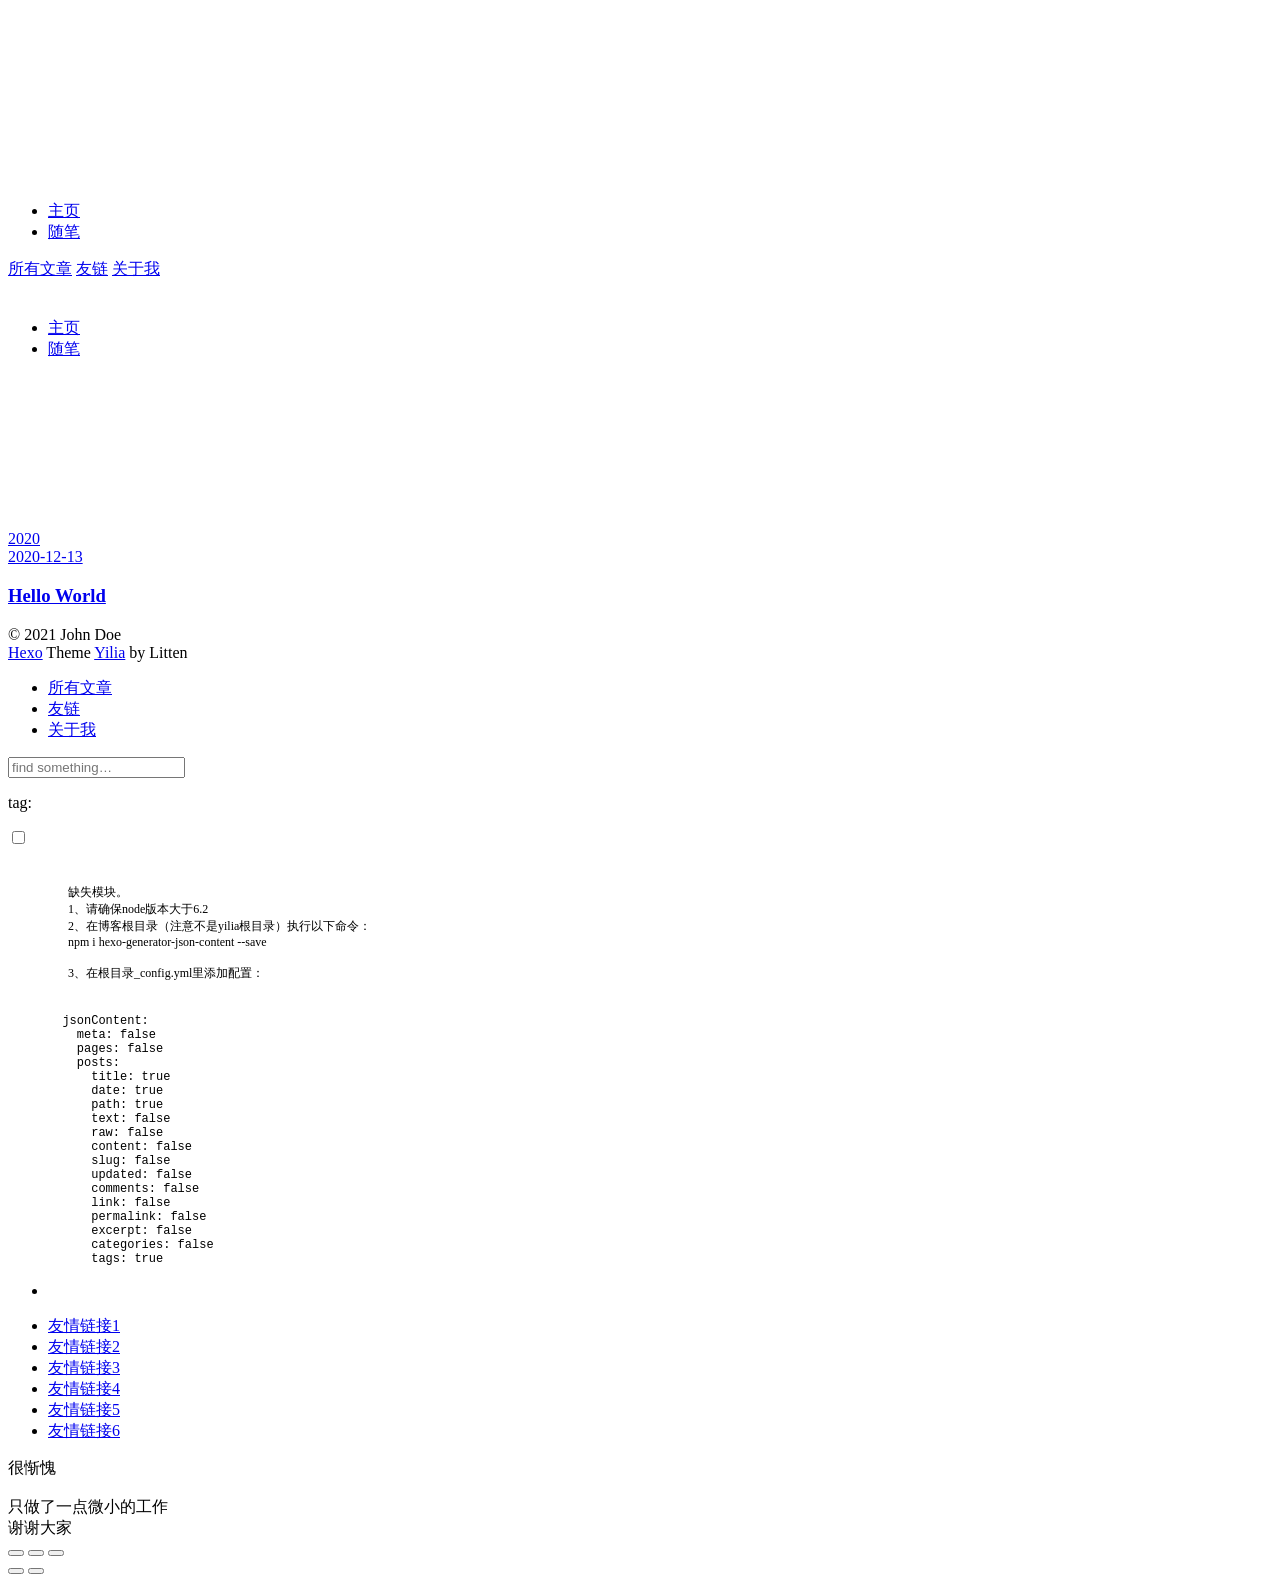
==== archives/index.html @ a6e5573c "Site updated: 2021-01-31 19:04:54" ====
<!DOCTYPE html>
<html>
<head>
  <meta charset="utf-8">
  
  <meta name="renderer" content="webkit">
  <meta http-equiv="X-UA-Compatible" content="IE=edge" >
  <link rel="dns-prefetch" href="http://example.com">
  <title>Archives | Hexo</title>
  <meta name="viewport" content="width=device-width, initial-scale=1, maximum-scale=1">
  <meta property="og:type" content="website">
<meta property="og:title" content="Hexo">
<meta property="og:url" content="http://example.com/archives/index.html">
<meta property="og:site_name" content="Hexo">
<meta property="og:locale" content="en_US">
<meta property="article:author" content="John Doe">
<meta name="twitter:card" content="summary">
  
    <link rel="alternative" href="/atom.xml" title="Hexo" type="application/atom+xml">
  
  
    <link rel="icon" href="/favicon.png">
  
  <link rel="stylesheet" type="text/css" href="/./main.0cf68a.css">
  <style type="text/css">
  
    #container.show {
      background: linear-gradient(200deg,#a0cfe4,#e8c37e);
    }
  </style>
  

  

<meta name="generator" content="Hexo 5.2.0"></head>

<body>
  <div id="container" q-class="show:isCtnShow">
    <canvas id="anm-canvas" class="anm-canvas"></canvas>
    <div class="left-col" q-class="show:isShow">
      
<div class="overlay" style="background: #4d4d4d"></div>
<div class="intrude-less">
	<header id="header" class="inner">
		<a href="/" class="profilepic">
			<img src="" class="js-avatar">
		</a>
		<hgroup>
		  <h1 class="header-author"><a href="/"></a></h1>
		</hgroup>
		

		<nav class="header-menu">
			<ul>
			
				<li><a href="/">主页</a></li>
	        
				<li><a href="/tags/%E9%9A%8F%E7%AC%94/">随笔</a></li>
	        
			</ul>
		</nav>
		<nav class="header-smart-menu">
    		
    			
    			<a q-on="click: openSlider(e, 'innerArchive')" href="javascript:void(0)">所有文章</a>
    			
            
    			
    			<a q-on="click: openSlider(e, 'friends')" href="javascript:void(0)">友链</a>
    			
            
    			
    			<a q-on="click: openSlider(e, 'aboutme')" href="javascript:void(0)">关于我</a>
    			
            
		</nav>
		<nav class="header-nav">
			<div class="social">
				
					<a class="github" target="_blank" href="#" title="github"><i class="icon-github"></i></a>
		        
					<a class="weibo" target="_blank" href="#" title="weibo"><i class="icon-weibo"></i></a>
		        
					<a class="rss" target="_blank" href="#" title="rss"><i class="icon-rss"></i></a>
		        
					<a class="zhihu" target="_blank" href="#" title="zhihu"><i class="icon-zhihu"></i></a>
		        
			</div>
		</nav>
	</header>		
</div>

    </div>
    <div class="mid-col" q-class="show:isShow,hide:isShow|isFalse">
      
<nav id="mobile-nav">
  	<div class="overlay js-overlay" style="background: #4d4d4d"></div>
	<div class="btnctn js-mobile-btnctn">
  		<div class="slider-trigger list" q-on="click: openSlider(e)"><i class="icon icon-sort"></i></div>
	</div>
	<div class="intrude-less">
		<header id="header" class="inner">
			<div class="profilepic">
				<img src="" class="js-avatar">
			</div>
			<hgroup>
			  <h1 class="header-author js-header-author"></h1>
			</hgroup>
			
			
			
				
			
				
			
			
			
			<nav class="header-nav">
				<div class="social">
					
						<a class="github" target="_blank" href="#" title="github"><i class="icon-github"></i></a>
			        
						<a class="weibo" target="_blank" href="#" title="weibo"><i class="icon-weibo"></i></a>
			        
						<a class="rss" target="_blank" href="#" title="rss"><i class="icon-rss"></i></a>
			        
						<a class="zhihu" target="_blank" href="#" title="zhihu"><i class="icon-zhihu"></i></a>
			        
				</div>
			</nav>

			<nav class="header-menu js-header-menu">
				<ul style="width: 50%">
				
				
					<li style="width: 50%"><a href="/">主页</a></li>
		        
					<li style="width: 50%"><a href="/tags/%E9%9A%8F%E7%AC%94/">随笔</a></li>
		        
				</ul>
			</nav>
		</header>				
	</div>
	<div class="mobile-mask" style="display:none" q-show="isShow"></div>
</nav>

      <div id="wrapper" class="body-wrap">
        <div class="menu-l">
          <div class="canvas-wrap">
            <canvas data-colors="#eaeaea" data-sectionHeight="100" data-contentId="js-content" id="myCanvas1" class="anm-canvas"></canvas>
          </div>
          <div id="js-content" class="content-ll">
            
  
  
    
    
      
      
      <section class="archives-wrap">
        <div class="archive-year-wrap">
          <a href="/archives/2020" class="archive-year">2020</a>
        </div>
        <div class="archives">
    
    <article class="archive-article archive-type-post">
  <div class="archive-article-inner">
    <header class="archive-article-header">
      	<div class="article-meta">
	      	<a href="/2020/12/13/hello-world/" class="archive-article-date">
  	<time datetime="2020-12-13T11:43:25.941Z" itemprop="datePublished"><i class="icon-calendar icon"></i>2020-12-13</time>
</a>
        </div>
    	 
  
    <h1 itemprop="name">
      <a class="archive-article-title" href="/2020/12/13/hello-world/">Hello World</a>
    </h1>
  

        <div class="article-info info-on-right">
          
          

        </div>
        <div class="clearfix"></div>
    </header>
  </div>
</article>
  
  
    </div></section>
  

    


          </div>
        </div>
      </div>
      <footer id="footer">
  <div class="outer">
    <div id="footer-info">
    	<div class="footer-left">
    		&copy; 2021 John Doe
    	</div>
      	<div class="footer-right">
      		<a href="http://hexo.io/" target="_blank">Hexo</a>  Theme <a href="https://github.com/litten/hexo-theme-yilia" target="_blank">Yilia</a> by Litten
      	</div>
    </div>
  </div>
</footer>
    </div>
    <script>
	var yiliaConfig = {
		mathjax: false,
		isHome: false,
		isPost: false,
		isArchive: true,
		isTag: false,
		isCategory: false,
		open_in_new: false,
		toc_hide_index: true,
		root: "/",
		innerArchive: true,
		showTags: false
	}
</script>

<script>!function(t){function n(e){if(r[e])return r[e].exports;var i=r[e]={exports:{},id:e,loaded:!1};return t[e].call(i.exports,i,i.exports,n),i.loaded=!0,i.exports}var r={};n.m=t,n.c=r,n.p="./",n(0)}([function(t,n,r){r(195),t.exports=r(191)},function(t,n,r){var e=r(3),i=r(52),o=r(27),u=r(28),c=r(53),f="prototype",a=function(t,n,r){var s,l,h,v,p=t&a.F,d=t&a.G,y=t&a.S,g=t&a.P,b=t&a.B,m=d?e:y?e[n]||(e[n]={}):(e[n]||{})[f],x=d?i:i[n]||(i[n]={}),w=x[f]||(x[f]={});d&&(r=n);for(s in r)l=!p&&m&&void 0!==m[s],h=(l?m:r)[s],v=b&&l?c(h,e):g&&"function"==typeof h?c(Function.call,h):h,m&&u(m,s,h,t&a.U),x[s]!=h&&o(x,s,v),g&&w[s]!=h&&(w[s]=h)};e.core=i,a.F=1,a.G=2,a.S=4,a.P=8,a.B=16,a.W=32,a.U=64,a.R=128,t.exports=a},function(t,n,r){var e=r(6);t.exports=function(t){if(!e(t))throw TypeError(t+" is not an object!");return t}},function(t,n){var r=t.exports="undefined"!=typeof window&&window.Math==Math?window:"undefined"!=typeof self&&self.Math==Math?self:Function("return this")();"number"==typeof __g&&(__g=r)},function(t,n){t.exports=function(t){try{return!!t()}catch(t){return!0}}},function(t,n){var r=t.exports="undefined"!=typeof window&&window.Math==Math?window:"undefined"!=typeof self&&self.Math==Math?self:Function("return this")();"number"==typeof __g&&(__g=r)},function(t,n){t.exports=function(t){return"object"==typeof t?null!==t:"function"==typeof t}},function(t,n,r){var e=r(126)("wks"),i=r(76),o=r(3).Symbol,u="function"==typeof o;(t.exports=function(t){return e[t]||(e[t]=u&&o[t]||(u?o:i)("Symbol."+t))}).store=e},function(t,n){var r={}.hasOwnProperty;t.exports=function(t,n){return r.call(t,n)}},function(t,n,r){var e=r(94),i=r(33);t.exports=function(t){return e(i(t))}},function(t,n,r){t.exports=!r(4)(function(){return 7!=Object.defineProperty({},"a",{get:function(){return 7}}).a})},function(t,n,r){var e=r(2),i=r(167),o=r(50),u=Object.defineProperty;n.f=r(10)?Object.defineProperty:function(t,n,r){if(e(t),n=o(n,!0),e(r),i)try{return u(t,n,r)}catch(t){}if("get"in r||"set"in r)throw TypeError("Accessors not supported!");return"value"in r&&(t[n]=r.value),t}},function(t,n,r){t.exports=!r(18)(function(){return 7!=Object.defineProperty({},"a",{get:function(){return 7}}).a})},function(t,n,r){var e=r(14),i=r(22);t.exports=r(12)?function(t,n,r){return e.f(t,n,i(1,r))}:function(t,n,r){return t[n]=r,t}},function(t,n,r){var e=r(20),i=r(58),o=r(42),u=Object.defineProperty;n.f=r(12)?Object.defineProperty:function(t,n,r){if(e(t),n=o(n,!0),e(r),i)try{return u(t,n,r)}catch(t){}if("get"in r||"set"in r)throw TypeError("Accessors not supported!");return"value"in r&&(t[n]=r.value),t}},function(t,n,r){var e=r(40)("wks"),i=r(23),o=r(5).Symbol,u="function"==typeof o;(t.exports=function(t){return e[t]||(e[t]=u&&o[t]||(u?o:i)("Symbol."+t))}).store=e},function(t,n,r){var e=r(67),i=Math.min;t.exports=function(t){return t>0?i(e(t),9007199254740991):0}},function(t,n,r){var e=r(46);t.exports=function(t){return Object(e(t))}},function(t,n){t.exports=function(t){try{return!!t()}catch(t){return!0}}},function(t,n,r){var e=r(63),i=r(34);t.exports=Object.keys||function(t){return e(t,i)}},function(t,n,r){var e=r(21);t.exports=function(t){if(!e(t))throw TypeError(t+" is not an object!");return t}},function(t,n){t.exports=function(t){return"object"==typeof t?null!==t:"function"==typeof t}},function(t,n){t.exports=function(t,n){return{enumerable:!(1&t),configurable:!(2&t),writable:!(4&t),value:n}}},function(t,n){var r=0,e=Math.random();t.exports=function(t){return"Symbol(".concat(void 0===t?"":t,")_",(++r+e).toString(36))}},function(t,n){var r={}.hasOwnProperty;t.exports=function(t,n){return r.call(t,n)}},function(t,n){var r=t.exports={version:"2.4.0"};"number"==typeof __e&&(__e=r)},function(t,n){t.exports=function(t){if("function"!=typeof t)throw TypeError(t+" is not a function!");return t}},function(t,n,r){var e=r(11),i=r(66);t.exports=r(10)?function(t,n,r){return e.f(t,n,i(1,r))}:function(t,n,r){return t[n]=r,t}},function(t,n,r){var e=r(3),i=r(27),o=r(24),u=r(76)("src"),c="toString",f=Function[c],a=(""+f).split(c);r(52).inspectSource=function(t){return f.call(t)},(t.exports=function(t,n,r,c){var f="function"==typeof r;f&&(o(r,"name")||i(r,"name",n)),t[n]!==r&&(f&&(o(r,u)||i(r,u,t[n]?""+t[n]:a.join(String(n)))),t===e?t[n]=r:c?t[n]?t[n]=r:i(t,n,r):(delete t[n],i(t,n,r)))})(Function.prototype,c,function(){return"function"==typeof this&&this[u]||f.call(this)})},function(t,n,r){var e=r(1),i=r(4),o=r(46),u=function(t,n,r,e){var i=String(o(t)),u="<"+n;return""!==r&&(u+=" "+r+'="'+String(e).replace(/"/g,"&quot;")+'"'),u+">"+i+"</"+n+">"};t.exports=function(t,n){var r={};r[t]=n(u),e(e.P+e.F*i(function(){var n=""[t]('"');return n!==n.toLowerCase()||n.split('"').length>3}),"String",r)}},function(t,n,r){var e=r(115),i=r(46);t.exports=function(t){return e(i(t))}},function(t,n,r){var e=r(116),i=r(66),o=r(30),u=r(50),c=r(24),f=r(167),a=Object.getOwnPropertyDescriptor;n.f=r(10)?a:function(t,n){if(t=o(t),n=u(n,!0),f)try{return a(t,n)}catch(t){}if(c(t,n))return i(!e.f.call(t,n),t[n])}},function(t,n,r){var e=r(24),i=r(17),o=r(145)("IE_PROTO"),u=Object.prototype;t.exports=Object.getPrototypeOf||function(t){return t=i(t),e(t,o)?t[o]:"function"==typeof t.constructor&&t instanceof t.constructor?t.constructor.prototype:t instanceof Object?u:null}},function(t,n){t.exports=function(t){if(void 0==t)throw TypeError("Can't call method on  "+t);return t}},function(t,n){t.exports="constructor,hasOwnProperty,isPrototypeOf,propertyIsEnumerable,toLocaleString,toString,valueOf".split(",")},function(t,n){t.exports={}},function(t,n){t.exports=!0},function(t,n){n.f={}.propertyIsEnumerable},function(t,n,r){var e=r(14).f,i=r(8),o=r(15)("toStringTag");t.exports=function(t,n,r){t&&!i(t=r?t:t.prototype,o)&&e(t,o,{configurable:!0,value:n})}},function(t,n,r){var e=r(40)("keys"),i=r(23);t.exports=function(t){return e[t]||(e[t]=i(t))}},function(t,n,r){var e=r(5),i="__core-js_shared__",o=e[i]||(e[i]={});t.exports=function(t){return o[t]||(o[t]={})}},function(t,n){var r=Math.ceil,e=Math.floor;t.exports=function(t){return isNaN(t=+t)?0:(t>0?e:r)(t)}},function(t,n,r){var e=r(21);t.exports=function(t,n){if(!e(t))return t;var r,i;if(n&&"function"==typeof(r=t.toString)&&!e(i=r.call(t)))return i;if("function"==typeof(r=t.valueOf)&&!e(i=r.call(t)))return i;if(!n&&"function"==typeof(r=t.toString)&&!e(i=r.call(t)))return i;throw TypeError("Can't convert object to primitive value")}},function(t,n,r){var e=r(5),i=r(25),o=r(36),u=r(44),c=r(14).f;t.exports=function(t){var n=i.Symbol||(i.Symbol=o?{}:e.Symbol||{});"_"==t.charAt(0)||t in n||c(n,t,{value:u.f(t)})}},function(t,n,r){n.f=r(15)},function(t,n){var r={}.toString;t.exports=function(t){return r.call(t).slice(8,-1)}},function(t,n){t.exports=function(t){if(void 0==t)throw TypeError("Can't call method on  "+t);return t}},function(t,n,r){var e=r(4);t.exports=function(t,n){return!!t&&e(function(){n?t.call(null,function(){},1):t.call(null)})}},function(t,n,r){var e=r(53),i=r(115),o=r(17),u=r(16),c=r(203);t.exports=function(t,n){var r=1==t,f=2==t,a=3==t,s=4==t,l=6==t,h=5==t||l,v=n||c;return function(n,c,p){for(var d,y,g=o(n),b=i(g),m=e(c,p,3),x=u(b.length),w=0,S=r?v(n,x):f?v(n,0):void 0;x>w;w++)if((h||w in b)&&(d=b[w],y=m(d,w,g),t))if(r)S[w]=y;else if(y)switch(t){case 3:return!0;case 5:return d;case 6:return w;case 2:S.push(d)}else if(s)return!1;return l?-1:a||s?s:S}}},function(t,n,r){var e=r(1),i=r(52),o=r(4);t.exports=function(t,n){var r=(i.Object||{})[t]||Object[t],u={};u[t]=n(r),e(e.S+e.F*o(function(){r(1)}),"Object",u)}},function(t,n,r){var e=r(6);t.exports=function(t,n){if(!e(t))return t;var r,i;if(n&&"function"==typeof(r=t.toString)&&!e(i=r.call(t)))return i;if("function"==typeof(r=t.valueOf)&&!e(i=r.call(t)))return i;if(!n&&"function"==typeof(r=t.toString)&&!e(i=r.call(t)))return i;throw TypeError("Can't convert object to primitive value")}},function(t,n,r){var e=r(5),i=r(25),o=r(91),u=r(13),c="prototype",f=function(t,n,r){var a,s,l,h=t&f.F,v=t&f.G,p=t&f.S,d=t&f.P,y=t&f.B,g=t&f.W,b=v?i:i[n]||(i[n]={}),m=b[c],x=v?e:p?e[n]:(e[n]||{})[c];v&&(r=n);for(a in r)(s=!h&&x&&void 0!==x[a])&&a in b||(l=s?x[a]:r[a],b[a]=v&&"function"!=typeof x[a]?r[a]:y&&s?o(l,e):g&&x[a]==l?function(t){var n=function(n,r,e){if(this instanceof t){switch(arguments.length){case 0:return new t;case 1:return new t(n);case 2:return new t(n,r)}return new t(n,r,e)}return t.apply(this,arguments)};return n[c]=t[c],n}(l):d&&"function"==typeof l?o(Function.call,l):l,d&&((b.virtual||(b.virtual={}))[a]=l,t&f.R&&m&&!m[a]&&u(m,a,l)))};f.F=1,f.G=2,f.S=4,f.P=8,f.B=16,f.W=32,f.U=64,f.R=128,t.exports=f},function(t,n){var r=t.exports={version:"2.4.0"};"number"==typeof __e&&(__e=r)},function(t,n,r){var e=r(26);t.exports=function(t,n,r){if(e(t),void 0===n)return t;switch(r){case 1:return function(r){return t.call(n,r)};case 2:return function(r,e){return t.call(n,r,e)};case 3:return function(r,e,i){return t.call(n,r,e,i)}}return function(){return t.apply(n,arguments)}}},function(t,n,r){var e=r(183),i=r(1),o=r(126)("metadata"),u=o.store||(o.store=new(r(186))),c=function(t,n,r){var i=u.get(t);if(!i){if(!r)return;u.set(t,i=new e)}var o=i.get(n);if(!o){if(!r)return;i.set(n,o=new e)}return o},f=function(t,n,r){var e=c(n,r,!1);return void 0!==e&&e.has(t)},a=function(t,n,r){var e=c(n,r,!1);return void 0===e?void 0:e.get(t)},s=function(t,n,r,e){c(r,e,!0).set(t,n)},l=function(t,n){var r=c(t,n,!1),e=[];return r&&r.forEach(function(t,n){e.push(n)}),e},h=function(t){return void 0===t||"symbol"==typeof t?t:String(t)},v=function(t){i(i.S,"Reflect",t)};t.exports={store:u,map:c,has:f,get:a,set:s,keys:l,key:h,exp:v}},function(t,n,r){"use strict";if(r(10)){var e=r(69),i=r(3),o=r(4),u=r(1),c=r(127),f=r(152),a=r(53),s=r(68),l=r(66),h=r(27),v=r(73),p=r(67),d=r(16),y=r(75),g=r(50),b=r(24),m=r(180),x=r(114),w=r(6),S=r(17),_=r(137),O=r(70),E=r(32),P=r(71).f,j=r(154),F=r(76),M=r(7),A=r(48),N=r(117),T=r(146),I=r(155),k=r(80),L=r(123),R=r(74),C=r(130),D=r(160),U=r(11),W=r(31),G=U.f,B=W.f,V=i.RangeError,z=i.TypeError,q=i.Uint8Array,K="ArrayBuffer",J="Shared"+K,Y="BYTES_PER_ELEMENT",H="prototype",$=Array[H],X=f.ArrayBuffer,Q=f.DataView,Z=A(0),tt=A(2),nt=A(3),rt=A(4),et=A(5),it=A(6),ot=N(!0),ut=N(!1),ct=I.values,ft=I.keys,at=I.entries,st=$.lastIndexOf,lt=$.reduce,ht=$.reduceRight,vt=$.join,pt=$.sort,dt=$.slice,yt=$.toString,gt=$.toLocaleString,bt=M("iterator"),mt=M("toStringTag"),xt=F("typed_constructor"),wt=F("def_constructor"),St=c.CONSTR,_t=c.TYPED,Ot=c.VIEW,Et="Wrong length!",Pt=A(1,function(t,n){return Tt(T(t,t[wt]),n)}),jt=o(function(){return 1===new q(new Uint16Array([1]).buffer)[0]}),Ft=!!q&&!!q[H].set&&o(function(){new q(1).set({})}),Mt=function(t,n){if(void 0===t)throw z(Et);var r=+t,e=d(t);if(n&&!m(r,e))throw V(Et);return e},At=function(t,n){var r=p(t);if(r<0||r%n)throw V("Wrong offset!");return r},Nt=function(t){if(w(t)&&_t in t)return t;throw z(t+" is not a typed array!")},Tt=function(t,n){if(!(w(t)&&xt in t))throw z("It is not a typed array constructor!");return new t(n)},It=function(t,n){return kt(T(t,t[wt]),n)},kt=function(t,n){for(var r=0,e=n.length,i=Tt(t,e);e>r;)i[r]=n[r++];return i},Lt=function(t,n,r){G(t,n,{get:function(){return this._d[r]}})},Rt=function(t){var n,r,e,i,o,u,c=S(t),f=arguments.length,s=f>1?arguments[1]:void 0,l=void 0!==s,h=j(c);if(void 0!=h&&!_(h)){for(u=h.call(c),e=[],n=0;!(o=u.next()).done;n++)e.push(o.value);c=e}for(l&&f>2&&(s=a(s,arguments[2],2)),n=0,r=d(c.length),i=Tt(this,r);r>n;n++)i[n]=l?s(c[n],n):c[n];return i},Ct=function(){for(var t=0,n=arguments.length,r=Tt(this,n);n>t;)r[t]=arguments[t++];return r},Dt=!!q&&o(function(){gt.call(new q(1))}),Ut=function(){return gt.apply(Dt?dt.call(Nt(this)):Nt(this),arguments)},Wt={copyWithin:function(t,n){return D.call(Nt(this),t,n,arguments.length>2?arguments[2]:void 0)},every:function(t){return rt(Nt(this),t,arguments.length>1?arguments[1]:void 0)},fill:function(t){return C.apply(Nt(this),arguments)},filter:function(t){return It(this,tt(Nt(this),t,arguments.length>1?arguments[1]:void 0))},find:function(t){return et(Nt(this),t,arguments.length>1?arguments[1]:void 0)},findIndex:function(t){return it(Nt(this),t,arguments.length>1?arguments[1]:void 0)},forEach:function(t){Z(Nt(this),t,arguments.length>1?arguments[1]:void 0)},indexOf:function(t){return ut(Nt(this),t,arguments.length>1?arguments[1]:void 0)},includes:function(t){return ot(Nt(this),t,arguments.length>1?arguments[1]:void 0)},join:function(t){return vt.apply(Nt(this),arguments)},lastIndexOf:function(t){return st.apply(Nt(this),arguments)},map:function(t){return Pt(Nt(this),t,arguments.length>1?arguments[1]:void 0)},reduce:function(t){return lt.apply(Nt(this),arguments)},reduceRight:function(t){return ht.apply(Nt(this),arguments)},reverse:function(){for(var t,n=this,r=Nt(n).length,e=Math.floor(r/2),i=0;i<e;)t=n[i],n[i++]=n[--r],n[r]=t;return n},some:function(t){return nt(Nt(this),t,arguments.length>1?arguments[1]:void 0)},sort:function(t){return pt.call(Nt(this),t)},subarray:function(t,n){var r=Nt(this),e=r.length,i=y(t,e);return new(T(r,r[wt]))(r.buffer,r.byteOffset+i*r.BYTES_PER_ELEMENT,d((void 0===n?e:y(n,e))-i))}},Gt=function(t,n){return It(this,dt.call(Nt(this),t,n))},Bt=function(t){Nt(this);var n=At(arguments[1],1),r=this.length,e=S(t),i=d(e.length),o=0;if(i+n>r)throw V(Et);for(;o<i;)this[n+o]=e[o++]},Vt={entries:function(){return at.call(Nt(this))},keys:function(){return ft.call(Nt(this))},values:function(){return ct.call(Nt(this))}},zt=function(t,n){return w(t)&&t[_t]&&"symbol"!=typeof n&&n in t&&String(+n)==String(n)},qt=function(t,n){return zt(t,n=g(n,!0))?l(2,t[n]):B(t,n)},Kt=function(t,n,r){return!(zt(t,n=g(n,!0))&&w(r)&&b(r,"value"))||b(r,"get")||b(r,"set")||r.configurable||b(r,"writable")&&!r.writable||b(r,"enumerable")&&!r.enumerable?G(t,n,r):(t[n]=r.value,t)};St||(W.f=qt,U.f=Kt),u(u.S+u.F*!St,"Object",{getOwnPropertyDescriptor:qt,defineProperty:Kt}),o(function(){yt.call({})})&&(yt=gt=function(){return vt.call(this)});var Jt=v({},Wt);v(Jt,Vt),h(Jt,bt,Vt.values),v(Jt,{slice:Gt,set:Bt,constructor:function(){},toString:yt,toLocaleString:Ut}),Lt(Jt,"buffer","b"),Lt(Jt,"byteOffset","o"),Lt(Jt,"byteLength","l"),Lt(Jt,"length","e"),G(Jt,mt,{get:function(){return this[_t]}}),t.exports=function(t,n,r,f){f=!!f;var a=t+(f?"Clamped":"")+"Array",l="Uint8Array"!=a,v="get"+t,p="set"+t,y=i[a],g=y||{},b=y&&E(y),m=!y||!c.ABV,S={},_=y&&y[H],j=function(t,r){var e=t._d;return e.v[v](r*n+e.o,jt)},F=function(t,r,e){var i=t._d;f&&(e=(e=Math.round(e))<0?0:e>255?255:255&e),i.v[p](r*n+i.o,e,jt)},M=function(t,n){G(t,n,{get:function(){return j(this,n)},set:function(t){return F(this,n,t)},enumerable:!0})};m?(y=r(function(t,r,e,i){s(t,y,a,"_d");var o,u,c,f,l=0,v=0;if(w(r)){if(!(r instanceof X||(f=x(r))==K||f==J))return _t in r?kt(y,r):Rt.call(y,r);o=r,v=At(e,n);var p=r.byteLength;if(void 0===i){if(p%n)throw V(Et);if((u=p-v)<0)throw V(Et)}else if((u=d(i)*n)+v>p)throw V(Et);c=u/n}else c=Mt(r,!0),u=c*n,o=new X(u);for(h(t,"_d",{b:o,o:v,l:u,e:c,v:new Q(o)});l<c;)M(t,l++)}),_=y[H]=O(Jt),h(_,"constructor",y)):L(function(t){new y(null),new y(t)},!0)||(y=r(function(t,r,e,i){s(t,y,a);var o;return w(r)?r instanceof X||(o=x(r))==K||o==J?void 0!==i?new g(r,At(e,n),i):void 0!==e?new g(r,At(e,n)):new g(r):_t in r?kt(y,r):Rt.call(y,r):new g(Mt(r,l))}),Z(b!==Function.prototype?P(g).concat(P(b)):P(g),function(t){t in y||h(y,t,g[t])}),y[H]=_,e||(_.constructor=y));var A=_[bt],N=!!A&&("values"==A.name||void 0==A.name),T=Vt.values;h(y,xt,!0),h(_,_t,a),h(_,Ot,!0),h(_,wt,y),(f?new y(1)[mt]==a:mt in _)||G(_,mt,{get:function(){return a}}),S[a]=y,u(u.G+u.W+u.F*(y!=g),S),u(u.S,a,{BYTES_PER_ELEMENT:n,from:Rt,of:Ct}),Y in _||h(_,Y,n),u(u.P,a,Wt),R(a),u(u.P+u.F*Ft,a,{set:Bt}),u(u.P+u.F*!N,a,Vt),u(u.P+u.F*(_.toString!=yt),a,{toString:yt}),u(u.P+u.F*o(function(){new y(1).slice()}),a,{slice:Gt}),u(u.P+u.F*(o(function(){return[1,2].toLocaleString()!=new y([1,2]).toLocaleString()})||!o(function(){_.toLocaleString.call([1,2])})),a,{toLocaleString:Ut}),k[a]=N?A:T,e||N||h(_,bt,T)}}else t.exports=function(){}},function(t,n){var r={}.toString;t.exports=function(t){return r.call(t).slice(8,-1)}},function(t,n,r){var e=r(21),i=r(5).document,o=e(i)&&e(i.createElement);t.exports=function(t){return o?i.createElement(t):{}}},function(t,n,r){t.exports=!r(12)&&!r(18)(function(){return 7!=Object.defineProperty(r(57)("div"),"a",{get:function(){return 7}}).a})},function(t,n,r){"use strict";var e=r(36),i=r(51),o=r(64),u=r(13),c=r(8),f=r(35),a=r(96),s=r(38),l=r(103),h=r(15)("iterator"),v=!([].keys&&"next"in[].keys()),p="keys",d="values",y=function(){return this};t.exports=function(t,n,r,g,b,m,x){a(r,n,g);var w,S,_,O=function(t){if(!v&&t in F)return F[t];switch(t){case p:case d:return function(){return new r(this,t)}}return function(){return new r(this,t)}},E=n+" Iterator",P=b==d,j=!1,F=t.prototype,M=F[h]||F["@@iterator"]||b&&F[b],A=M||O(b),N=b?P?O("entries"):A:void 0,T="Array"==n?F.entries||M:M;if(T&&(_=l(T.call(new t)))!==Object.prototype&&(s(_,E,!0),e||c(_,h)||u(_,h,y)),P&&M&&M.name!==d&&(j=!0,A=function(){return M.call(this)}),e&&!x||!v&&!j&&F[h]||u(F,h,A),f[n]=A,f[E]=y,b)if(w={values:P?A:O(d),keys:m?A:O(p),entries:N},x)for(S in w)S in F||o(F,S,w[S]);else i(i.P+i.F*(v||j),n,w);return w}},function(t,n,r){var e=r(20),i=r(100),o=r(34),u=r(39)("IE_PROTO"),c=function(){},f="prototype",a=function(){var t,n=r(57)("iframe"),e=o.length;for(n.style.display="none",r(93).appendChild(n),n.src="javascript:",t=n.contentWindow.document,t.open(),t.write("<script>document.F=Object<\/script>"),t.close(),a=t.F;e--;)delete a[f][o[e]];return a()};t.exports=Object.create||function(t,n){var r;return null!==t?(c[f]=e(t),r=new c,c[f]=null,r[u]=t):r=a(),void 0===n?r:i(r,n)}},function(t,n,r){var e=r(63),i=r(34).concat("length","prototype");n.f=Object.getOwnPropertyNames||function(t){return e(t,i)}},function(t,n){n.f=Object.getOwnPropertySymbols},function(t,n,r){var e=r(8),i=r(9),o=r(90)(!1),u=r(39)("IE_PROTO");t.exports=function(t,n){var r,c=i(t),f=0,a=[];for(r in c)r!=u&&e(c,r)&&a.push(r);for(;n.length>f;)e(c,r=n[f++])&&(~o(a,r)||a.push(r));return a}},function(t,n,r){t.exports=r(13)},function(t,n,r){var e=r(76)("meta"),i=r(6),o=r(24),u=r(11).f,c=0,f=Object.isExtensible||function(){return!0},a=!r(4)(function(){return f(Object.preventExtensions({}))}),s=function(t){u(t,e,{value:{i:"O"+ ++c,w:{}}})},l=function(t,n){if(!i(t))return"symbol"==typeof t?t:("string"==typeof t?"S":"P")+t;if(!o(t,e)){if(!f(t))return"F";if(!n)return"E";s(t)}return t[e].i},h=function(t,n){if(!o(t,e)){if(!f(t))return!0;if(!n)return!1;s(t)}return t[e].w},v=function(t){return a&&p.NEED&&f(t)&&!o(t,e)&&s(t),t},p=t.exports={KEY:e,NEED:!1,fastKey:l,getWeak:h,onFreeze:v}},function(t,n){t.exports=function(t,n){return{enumerable:!(1&t),configurable:!(2&t),writable:!(4&t),value:n}}},function(t,n){var r=Math.ceil,e=Math.floor;t.exports=function(t){return isNaN(t=+t)?0:(t>0?e:r)(t)}},function(t,n){t.exports=function(t,n,r,e){if(!(t instanceof n)||void 0!==e&&e in t)throw TypeError(r+": incorrect invocation!");return t}},function(t,n){t.exports=!1},function(t,n,r){var e=r(2),i=r(173),o=r(133),u=r(145)("IE_PROTO"),c=function(){},f="prototype",a=function(){var t,n=r(132)("iframe"),e=o.length;for(n.style.display="none",r(135).appendChild(n),n.src="javascript:",t=n.contentWindow.document,t.open(),t.write("<script>document.F=Object<\/script>"),t.close(),a=t.F;e--;)delete a[f][o[e]];return a()};t.exports=Object.create||function(t,n){var r;return null!==t?(c[f]=e(t),r=new c,c[f]=null,r[u]=t):r=a(),void 0===n?r:i(r,n)}},function(t,n,r){var e=r(175),i=r(133).concat("length","prototype");n.f=Object.getOwnPropertyNames||function(t){return e(t,i)}},function(t,n,r){var e=r(175),i=r(133);t.exports=Object.keys||function(t){return e(t,i)}},function(t,n,r){var e=r(28);t.exports=function(t,n,r){for(var i in n)e(t,i,n[i],r);return t}},function(t,n,r){"use strict";var e=r(3),i=r(11),o=r(10),u=r(7)("species");t.exports=function(t){var n=e[t];o&&n&&!n[u]&&i.f(n,u,{configurable:!0,get:function(){return this}})}},function(t,n,r){var e=r(67),i=Math.max,o=Math.min;t.exports=function(t,n){return t=e(t),t<0?i(t+n,0):o(t,n)}},function(t,n){var r=0,e=Math.random();t.exports=function(t){return"Symbol(".concat(void 0===t?"":t,")_",(++r+e).toString(36))}},function(t,n,r){var e=r(33);t.exports=function(t){return Object(e(t))}},function(t,n,r){var e=r(7)("unscopables"),i=Array.prototype;void 0==i[e]&&r(27)(i,e,{}),t.exports=function(t){i[e][t]=!0}},function(t,n,r){var e=r(53),i=r(169),o=r(137),u=r(2),c=r(16),f=r(154),a={},s={},n=t.exports=function(t,n,r,l,h){var v,p,d,y,g=h?function(){return t}:f(t),b=e(r,l,n?2:1),m=0;if("function"!=typeof g)throw TypeError(t+" is not iterable!");if(o(g)){for(v=c(t.length);v>m;m++)if((y=n?b(u(p=t[m])[0],p[1]):b(t[m]))===a||y===s)return y}else for(d=g.call(t);!(p=d.next()).done;)if((y=i(d,b,p.value,n))===a||y===s)return y};n.BREAK=a,n.RETURN=s},function(t,n){t.exports={}},function(t,n,r){var e=r(11).f,i=r(24),o=r(7)("toStringTag");t.exports=function(t,n,r){t&&!i(t=r?t:t.prototype,o)&&e(t,o,{configurable:!0,value:n})}},function(t,n,r){var e=r(1),i=r(46),o=r(4),u=r(150),c="["+u+"]",f="​",a=RegExp("^"+c+c+"*"),s=RegExp(c+c+"*$"),l=function(t,n,r){var i={},c=o(function(){return!!u[t]()||f[t]()!=f}),a=i[t]=c?n(h):u[t];r&&(i[r]=a),e(e.P+e.F*c,"String",i)},h=l.trim=function(t,n){return t=String(i(t)),1&n&&(t=t.replace(a,"")),2&n&&(t=t.replace(s,"")),t};t.exports=l},function(t,n,r){t.exports={default:r(86),__esModule:!0}},function(t,n,r){t.exports={default:r(87),__esModule:!0}},function(t,n,r){"use strict";function e(t){return t&&t.__esModule?t:{default:t}}n.__esModule=!0;var i=r(84),o=e(i),u=r(83),c=e(u),f="function"==typeof c.default&&"symbol"==typeof o.default?function(t){return typeof t}:function(t){return t&&"function"==typeof c.default&&t.constructor===c.default&&t!==c.default.prototype?"symbol":typeof t};n.default="function"==typeof c.default&&"symbol"===f(o.default)?function(t){return void 0===t?"undefined":f(t)}:function(t){return t&&"function"==typeof c.default&&t.constructor===c.default&&t!==c.default.prototype?"symbol":void 0===t?"undefined":f(t)}},function(t,n,r){r(110),r(108),r(111),r(112),t.exports=r(25).Symbol},function(t,n,r){r(109),r(113),t.exports=r(44).f("iterator")},function(t,n){t.exports=function(t){if("function"!=typeof t)throw TypeError(t+" is not a function!");return t}},function(t,n){t.exports=function(){}},function(t,n,r){var e=r(9),i=r(106),o=r(105);t.exports=function(t){return function(n,r,u){var c,f=e(n),a=i(f.length),s=o(u,a);if(t&&r!=r){for(;a>s;)if((c=f[s++])!=c)return!0}else for(;a>s;s++)if((t||s in f)&&f[s]===r)return t||s||0;return!t&&-1}}},function(t,n,r){var e=r(88);t.exports=function(t,n,r){if(e(t),void 0===n)return t;switch(r){case 1:return function(r){return t.call(n,r)};case 2:return function(r,e){return t.call(n,r,e)};case 3:return function(r,e,i){return t.call(n,r,e,i)}}return function(){return t.apply(n,arguments)}}},function(t,n,r){var e=r(19),i=r(62),o=r(37);t.exports=function(t){var n=e(t),r=i.f;if(r)for(var u,c=r(t),f=o.f,a=0;c.length>a;)f.call(t,u=c[a++])&&n.push(u);return n}},function(t,n,r){t.exports=r(5).document&&document.documentElement},function(t,n,r){var e=r(56);t.exports=Object("z").propertyIsEnumerable(0)?Object:function(t){return"String"==e(t)?t.split(""):Object(t)}},function(t,n,r){var e=r(56);t.exports=Array.isArray||function(t){return"Array"==e(t)}},function(t,n,r){"use strict";var e=r(60),i=r(22),o=r(38),u={};r(13)(u,r(15)("iterator"),function(){return this}),t.exports=function(t,n,r){t.prototype=e(u,{next:i(1,r)}),o(t,n+" Iterator")}},function(t,n){t.exports=function(t,n){return{value:n,done:!!t}}},function(t,n,r){var e=r(19),i=r(9);t.exports=function(t,n){for(var r,o=i(t),u=e(o),c=u.length,f=0;c>f;)if(o[r=u[f++]]===n)return r}},function(t,n,r){var e=r(23)("meta"),i=r(21),o=r(8),u=r(14).f,c=0,f=Object.isExtensible||function(){return!0},a=!r(18)(function(){return f(Object.preventExtensions({}))}),s=function(t){u(t,e,{value:{i:"O"+ ++c,w:{}}})},l=function(t,n){if(!i(t))return"symbol"==typeof t?t:("string"==typeof t?"S":"P")+t;if(!o(t,e)){if(!f(t))return"F";if(!n)return"E";s(t)}return t[e].i},h=function(t,n){if(!o(t,e)){if(!f(t))return!0;if(!n)return!1;s(t)}return t[e].w},v=function(t){return a&&p.NEED&&f(t)&&!o(t,e)&&s(t),t},p=t.exports={KEY:e,NEED:!1,fastKey:l,getWeak:h,onFreeze:v}},function(t,n,r){var e=r(14),i=r(20),o=r(19);t.exports=r(12)?Object.defineProperties:function(t,n){i(t);for(var r,u=o(n),c=u.length,f=0;c>f;)e.f(t,r=u[f++],n[r]);return t}},function(t,n,r){var e=r(37),i=r(22),o=r(9),u=r(42),c=r(8),f=r(58),a=Object.getOwnPropertyDescriptor;n.f=r(12)?a:function(t,n){if(t=o(t),n=u(n,!0),f)try{return a(t,n)}catch(t){}if(c(t,n))return i(!e.f.call(t,n),t[n])}},function(t,n,r){var e=r(9),i=r(61).f,o={}.toString,u="object"==typeof window&&window&&Object.getOwnPropertyNames?Object.getOwnPropertyNames(window):[],c=function(t){try{return i(t)}catch(t){return u.slice()}};t.exports.f=function(t){return u&&"[object Window]"==o.call(t)?c(t):i(e(t))}},function(t,n,r){var e=r(8),i=r(77),o=r(39)("IE_PROTO"),u=Object.prototype;t.exports=Object.getPrototypeOf||function(t){return t=i(t),e(t,o)?t[o]:"function"==typeof t.constructor&&t instanceof t.constructor?t.constructor.prototype:t instanceof Object?u:null}},function(t,n,r){var e=r(41),i=r(33);t.exports=function(t){return function(n,r){var o,u,c=String(i(n)),f=e(r),a=c.length;return f<0||f>=a?t?"":void 0:(o=c.charCodeAt(f),o<55296||o>56319||f+1===a||(u=c.charCodeAt(f+1))<56320||u>57343?t?c.charAt(f):o:t?c.slice(f,f+2):u-56320+(o-55296<<10)+65536)}}},function(t,n,r){var e=r(41),i=Math.max,o=Math.min;t.exports=function(t,n){return t=e(t),t<0?i(t+n,0):o(t,n)}},function(t,n,r){var e=r(41),i=Math.min;t.exports=function(t){return t>0?i(e(t),9007199254740991):0}},function(t,n,r){"use strict";var e=r(89),i=r(97),o=r(35),u=r(9);t.exports=r(59)(Array,"Array",function(t,n){this._t=u(t),this._i=0,this._k=n},function(){var t=this._t,n=this._k,r=this._i++;return!t||r>=t.length?(this._t=void 0,i(1)):"keys"==n?i(0,r):"values"==n?i(0,t[r]):i(0,[r,t[r]])},"values"),o.Arguments=o.Array,e("keys"),e("values"),e("entries")},function(t,n){},function(t,n,r){"use strict";var e=r(104)(!0);r(59)(String,"String",function(t){this._t=String(t),this._i=0},function(){var t,n=this._t,r=this._i;return r>=n.length?{value:void 0,done:!0}:(t=e(n,r),this._i+=t.length,{value:t,done:!1})})},function(t,n,r){"use strict";var e=r(5),i=r(8),o=r(12),u=r(51),c=r(64),f=r(99).KEY,a=r(18),s=r(40),l=r(38),h=r(23),v=r(15),p=r(44),d=r(43),y=r(98),g=r(92),b=r(95),m=r(20),x=r(9),w=r(42),S=r(22),_=r(60),O=r(102),E=r(101),P=r(14),j=r(19),F=E.f,M=P.f,A=O.f,N=e.Symbol,T=e.JSON,I=T&&T.stringify,k="prototype",L=v("_hidden"),R=v("toPrimitive"),C={}.propertyIsEnumerable,D=s("symbol-registry"),U=s("symbols"),W=s("op-symbols"),G=Object[k],B="function"==typeof N,V=e.QObject,z=!V||!V[k]||!V[k].findChild,q=o&&a(function(){return 7!=_(M({},"a",{get:function(){return M(this,"a",{value:7}).a}})).a})?function(t,n,r){var e=F(G,n);e&&delete G[n],M(t,n,r),e&&t!==G&&M(G,n,e)}:M,K=function(t){var n=U[t]=_(N[k]);return n._k=t,n},J=B&&"symbol"==typeof N.iterator?function(t){return"symbol"==typeof t}:function(t){return t instanceof N},Y=function(t,n,r){return t===G&&Y(W,n,r),m(t),n=w(n,!0),m(r),i(U,n)?(r.enumerable?(i(t,L)&&t[L][n]&&(t[L][n]=!1),r=_(r,{enumerable:S(0,!1)})):(i(t,L)||M(t,L,S(1,{})),t[L][n]=!0),q(t,n,r)):M(t,n,r)},H=function(t,n){m(t);for(var r,e=g(n=x(n)),i=0,o=e.length;o>i;)Y(t,r=e[i++],n[r]);return t},$=function(t,n){return void 0===n?_(t):H(_(t),n)},X=function(t){var n=C.call(this,t=w(t,!0));return!(this===G&&i(U,t)&&!i(W,t))&&(!(n||!i(this,t)||!i(U,t)||i(this,L)&&this[L][t])||n)},Q=function(t,n){if(t=x(t),n=w(n,!0),t!==G||!i(U,n)||i(W,n)){var r=F(t,n);return!r||!i(U,n)||i(t,L)&&t[L][n]||(r.enumerable=!0),r}},Z=function(t){for(var n,r=A(x(t)),e=[],o=0;r.length>o;)i(U,n=r[o++])||n==L||n==f||e.push(n);return e},tt=function(t){for(var n,r=t===G,e=A(r?W:x(t)),o=[],u=0;e.length>u;)!i(U,n=e[u++])||r&&!i(G,n)||o.push(U[n]);return o};B||(N=function(){if(this instanceof N)throw TypeError("Symbol is not a constructor!");var t=h(arguments.length>0?arguments[0]:void 0),n=function(r){this===G&&n.call(W,r),i(this,L)&&i(this[L],t)&&(this[L][t]=!1),q(this,t,S(1,r))};return o&&z&&q(G,t,{configurable:!0,set:n}),K(t)},c(N[k],"toString",function(){return this._k}),E.f=Q,P.f=Y,r(61).f=O.f=Z,r(37).f=X,r(62).f=tt,o&&!r(36)&&c(G,"propertyIsEnumerable",X,!0),p.f=function(t){return K(v(t))}),u(u.G+u.W+u.F*!B,{Symbol:N});for(var nt="hasInstance,isConcatSpreadable,iterator,match,replace,search,species,split,toPrimitive,toStringTag,unscopables".split(","),rt=0;nt.length>rt;)v(nt[rt++]);for(var nt=j(v.store),rt=0;nt.length>rt;)d(nt[rt++]);u(u.S+u.F*!B,"Symbol",{for:function(t){return i(D,t+="")?D[t]:D[t]=N(t)},keyFor:function(t){if(J(t))return y(D,t);throw TypeError(t+" is not a symbol!")},useSetter:function(){z=!0},useSimple:function(){z=!1}}),u(u.S+u.F*!B,"Object",{create:$,defineProperty:Y,defineProperties:H,getOwnPropertyDescriptor:Q,getOwnPropertyNames:Z,getOwnPropertySymbols:tt}),T&&u(u.S+u.F*(!B||a(function(){var t=N();return"[null]"!=I([t])||"{}"!=I({a:t})||"{}"!=I(Object(t))})),"JSON",{stringify:function(t){if(void 0!==t&&!J(t)){for(var n,r,e=[t],i=1;arguments.length>i;)e.push(arguments[i++]);return n=e[1],"function"==typeof n&&(r=n),!r&&b(n)||(n=function(t,n){if(r&&(n=r.call(this,t,n)),!J(n))return n}),e[1]=n,I.apply(T,e)}}}),N[k][R]||r(13)(N[k],R,N[k].valueOf),l(N,"Symbol"),l(Math,"Math",!0),l(e.JSON,"JSON",!0)},function(t,n,r){r(43)("asyncIterator")},function(t,n,r){r(43)("observable")},function(t,n,r){r(107);for(var e=r(5),i=r(13),o=r(35),u=r(15)("toStringTag"),c=["NodeList","DOMTokenList","MediaList","StyleSheetList","CSSRuleList"],f=0;f<5;f++){var a=c[f],s=e[a],l=s&&s.prototype;l&&!l[u]&&i(l,u,a),o[a]=o.Array}},function(t,n,r){var e=r(45),i=r(7)("toStringTag"),o="Arguments"==e(function(){return arguments}()),u=function(t,n){try{return t[n]}catch(t){}};t.exports=function(t){var n,r,c;return void 0===t?"Undefined":null===t?"Null":"string"==typeof(r=u(n=Object(t),i))?r:o?e(n):"Object"==(c=e(n))&&"function"==typeof n.callee?"Arguments":c}},function(t,n,r){var e=r(45);t.exports=Object("z").propertyIsEnumerable(0)?Object:function(t){return"String"==e(t)?t.split(""):Object(t)}},function(t,n){n.f={}.propertyIsEnumerable},function(t,n,r){var e=r(30),i=r(16),o=r(75);t.exports=function(t){return function(n,r,u){var c,f=e(n),a=i(f.length),s=o(u,a);if(t&&r!=r){for(;a>s;)if((c=f[s++])!=c)return!0}else for(;a>s;s++)if((t||s in f)&&f[s]===r)return t||s||0;return!t&&-1}}},function(t,n,r){"use strict";var e=r(3),i=r(1),o=r(28),u=r(73),c=r(65),f=r(79),a=r(68),s=r(6),l=r(4),h=r(123),v=r(81),p=r(136);t.exports=function(t,n,r,d,y,g){var b=e[t],m=b,x=y?"set":"add",w=m&&m.prototype,S={},_=function(t){var n=w[t];o(w,t,"delete"==t?function(t){return!(g&&!s(t))&&n.call(this,0===t?0:t)}:"has"==t?function(t){return!(g&&!s(t))&&n.call(this,0===t?0:t)}:"get"==t?function(t){return g&&!s(t)?void 0:n.call(this,0===t?0:t)}:"add"==t?function(t){return n.call(this,0===t?0:t),this}:function(t,r){return n.call(this,0===t?0:t,r),this})};if("function"==typeof m&&(g||w.forEach&&!l(function(){(new m).entries().next()}))){var O=new m,E=O[x](g?{}:-0,1)!=O,P=l(function(){O.has(1)}),j=h(function(t){new m(t)}),F=!g&&l(function(){for(var t=new m,n=5;n--;)t[x](n,n);return!t.has(-0)});j||(m=n(function(n,r){a(n,m,t);var e=p(new b,n,m);return void 0!=r&&f(r,y,e[x],e),e}),m.prototype=w,w.constructor=m),(P||F)&&(_("delete"),_("has"),y&&_("get")),(F||E)&&_(x),g&&w.clear&&delete w.clear}else m=d.getConstructor(n,t,y,x),u(m.prototype,r),c.NEED=!0;return v(m,t),S[t]=m,i(i.G+i.W+i.F*(m!=b),S),g||d.setStrong(m,t,y),m}},function(t,n,r){"use strict";var e=r(27),i=r(28),o=r(4),u=r(46),c=r(7);t.exports=function(t,n,r){var f=c(t),a=r(u,f,""[t]),s=a[0],l=a[1];o(function(){var n={};return n[f]=function(){return 7},7!=""[t](n)})&&(i(String.prototype,t,s),e(RegExp.prototype,f,2==n?function(t,n){return l.call(t,this,n)}:function(t){return l.call(t,this)}))}
},function(t,n,r){"use strict";var e=r(2);t.exports=function(){var t=e(this),n="";return t.global&&(n+="g"),t.ignoreCase&&(n+="i"),t.multiline&&(n+="m"),t.unicode&&(n+="u"),t.sticky&&(n+="y"),n}},function(t,n){t.exports=function(t,n,r){var e=void 0===r;switch(n.length){case 0:return e?t():t.call(r);case 1:return e?t(n[0]):t.call(r,n[0]);case 2:return e?t(n[0],n[1]):t.call(r,n[0],n[1]);case 3:return e?t(n[0],n[1],n[2]):t.call(r,n[0],n[1],n[2]);case 4:return e?t(n[0],n[1],n[2],n[3]):t.call(r,n[0],n[1],n[2],n[3])}return t.apply(r,n)}},function(t,n,r){var e=r(6),i=r(45),o=r(7)("match");t.exports=function(t){var n;return e(t)&&(void 0!==(n=t[o])?!!n:"RegExp"==i(t))}},function(t,n,r){var e=r(7)("iterator"),i=!1;try{var o=[7][e]();o.return=function(){i=!0},Array.from(o,function(){throw 2})}catch(t){}t.exports=function(t,n){if(!n&&!i)return!1;var r=!1;try{var o=[7],u=o[e]();u.next=function(){return{done:r=!0}},o[e]=function(){return u},t(o)}catch(t){}return r}},function(t,n,r){t.exports=r(69)||!r(4)(function(){var t=Math.random();__defineSetter__.call(null,t,function(){}),delete r(3)[t]})},function(t,n){n.f=Object.getOwnPropertySymbols},function(t,n,r){var e=r(3),i="__core-js_shared__",o=e[i]||(e[i]={});t.exports=function(t){return o[t]||(o[t]={})}},function(t,n,r){for(var e,i=r(3),o=r(27),u=r(76),c=u("typed_array"),f=u("view"),a=!(!i.ArrayBuffer||!i.DataView),s=a,l=0,h="Int8Array,Uint8Array,Uint8ClampedArray,Int16Array,Uint16Array,Int32Array,Uint32Array,Float32Array,Float64Array".split(",");l<9;)(e=i[h[l++]])?(o(e.prototype,c,!0),o(e.prototype,f,!0)):s=!1;t.exports={ABV:a,CONSTR:s,TYPED:c,VIEW:f}},function(t,n){"use strict";var r={versions:function(){var t=window.navigator.userAgent;return{trident:t.indexOf("Trident")>-1,presto:t.indexOf("Presto")>-1,webKit:t.indexOf("AppleWebKit")>-1,gecko:t.indexOf("Gecko")>-1&&-1==t.indexOf("KHTML"),mobile:!!t.match(/AppleWebKit.*Mobile.*/),ios:!!t.match(/\(i[^;]+;( U;)? CPU.+Mac OS X/),android:t.indexOf("Android")>-1||t.indexOf("Linux")>-1,iPhone:t.indexOf("iPhone")>-1||t.indexOf("Mac")>-1,iPad:t.indexOf("iPad")>-1,webApp:-1==t.indexOf("Safari"),weixin:-1==t.indexOf("MicroMessenger")}}()};t.exports=r},function(t,n,r){"use strict";var e=r(85),i=function(t){return t&&t.__esModule?t:{default:t}}(e),o=function(){function t(t,n,e){return n||e?String.fromCharCode(n||e):r[t]||t}function n(t){return e[t]}var r={"&quot;":'"',"&lt;":"<","&gt;":">","&amp;":"&","&nbsp;":" "},e={};for(var u in r)e[r[u]]=u;return r["&apos;"]="'",e["'"]="&#39;",{encode:function(t){return t?(""+t).replace(/['<> "&]/g,n).replace(/\r?\n/g,"<br/>").replace(/\s/g,"&nbsp;"):""},decode:function(n){return n?(""+n).replace(/<br\s*\/?>/gi,"\n").replace(/&quot;|&lt;|&gt;|&amp;|&nbsp;|&apos;|&#(\d+);|&#(\d+)/g,t).replace(/\u00a0/g," "):""},encodeBase16:function(t){if(!t)return t;t+="";for(var n=[],r=0,e=t.length;e>r;r++)n.push(t.charCodeAt(r).toString(16).toUpperCase());return n.join("")},encodeBase16forJSON:function(t){if(!t)return t;t=t.replace(/[\u4E00-\u9FBF]/gi,function(t){return escape(t).replace("%u","\\u")});for(var n=[],r=0,e=t.length;e>r;r++)n.push(t.charCodeAt(r).toString(16).toUpperCase());return n.join("")},decodeBase16:function(t){if(!t)return t;t+="";for(var n=[],r=0,e=t.length;e>r;r+=2)n.push(String.fromCharCode("0x"+t.slice(r,r+2)));return n.join("")},encodeObject:function(t){if(t instanceof Array)for(var n=0,r=t.length;r>n;n++)t[n]=o.encodeObject(t[n]);else if("object"==(void 0===t?"undefined":(0,i.default)(t)))for(var e in t)t[e]=o.encodeObject(t[e]);else if("string"==typeof t)return o.encode(t);return t},loadScript:function(t){var n=document.createElement("script");document.getElementsByTagName("body")[0].appendChild(n),n.setAttribute("src",t)},addLoadEvent:function(t){var n=window.onload;"function"!=typeof window.onload?window.onload=t:window.onload=function(){n(),t()}}}}();t.exports=o},function(t,n,r){"use strict";var e=r(17),i=r(75),o=r(16);t.exports=function(t){for(var n=e(this),r=o(n.length),u=arguments.length,c=i(u>1?arguments[1]:void 0,r),f=u>2?arguments[2]:void 0,a=void 0===f?r:i(f,r);a>c;)n[c++]=t;return n}},function(t,n,r){"use strict";var e=r(11),i=r(66);t.exports=function(t,n,r){n in t?e.f(t,n,i(0,r)):t[n]=r}},function(t,n,r){var e=r(6),i=r(3).document,o=e(i)&&e(i.createElement);t.exports=function(t){return o?i.createElement(t):{}}},function(t,n){t.exports="constructor,hasOwnProperty,isPrototypeOf,propertyIsEnumerable,toLocaleString,toString,valueOf".split(",")},function(t,n,r){var e=r(7)("match");t.exports=function(t){var n=/./;try{"/./"[t](n)}catch(r){try{return n[e]=!1,!"/./"[t](n)}catch(t){}}return!0}},function(t,n,r){t.exports=r(3).document&&document.documentElement},function(t,n,r){var e=r(6),i=r(144).set;t.exports=function(t,n,r){var o,u=n.constructor;return u!==r&&"function"==typeof u&&(o=u.prototype)!==r.prototype&&e(o)&&i&&i(t,o),t}},function(t,n,r){var e=r(80),i=r(7)("iterator"),o=Array.prototype;t.exports=function(t){return void 0!==t&&(e.Array===t||o[i]===t)}},function(t,n,r){var e=r(45);t.exports=Array.isArray||function(t){return"Array"==e(t)}},function(t,n,r){"use strict";var e=r(70),i=r(66),o=r(81),u={};r(27)(u,r(7)("iterator"),function(){return this}),t.exports=function(t,n,r){t.prototype=e(u,{next:i(1,r)}),o(t,n+" Iterator")}},function(t,n,r){"use strict";var e=r(69),i=r(1),o=r(28),u=r(27),c=r(24),f=r(80),a=r(139),s=r(81),l=r(32),h=r(7)("iterator"),v=!([].keys&&"next"in[].keys()),p="keys",d="values",y=function(){return this};t.exports=function(t,n,r,g,b,m,x){a(r,n,g);var w,S,_,O=function(t){if(!v&&t in F)return F[t];switch(t){case p:case d:return function(){return new r(this,t)}}return function(){return new r(this,t)}},E=n+" Iterator",P=b==d,j=!1,F=t.prototype,M=F[h]||F["@@iterator"]||b&&F[b],A=M||O(b),N=b?P?O("entries"):A:void 0,T="Array"==n?F.entries||M:M;if(T&&(_=l(T.call(new t)))!==Object.prototype&&(s(_,E,!0),e||c(_,h)||u(_,h,y)),P&&M&&M.name!==d&&(j=!0,A=function(){return M.call(this)}),e&&!x||!v&&!j&&F[h]||u(F,h,A),f[n]=A,f[E]=y,b)if(w={values:P?A:O(d),keys:m?A:O(p),entries:N},x)for(S in w)S in F||o(F,S,w[S]);else i(i.P+i.F*(v||j),n,w);return w}},function(t,n){var r=Math.expm1;t.exports=!r||r(10)>22025.465794806718||r(10)<22025.465794806718||-2e-17!=r(-2e-17)?function(t){return 0==(t=+t)?t:t>-1e-6&&t<1e-6?t+t*t/2:Math.exp(t)-1}:r},function(t,n){t.exports=Math.sign||function(t){return 0==(t=+t)||t!=t?t:t<0?-1:1}},function(t,n,r){var e=r(3),i=r(151).set,o=e.MutationObserver||e.WebKitMutationObserver,u=e.process,c=e.Promise,f="process"==r(45)(u);t.exports=function(){var t,n,r,a=function(){var e,i;for(f&&(e=u.domain)&&e.exit();t;){i=t.fn,t=t.next;try{i()}catch(e){throw t?r():n=void 0,e}}n=void 0,e&&e.enter()};if(f)r=function(){u.nextTick(a)};else if(o){var s=!0,l=document.createTextNode("");new o(a).observe(l,{characterData:!0}),r=function(){l.data=s=!s}}else if(c&&c.resolve){var h=c.resolve();r=function(){h.then(a)}}else r=function(){i.call(e,a)};return function(e){var i={fn:e,next:void 0};n&&(n.next=i),t||(t=i,r()),n=i}}},function(t,n,r){var e=r(6),i=r(2),o=function(t,n){if(i(t),!e(n)&&null!==n)throw TypeError(n+": can't set as prototype!")};t.exports={set:Object.setPrototypeOf||("__proto__"in{}?function(t,n,e){try{e=r(53)(Function.call,r(31).f(Object.prototype,"__proto__").set,2),e(t,[]),n=!(t instanceof Array)}catch(t){n=!0}return function(t,r){return o(t,r),n?t.__proto__=r:e(t,r),t}}({},!1):void 0),check:o}},function(t,n,r){var e=r(126)("keys"),i=r(76);t.exports=function(t){return e[t]||(e[t]=i(t))}},function(t,n,r){var e=r(2),i=r(26),o=r(7)("species");t.exports=function(t,n){var r,u=e(t).constructor;return void 0===u||void 0==(r=e(u)[o])?n:i(r)}},function(t,n,r){var e=r(67),i=r(46);t.exports=function(t){return function(n,r){var o,u,c=String(i(n)),f=e(r),a=c.length;return f<0||f>=a?t?"":void 0:(o=c.charCodeAt(f),o<55296||o>56319||f+1===a||(u=c.charCodeAt(f+1))<56320||u>57343?t?c.charAt(f):o:t?c.slice(f,f+2):u-56320+(o-55296<<10)+65536)}}},function(t,n,r){var e=r(122),i=r(46);t.exports=function(t,n,r){if(e(n))throw TypeError("String#"+r+" doesn't accept regex!");return String(i(t))}},function(t,n,r){"use strict";var e=r(67),i=r(46);t.exports=function(t){var n=String(i(this)),r="",o=e(t);if(o<0||o==1/0)throw RangeError("Count can't be negative");for(;o>0;(o>>>=1)&&(n+=n))1&o&&(r+=n);return r}},function(t,n){t.exports="\t\n\v\f\r   ᠎             　\u2028\u2029\ufeff"},function(t,n,r){var e,i,o,u=r(53),c=r(121),f=r(135),a=r(132),s=r(3),l=s.process,h=s.setImmediate,v=s.clearImmediate,p=s.MessageChannel,d=0,y={},g="onreadystatechange",b=function(){var t=+this;if(y.hasOwnProperty(t)){var n=y[t];delete y[t],n()}},m=function(t){b.call(t.data)};h&&v||(h=function(t){for(var n=[],r=1;arguments.length>r;)n.push(arguments[r++]);return y[++d]=function(){c("function"==typeof t?t:Function(t),n)},e(d),d},v=function(t){delete y[t]},"process"==r(45)(l)?e=function(t){l.nextTick(u(b,t,1))}:p?(i=new p,o=i.port2,i.port1.onmessage=m,e=u(o.postMessage,o,1)):s.addEventListener&&"function"==typeof postMessage&&!s.importScripts?(e=function(t){s.postMessage(t+"","*")},s.addEventListener("message",m,!1)):e=g in a("script")?function(t){f.appendChild(a("script"))[g]=function(){f.removeChild(this),b.call(t)}}:function(t){setTimeout(u(b,t,1),0)}),t.exports={set:h,clear:v}},function(t,n,r){"use strict";var e=r(3),i=r(10),o=r(69),u=r(127),c=r(27),f=r(73),a=r(4),s=r(68),l=r(67),h=r(16),v=r(71).f,p=r(11).f,d=r(130),y=r(81),g="ArrayBuffer",b="DataView",m="prototype",x="Wrong length!",w="Wrong index!",S=e[g],_=e[b],O=e.Math,E=e.RangeError,P=e.Infinity,j=S,F=O.abs,M=O.pow,A=O.floor,N=O.log,T=O.LN2,I="buffer",k="byteLength",L="byteOffset",R=i?"_b":I,C=i?"_l":k,D=i?"_o":L,U=function(t,n,r){var e,i,o,u=Array(r),c=8*r-n-1,f=(1<<c)-1,a=f>>1,s=23===n?M(2,-24)-M(2,-77):0,l=0,h=t<0||0===t&&1/t<0?1:0;for(t=F(t),t!=t||t===P?(i=t!=t?1:0,e=f):(e=A(N(t)/T),t*(o=M(2,-e))<1&&(e--,o*=2),t+=e+a>=1?s/o:s*M(2,1-a),t*o>=2&&(e++,o/=2),e+a>=f?(i=0,e=f):e+a>=1?(i=(t*o-1)*M(2,n),e+=a):(i=t*M(2,a-1)*M(2,n),e=0));n>=8;u[l++]=255&i,i/=256,n-=8);for(e=e<<n|i,c+=n;c>0;u[l++]=255&e,e/=256,c-=8);return u[--l]|=128*h,u},W=function(t,n,r){var e,i=8*r-n-1,o=(1<<i)-1,u=o>>1,c=i-7,f=r-1,a=t[f--],s=127&a;for(a>>=7;c>0;s=256*s+t[f],f--,c-=8);for(e=s&(1<<-c)-1,s>>=-c,c+=n;c>0;e=256*e+t[f],f--,c-=8);if(0===s)s=1-u;else{if(s===o)return e?NaN:a?-P:P;e+=M(2,n),s-=u}return(a?-1:1)*e*M(2,s-n)},G=function(t){return t[3]<<24|t[2]<<16|t[1]<<8|t[0]},B=function(t){return[255&t]},V=function(t){return[255&t,t>>8&255]},z=function(t){return[255&t,t>>8&255,t>>16&255,t>>24&255]},q=function(t){return U(t,52,8)},K=function(t){return U(t,23,4)},J=function(t,n,r){p(t[m],n,{get:function(){return this[r]}})},Y=function(t,n,r,e){var i=+r,o=l(i);if(i!=o||o<0||o+n>t[C])throw E(w);var u=t[R]._b,c=o+t[D],f=u.slice(c,c+n);return e?f:f.reverse()},H=function(t,n,r,e,i,o){var u=+r,c=l(u);if(u!=c||c<0||c+n>t[C])throw E(w);for(var f=t[R]._b,a=c+t[D],s=e(+i),h=0;h<n;h++)f[a+h]=s[o?h:n-h-1]},$=function(t,n){s(t,S,g);var r=+n,e=h(r);if(r!=e)throw E(x);return e};if(u.ABV){if(!a(function(){new S})||!a(function(){new S(.5)})){S=function(t){return new j($(this,t))};for(var X,Q=S[m]=j[m],Z=v(j),tt=0;Z.length>tt;)(X=Z[tt++])in S||c(S,X,j[X]);o||(Q.constructor=S)}var nt=new _(new S(2)),rt=_[m].setInt8;nt.setInt8(0,2147483648),nt.setInt8(1,2147483649),!nt.getInt8(0)&&nt.getInt8(1)||f(_[m],{setInt8:function(t,n){rt.call(this,t,n<<24>>24)},setUint8:function(t,n){rt.call(this,t,n<<24>>24)}},!0)}else S=function(t){var n=$(this,t);this._b=d.call(Array(n),0),this[C]=n},_=function(t,n,r){s(this,_,b),s(t,S,b);var e=t[C],i=l(n);if(i<0||i>e)throw E("Wrong offset!");if(r=void 0===r?e-i:h(r),i+r>e)throw E(x);this[R]=t,this[D]=i,this[C]=r},i&&(J(S,k,"_l"),J(_,I,"_b"),J(_,k,"_l"),J(_,L,"_o")),f(_[m],{getInt8:function(t){return Y(this,1,t)[0]<<24>>24},getUint8:function(t){return Y(this,1,t)[0]},getInt16:function(t){var n=Y(this,2,t,arguments[1]);return(n[1]<<8|n[0])<<16>>16},getUint16:function(t){var n=Y(this,2,t,arguments[1]);return n[1]<<8|n[0]},getInt32:function(t){return G(Y(this,4,t,arguments[1]))},getUint32:function(t){return G(Y(this,4,t,arguments[1]))>>>0},getFloat32:function(t){return W(Y(this,4,t,arguments[1]),23,4)},getFloat64:function(t){return W(Y(this,8,t,arguments[1]),52,8)},setInt8:function(t,n){H(this,1,t,B,n)},setUint8:function(t,n){H(this,1,t,B,n)},setInt16:function(t,n){H(this,2,t,V,n,arguments[2])},setUint16:function(t,n){H(this,2,t,V,n,arguments[2])},setInt32:function(t,n){H(this,4,t,z,n,arguments[2])},setUint32:function(t,n){H(this,4,t,z,n,arguments[2])},setFloat32:function(t,n){H(this,4,t,K,n,arguments[2])},setFloat64:function(t,n){H(this,8,t,q,n,arguments[2])}});y(S,g),y(_,b),c(_[m],u.VIEW,!0),n[g]=S,n[b]=_},function(t,n,r){var e=r(3),i=r(52),o=r(69),u=r(182),c=r(11).f;t.exports=function(t){var n=i.Symbol||(i.Symbol=o?{}:e.Symbol||{});"_"==t.charAt(0)||t in n||c(n,t,{value:u.f(t)})}},function(t,n,r){var e=r(114),i=r(7)("iterator"),o=r(80);t.exports=r(52).getIteratorMethod=function(t){if(void 0!=t)return t[i]||t["@@iterator"]||o[e(t)]}},function(t,n,r){"use strict";var e=r(78),i=r(170),o=r(80),u=r(30);t.exports=r(140)(Array,"Array",function(t,n){this._t=u(t),this._i=0,this._k=n},function(){var t=this._t,n=this._k,r=this._i++;return!t||r>=t.length?(this._t=void 0,i(1)):"keys"==n?i(0,r):"values"==n?i(0,t[r]):i(0,[r,t[r]])},"values"),o.Arguments=o.Array,e("keys"),e("values"),e("entries")},function(t,n){function r(t,n){t.classList?t.classList.add(n):t.className+=" "+n}t.exports=r},function(t,n){function r(t,n){if(t.classList)t.classList.remove(n);else{var r=new RegExp("(^|\\b)"+n.split(" ").join("|")+"(\\b|$)","gi");t.className=t.className.replace(r," ")}}t.exports=r},function(t,n){function r(){throw new Error("setTimeout has not been defined")}function e(){throw new Error("clearTimeout has not been defined")}function i(t){if(s===setTimeout)return setTimeout(t,0);if((s===r||!s)&&setTimeout)return s=setTimeout,setTimeout(t,0);try{return s(t,0)}catch(n){try{return s.call(null,t,0)}catch(n){return s.call(this,t,0)}}}function o(t){if(l===clearTimeout)return clearTimeout(t);if((l===e||!l)&&clearTimeout)return l=clearTimeout,clearTimeout(t);try{return l(t)}catch(n){try{return l.call(null,t)}catch(n){return l.call(this,t)}}}function u(){d&&v&&(d=!1,v.length?p=v.concat(p):y=-1,p.length&&c())}function c(){if(!d){var t=i(u);d=!0;for(var n=p.length;n;){for(v=p,p=[];++y<n;)v&&v[y].run();y=-1,n=p.length}v=null,d=!1,o(t)}}function f(t,n){this.fun=t,this.array=n}function a(){}var s,l,h=t.exports={};!function(){try{s="function"==typeof setTimeout?setTimeout:r}catch(t){s=r}try{l="function"==typeof clearTimeout?clearTimeout:e}catch(t){l=e}}();var v,p=[],d=!1,y=-1;h.nextTick=function(t){var n=new Array(arguments.length-1);if(arguments.length>1)for(var r=1;r<arguments.length;r++)n[r-1]=arguments[r];p.push(new f(t,n)),1!==p.length||d||i(c)},f.prototype.run=function(){this.fun.apply(null,this.array)},h.title="browser",h.browser=!0,h.env={},h.argv=[],h.version="",h.versions={},h.on=a,h.addListener=a,h.once=a,h.off=a,h.removeListener=a,h.removeAllListeners=a,h.emit=a,h.prependListener=a,h.prependOnceListener=a,h.listeners=function(t){return[]},h.binding=function(t){throw new Error("process.binding is not supported")},h.cwd=function(){return"/"},h.chdir=function(t){throw new Error("process.chdir is not supported")},h.umask=function(){return 0}},function(t,n,r){var e=r(45);t.exports=function(t,n){if("number"!=typeof t&&"Number"!=e(t))throw TypeError(n);return+t}},function(t,n,r){"use strict";var e=r(17),i=r(75),o=r(16);t.exports=[].copyWithin||function(t,n){var r=e(this),u=o(r.length),c=i(t,u),f=i(n,u),a=arguments.length>2?arguments[2]:void 0,s=Math.min((void 0===a?u:i(a,u))-f,u-c),l=1;for(f<c&&c<f+s&&(l=-1,f+=s-1,c+=s-1);s-- >0;)f in r?r[c]=r[f]:delete r[c],c+=l,f+=l;return r}},function(t,n,r){var e=r(79);t.exports=function(t,n){var r=[];return e(t,!1,r.push,r,n),r}},function(t,n,r){var e=r(26),i=r(17),o=r(115),u=r(16);t.exports=function(t,n,r,c,f){e(n);var a=i(t),s=o(a),l=u(a.length),h=f?l-1:0,v=f?-1:1;if(r<2)for(;;){if(h in s){c=s[h],h+=v;break}if(h+=v,f?h<0:l<=h)throw TypeError("Reduce of empty array with no initial value")}for(;f?h>=0:l>h;h+=v)h in s&&(c=n(c,s[h],h,a));return c}},function(t,n,r){"use strict";var e=r(26),i=r(6),o=r(121),u=[].slice,c={},f=function(t,n,r){if(!(n in c)){for(var e=[],i=0;i<n;i++)e[i]="a["+i+"]";c[n]=Function("F,a","return new F("+e.join(",")+")")}return c[n](t,r)};t.exports=Function.bind||function(t){var n=e(this),r=u.call(arguments,1),c=function(){var e=r.concat(u.call(arguments));return this instanceof c?f(n,e.length,e):o(n,e,t)};return i(n.prototype)&&(c.prototype=n.prototype),c}},function(t,n,r){"use strict";var e=r(11).f,i=r(70),o=r(73),u=r(53),c=r(68),f=r(46),a=r(79),s=r(140),l=r(170),h=r(74),v=r(10),p=r(65).fastKey,d=v?"_s":"size",y=function(t,n){var r,e=p(n);if("F"!==e)return t._i[e];for(r=t._f;r;r=r.n)if(r.k==n)return r};t.exports={getConstructor:function(t,n,r,s){var l=t(function(t,e){c(t,l,n,"_i"),t._i=i(null),t._f=void 0,t._l=void 0,t[d]=0,void 0!=e&&a(e,r,t[s],t)});return o(l.prototype,{clear:function(){for(var t=this,n=t._i,r=t._f;r;r=r.n)r.r=!0,r.p&&(r.p=r.p.n=void 0),delete n[r.i];t._f=t._l=void 0,t[d]=0},delete:function(t){var n=this,r=y(n,t);if(r){var e=r.n,i=r.p;delete n._i[r.i],r.r=!0,i&&(i.n=e),e&&(e.p=i),n._f==r&&(n._f=e),n._l==r&&(n._l=i),n[d]--}return!!r},forEach:function(t){c(this,l,"forEach");for(var n,r=u(t,arguments.length>1?arguments[1]:void 0,3);n=n?n.n:this._f;)for(r(n.v,n.k,this);n&&n.r;)n=n.p},has:function(t){return!!y(this,t)}}),v&&e(l.prototype,"size",{get:function(){return f(this[d])}}),l},def:function(t,n,r){var e,i,o=y(t,n);return o?o.v=r:(t._l=o={i:i=p(n,!0),k:n,v:r,p:e=t._l,n:void 0,r:!1},t._f||(t._f=o),e&&(e.n=o),t[d]++,"F"!==i&&(t._i[i]=o)),t},getEntry:y,setStrong:function(t,n,r){s(t,n,function(t,n){this._t=t,this._k=n,this._l=void 0},function(){for(var t=this,n=t._k,r=t._l;r&&r.r;)r=r.p;return t._t&&(t._l=r=r?r.n:t._t._f)?"keys"==n?l(0,r.k):"values"==n?l(0,r.v):l(0,[r.k,r.v]):(t._t=void 0,l(1))},r?"entries":"values",!r,!0),h(n)}}},function(t,n,r){var e=r(114),i=r(161);t.exports=function(t){return function(){if(e(this)!=t)throw TypeError(t+"#toJSON isn't generic");return i(this)}}},function(t,n,r){"use strict";var e=r(73),i=r(65).getWeak,o=r(2),u=r(6),c=r(68),f=r(79),a=r(48),s=r(24),l=a(5),h=a(6),v=0,p=function(t){return t._l||(t._l=new d)},d=function(){this.a=[]},y=function(t,n){return l(t.a,function(t){return t[0]===n})};d.prototype={get:function(t){var n=y(this,t);if(n)return n[1]},has:function(t){return!!y(this,t)},set:function(t,n){var r=y(this,t);r?r[1]=n:this.a.push([t,n])},delete:function(t){var n=h(this.a,function(n){return n[0]===t});return~n&&this.a.splice(n,1),!!~n}},t.exports={getConstructor:function(t,n,r,o){var a=t(function(t,e){c(t,a,n,"_i"),t._i=v++,t._l=void 0,void 0!=e&&f(e,r,t[o],t)});return e(a.prototype,{delete:function(t){if(!u(t))return!1;var n=i(t);return!0===n?p(this).delete(t):n&&s(n,this._i)&&delete n[this._i]},has:function(t){if(!u(t))return!1;var n=i(t);return!0===n?p(this).has(t):n&&s(n,this._i)}}),a},def:function(t,n,r){var e=i(o(n),!0);return!0===e?p(t).set(n,r):e[t._i]=r,t},ufstore:p}},function(t,n,r){t.exports=!r(10)&&!r(4)(function(){return 7!=Object.defineProperty(r(132)("div"),"a",{get:function(){return 7}}).a})},function(t,n,r){var e=r(6),i=Math.floor;t.exports=function(t){return!e(t)&&isFinite(t)&&i(t)===t}},function(t,n,r){var e=r(2);t.exports=function(t,n,r,i){try{return i?n(e(r)[0],r[1]):n(r)}catch(n){var o=t.return;throw void 0!==o&&e(o.call(t)),n}}},function(t,n){t.exports=function(t,n){return{value:n,done:!!t}}},function(t,n){t.exports=Math.log1p||function(t){return(t=+t)>-1e-8&&t<1e-8?t-t*t/2:Math.log(1+t)}},function(t,n,r){"use strict";var e=r(72),i=r(125),o=r(116),u=r(17),c=r(115),f=Object.assign;t.exports=!f||r(4)(function(){var t={},n={},r=Symbol(),e="abcdefghijklmnopqrst";return t[r]=7,e.split("").forEach(function(t){n[t]=t}),7!=f({},t)[r]||Object.keys(f({},n)).join("")!=e})?function(t,n){for(var r=u(t),f=arguments.length,a=1,s=i.f,l=o.f;f>a;)for(var h,v=c(arguments[a++]),p=s?e(v).concat(s(v)):e(v),d=p.length,y=0;d>y;)l.call(v,h=p[y++])&&(r[h]=v[h]);return r}:f},function(t,n,r){var e=r(11),i=r(2),o=r(72);t.exports=r(10)?Object.defineProperties:function(t,n){i(t);for(var r,u=o(n),c=u.length,f=0;c>f;)e.f(t,r=u[f++],n[r]);return t}},function(t,n,r){var e=r(30),i=r(71).f,o={}.toString,u="object"==typeof window&&window&&Object.getOwnPropertyNames?Object.getOwnPropertyNames(window):[],c=function(t){try{return i(t)}catch(t){return u.slice()}};t.exports.f=function(t){return u&&"[object Window]"==o.call(t)?c(t):i(e(t))}},function(t,n,r){var e=r(24),i=r(30),o=r(117)(!1),u=r(145)("IE_PROTO");t.exports=function(t,n){var r,c=i(t),f=0,a=[];for(r in c)r!=u&&e(c,r)&&a.push(r);for(;n.length>f;)e(c,r=n[f++])&&(~o(a,r)||a.push(r));return a}},function(t,n,r){var e=r(72),i=r(30),o=r(116).f;t.exports=function(t){return function(n){for(var r,u=i(n),c=e(u),f=c.length,a=0,s=[];f>a;)o.call(u,r=c[a++])&&s.push(t?[r,u[r]]:u[r]);return s}}},function(t,n,r){var e=r(71),i=r(125),o=r(2),u=r(3).Reflect;t.exports=u&&u.ownKeys||function(t){var n=e.f(o(t)),r=i.f;return r?n.concat(r(t)):n}},function(t,n,r){var e=r(3).parseFloat,i=r(82).trim;t.exports=1/e(r(150)+"-0")!=-1/0?function(t){var n=i(String(t),3),r=e(n);return 0===r&&"-"==n.charAt(0)?-0:r}:e},function(t,n,r){var e=r(3).parseInt,i=r(82).trim,o=r(150),u=/^[\-+]?0[xX]/;t.exports=8!==e(o+"08")||22!==e(o+"0x16")?function(t,n){var r=i(String(t),3);return e(r,n>>>0||(u.test(r)?16:10))}:e},function(t,n){t.exports=Object.is||function(t,n){return t===n?0!==t||1/t==1/n:t!=t&&n!=n}},function(t,n,r){var e=r(16),i=r(149),o=r(46);t.exports=function(t,n,r,u){var c=String(o(t)),f=c.length,a=void 0===r?" ":String(r),s=e(n);if(s<=f||""==a)return c;var l=s-f,h=i.call(a,Math.ceil(l/a.length));return h.length>l&&(h=h.slice(0,l)),u?h+c:c+h}},function(t,n,r){n.f=r(7)},function(t,n,r){"use strict";var e=r(164);t.exports=r(118)("Map",function(t){return function(){return t(this,arguments.length>0?arguments[0]:void 0)}},{get:function(t){var n=e.getEntry(this,t);return n&&n.v},set:function(t,n){return e.def(this,0===t?0:t,n)}},e,!0)},function(t,n,r){r(10)&&"g"!=/./g.flags&&r(11).f(RegExp.prototype,"flags",{configurable:!0,get:r(120)})},function(t,n,r){"use strict";var e=r(164);t.exports=r(118)("Set",function(t){return function(){return t(this,arguments.length>0?arguments[0]:void 0)}},{add:function(t){return e.def(this,t=0===t?0:t,t)}},e)},function(t,n,r){"use strict";var e,i=r(48)(0),o=r(28),u=r(65),c=r(172),f=r(166),a=r(6),s=u.getWeak,l=Object.isExtensible,h=f.ufstore,v={},p=function(t){return function(){return t(this,arguments.length>0?arguments[0]:void 0)}},d={get:function(t){if(a(t)){var n=s(t);return!0===n?h(this).get(t):n?n[this._i]:void 0}},set:function(t,n){return f.def(this,t,n)}},y=t.exports=r(118)("WeakMap",p,d,f,!0,!0);7!=(new y).set((Object.freeze||Object)(v),7).get(v)&&(e=f.getConstructor(p),c(e.prototype,d),u.NEED=!0,i(["delete","has","get","set"],function(t){var n=y.prototype,r=n[t];o(n,t,function(n,i){if(a(n)&&!l(n)){this._f||(this._f=new e);var o=this._f[t](n,i);return"set"==t?this:o}return r.call(this,n,i)})}))},,,,function(t,n){"use strict";function r(){var t=document.querySelector("#page-nav");if(t&&!document.querySelector("#page-nav .extend.prev")&&(t.innerHTML='<a class="extend prev disabled" rel="prev">&laquo; Prev</a>'+t.innerHTML),t&&!document.querySelector("#page-nav .extend.next")&&(t.innerHTML=t.innerHTML+'<a class="extend next disabled" rel="next">Next &raquo;</a>'),yiliaConfig&&yiliaConfig.open_in_new){document.querySelectorAll(".article-entry a:not(.article-more-a)").forEach(function(t){var n=t.getAttribute("target");n&&""!==n||t.setAttribute("target","_blank")})}if(yiliaConfig&&yiliaConfig.toc_hide_index){document.querySelectorAll(".toc-number").forEach(function(t){t.style.display="none"})}var n=document.querySelector("#js-aboutme");n&&0!==n.length&&(n.innerHTML=n.innerText)}t.exports={init:r}},function(t,n,r){"use strict";function e(t){return t&&t.__esModule?t:{default:t}}function i(t,n){var r=/\/|index.html/g;return t.replace(r,"")===n.replace(r,"")}function o(){for(var t=document.querySelectorAll(".js-header-menu li a"),n=window.location.pathname,r=0,e=t.length;r<e;r++){var o=t[r];i(n,o.getAttribute("href"))&&(0,h.default)(o,"active")}}function u(t){for(var n=t.offsetLeft,r=t.offsetParent;null!==r;)n+=r.offsetLeft,r=r.offsetParent;return n}function c(t){for(var n=t.offsetTop,r=t.offsetParent;null!==r;)n+=r.offsetTop,r=r.offsetParent;return n}function f(t,n,r,e,i){var o=u(t),f=c(t)-n;if(f-r<=i){var a=t.$newDom;a||(a=t.cloneNode(!0),(0,d.default)(t,a),t.$newDom=a,a.style.position="fixed",a.style.top=(r||f)+"px",a.style.left=o+"px",a.style.zIndex=e||2,a.style.width="100%",a.style.color="#fff"),a.style.visibility="visible",t.style.visibility="hidden"}else{t.style.visibility="visible";var s=t.$newDom;s&&(s.style.visibility="hidden")}}function a(){var t=document.querySelector(".js-overlay"),n=document.querySelector(".js-header-menu");f(t,document.body.scrollTop,-63,2,0),f(n,document.body.scrollTop,1,3,0)}function s(){document.querySelector("#container").addEventListener("scroll",function(t){a()}),window.addEventListener("scroll",function(t){a()}),a()}var l=r(156),h=e(l),v=r(157),p=(e(v),r(382)),d=e(p),y=r(128),g=e(y),b=r(190),m=e(b),x=r(129);(function(){g.default.versions.mobile&&window.screen.width<800&&(o(),s())})(),(0,x.addLoadEvent)(function(){m.default.init()}),t.exports={}},,,,function(t,n,r){(function(t){"use strict";function n(t,n,r){t[n]||Object[e](t,n,{writable:!0,configurable:!0,value:r})}if(r(381),r(391),r(198),t._babelPolyfill)throw new Error("only one instance of babel-polyfill is allowed");t._babelPolyfill=!0;var e="defineProperty";n(String.prototype,"padLeft","".padStart),n(String.prototype,"padRight","".padEnd),"pop,reverse,shift,keys,values,entries,indexOf,every,some,forEach,map,filter,find,findIndex,includes,join,slice,concat,push,splice,unshift,sort,lastIndexOf,reduce,reduceRight,copyWithin,fill".split(",").forEach(function(t){[][t]&&n(Array,t,Function.call.bind([][t]))})}).call(n,function(){return this}())},,,function(t,n,r){r(210),t.exports=r(52).RegExp.escape},,,,function(t,n,r){var e=r(6),i=r(138),o=r(7)("species");t.exports=function(t){var n;return i(t)&&(n=t.constructor,"function"!=typeof n||n!==Array&&!i(n.prototype)||(n=void 0),e(n)&&null===(n=n[o])&&(n=void 0)),void 0===n?Array:n}},function(t,n,r){var e=r(202);t.exports=function(t,n){return new(e(t))(n)}},function(t,n,r){"use strict";var e=r(2),i=r(50),o="number";t.exports=function(t){if("string"!==t&&t!==o&&"default"!==t)throw TypeError("Incorrect hint");return i(e(this),t!=o)}},function(t,n,r){var e=r(72),i=r(125),o=r(116);t.exports=function(t){var n=e(t),r=i.f;if(r)for(var u,c=r(t),f=o.f,a=0;c.length>a;)f.call(t,u=c[a++])&&n.push(u);return n}},function(t,n,r){var e=r(72),i=r(30);t.exports=function(t,n){for(var r,o=i(t),u=e(o),c=u.length,f=0;c>f;)if(o[r=u[f++]]===n)return r}},function(t,n,r){"use strict";var e=r(208),i=r(121),o=r(26);t.exports=function(){for(var t=o(this),n=arguments.length,r=Array(n),u=0,c=e._,f=!1;n>u;)(r[u]=arguments[u++])===c&&(f=!0);return function(){var e,o=this,u=arguments.length,a=0,s=0;if(!f&&!u)return i(t,r,o);if(e=r.slice(),f)for(;n>a;a++)e[a]===c&&(e[a]=arguments[s++]);for(;u>s;)e.push(arguments[s++]);return i(t,e,o)}}},function(t,n,r){t.exports=r(3)},function(t,n){t.exports=function(t,n){var r=n===Object(n)?function(t){return n[t]}:n;return function(n){return String(n).replace(t,r)}}},function(t,n,r){var e=r(1),i=r(209)(/[\\^$*+?.()|[\]{}]/g,"\\$&");e(e.S,"RegExp",{escape:function(t){return i(t)}})},function(t,n,r){var e=r(1);e(e.P,"Array",{copyWithin:r(160)}),r(78)("copyWithin")},function(t,n,r){"use strict";var e=r(1),i=r(48)(4);e(e.P+e.F*!r(47)([].every,!0),"Array",{every:function(t){return i(this,t,arguments[1])}})},function(t,n,r){var e=r(1);e(e.P,"Array",{fill:r(130)}),r(78)("fill")},function(t,n,r){"use strict";var e=r(1),i=r(48)(2);e(e.P+e.F*!r(47)([].filter,!0),"Array",{filter:function(t){return i(this,t,arguments[1])}})},function(t,n,r){"use strict";var e=r(1),i=r(48)(6),o="findIndex",u=!0;o in[]&&Array(1)[o](function(){u=!1}),e(e.P+e.F*u,"Array",{findIndex:function(t){return i(this,t,arguments.length>1?arguments[1]:void 0)}}),r(78)(o)},function(t,n,r){"use strict";var e=r(1),i=r(48)(5),o="find",u=!0;o in[]&&Array(1)[o](function(){u=!1}),e(e.P+e.F*u,"Array",{find:function(t){return i(this,t,arguments.length>1?arguments[1]:void 0)}}),r(78)(o)},function(t,n,r){"use strict";var e=r(1),i=r(48)(0),o=r(47)([].forEach,!0);e(e.P+e.F*!o,"Array",{forEach:function(t){return i(this,t,arguments[1])}})},function(t,n,r){"use strict";var e=r(53),i=r(1),o=r(17),u=r(169),c=r(137),f=r(16),a=r(131),s=r(154);i(i.S+i.F*!r(123)(function(t){Array.from(t)}),"Array",{from:function(t){var n,r,i,l,h=o(t),v="function"==typeof this?this:Array,p=arguments.length,d=p>1?arguments[1]:void 0,y=void 0!==d,g=0,b=s(h);if(y&&(d=e(d,p>2?arguments[2]:void 0,2)),void 0==b||v==Array&&c(b))for(n=f(h.length),r=new v(n);n>g;g++)a(r,g,y?d(h[g],g):h[g]);else for(l=b.call(h),r=new v;!(i=l.next()).done;g++)a(r,g,y?u(l,d,[i.value,g],!0):i.value);return r.length=g,r}})},function(t,n,r){"use strict";var e=r(1),i=r(117)(!1),o=[].indexOf,u=!!o&&1/[1].indexOf(1,-0)<0;e(e.P+e.F*(u||!r(47)(o)),"Array",{indexOf:function(t){return u?o.apply(this,arguments)||0:i(this,t,arguments[1])}})},function(t,n,r){var e=r(1);e(e.S,"Array",{isArray:r(138)})},function(t,n,r){"use strict";var e=r(1),i=r(30),o=[].join;e(e.P+e.F*(r(115)!=Object||!r(47)(o)),"Array",{join:function(t){return o.call(i(this),void 0===t?",":t)}})},function(t,n,r){"use strict";var e=r(1),i=r(30),o=r(67),u=r(16),c=[].lastIndexOf,f=!!c&&1/[1].lastIndexOf(1,-0)<0;e(e.P+e.F*(f||!r(47)(c)),"Array",{lastIndexOf:function(t){if(f)return c.apply(this,arguments)||0;var n=i(this),r=u(n.length),e=r-1;for(arguments.length>1&&(e=Math.min(e,o(arguments[1]))),e<0&&(e=r+e);e>=0;e--)if(e in n&&n[e]===t)return e||0;return-1}})},function(t,n,r){"use strict";var e=r(1),i=r(48)(1);e(e.P+e.F*!r(47)([].map,!0),"Array",{map:function(t){return i(this,t,arguments[1])}})},function(t,n,r){"use strict";var e=r(1),i=r(131);e(e.S+e.F*r(4)(function(){function t(){}return!(Array.of.call(t)instanceof t)}),"Array",{of:function(){for(var t=0,n=arguments.length,r=new("function"==typeof this?this:Array)(n);n>t;)i(r,t,arguments[t++]);return r.length=n,r}})},function(t,n,r){"use strict";var e=r(1),i=r(162);e(e.P+e.F*!r(47)([].reduceRight,!0),"Array",{reduceRight:function(t){return i(this,t,arguments.length,arguments[1],!0)}})},function(t,n,r){"use strict";var e=r(1),i=r(162);e(e.P+e.F*!r(47)([].reduce,!0),"Array",{reduce:function(t){return i(this,t,arguments.length,arguments[1],!1)}})},function(t,n,r){"use strict";var e=r(1),i=r(135),o=r(45),u=r(75),c=r(16),f=[].slice;e(e.P+e.F*r(4)(function(){i&&f.call(i)}),"Array",{slice:function(t,n){var r=c(this.length),e=o(this);if(n=void 0===n?r:n,"Array"==e)return f.call(this,t,n);for(var i=u(t,r),a=u(n,r),s=c(a-i),l=Array(s),h=0;h<s;h++)l[h]="String"==e?this.charAt(i+h):this[i+h];return l}})},function(t,n,r){"use strict";var e=r(1),i=r(48)(3);e(e.P+e.F*!r(47)([].some,!0),"Array",{some:function(t){return i(this,t,arguments[1])}})},function(t,n,r){"use strict";var e=r(1),i=r(26),o=r(17),u=r(4),c=[].sort,f=[1,2,3];e(e.P+e.F*(u(function(){f.sort(void 0)})||!u(function(){f.sort(null)})||!r(47)(c)),"Array",{sort:function(t){return void 0===t?c.call(o(this)):c.call(o(this),i(t))}})},function(t,n,r){r(74)("Array")},function(t,n,r){var e=r(1);e(e.S,"Date",{now:function(){return(new Date).getTime()}})},function(t,n,r){"use strict";var e=r(1),i=r(4),o=Date.prototype.getTime,u=function(t){return t>9?t:"0"+t};e(e.P+e.F*(i(function(){return"0385-07-25T07:06:39.999Z"!=new Date(-5e13-1).toISOString()})||!i(function(){new Date(NaN).toISOString()})),"Date",{toISOString:function(){
if(!isFinite(o.call(this)))throw RangeError("Invalid time value");var t=this,n=t.getUTCFullYear(),r=t.getUTCMilliseconds(),e=n<0?"-":n>9999?"+":"";return e+("00000"+Math.abs(n)).slice(e?-6:-4)+"-"+u(t.getUTCMonth()+1)+"-"+u(t.getUTCDate())+"T"+u(t.getUTCHours())+":"+u(t.getUTCMinutes())+":"+u(t.getUTCSeconds())+"."+(r>99?r:"0"+u(r))+"Z"}})},function(t,n,r){"use strict";var e=r(1),i=r(17),o=r(50);e(e.P+e.F*r(4)(function(){return null!==new Date(NaN).toJSON()||1!==Date.prototype.toJSON.call({toISOString:function(){return 1}})}),"Date",{toJSON:function(t){var n=i(this),r=o(n);return"number"!=typeof r||isFinite(r)?n.toISOString():null}})},function(t,n,r){var e=r(7)("toPrimitive"),i=Date.prototype;e in i||r(27)(i,e,r(204))},function(t,n,r){var e=Date.prototype,i="Invalid Date",o="toString",u=e[o],c=e.getTime;new Date(NaN)+""!=i&&r(28)(e,o,function(){var t=c.call(this);return t===t?u.call(this):i})},function(t,n,r){var e=r(1);e(e.P,"Function",{bind:r(163)})},function(t,n,r){"use strict";var e=r(6),i=r(32),o=r(7)("hasInstance"),u=Function.prototype;o in u||r(11).f(u,o,{value:function(t){if("function"!=typeof this||!e(t))return!1;if(!e(this.prototype))return t instanceof this;for(;t=i(t);)if(this.prototype===t)return!0;return!1}})},function(t,n,r){var e=r(11).f,i=r(66),o=r(24),u=Function.prototype,c="name",f=Object.isExtensible||function(){return!0};c in u||r(10)&&e(u,c,{configurable:!0,get:function(){try{var t=this,n=(""+t).match(/^\s*function ([^ (]*)/)[1];return o(t,c)||!f(t)||e(t,c,i(5,n)),n}catch(t){return""}}})},function(t,n,r){var e=r(1),i=r(171),o=Math.sqrt,u=Math.acosh;e(e.S+e.F*!(u&&710==Math.floor(u(Number.MAX_VALUE))&&u(1/0)==1/0),"Math",{acosh:function(t){return(t=+t)<1?NaN:t>94906265.62425156?Math.log(t)+Math.LN2:i(t-1+o(t-1)*o(t+1))}})},function(t,n,r){function e(t){return isFinite(t=+t)&&0!=t?t<0?-e(-t):Math.log(t+Math.sqrt(t*t+1)):t}var i=r(1),o=Math.asinh;i(i.S+i.F*!(o&&1/o(0)>0),"Math",{asinh:e})},function(t,n,r){var e=r(1),i=Math.atanh;e(e.S+e.F*!(i&&1/i(-0)<0),"Math",{atanh:function(t){return 0==(t=+t)?t:Math.log((1+t)/(1-t))/2}})},function(t,n,r){var e=r(1),i=r(142);e(e.S,"Math",{cbrt:function(t){return i(t=+t)*Math.pow(Math.abs(t),1/3)}})},function(t,n,r){var e=r(1);e(e.S,"Math",{clz32:function(t){return(t>>>=0)?31-Math.floor(Math.log(t+.5)*Math.LOG2E):32}})},function(t,n,r){var e=r(1),i=Math.exp;e(e.S,"Math",{cosh:function(t){return(i(t=+t)+i(-t))/2}})},function(t,n,r){var e=r(1),i=r(141);e(e.S+e.F*(i!=Math.expm1),"Math",{expm1:i})},function(t,n,r){var e=r(1),i=r(142),o=Math.pow,u=o(2,-52),c=o(2,-23),f=o(2,127)*(2-c),a=o(2,-126),s=function(t){return t+1/u-1/u};e(e.S,"Math",{fround:function(t){var n,r,e=Math.abs(t),o=i(t);return e<a?o*s(e/a/c)*a*c:(n=(1+c/u)*e,r=n-(n-e),r>f||r!=r?o*(1/0):o*r)}})},function(t,n,r){var e=r(1),i=Math.abs;e(e.S,"Math",{hypot:function(t,n){for(var r,e,o=0,u=0,c=arguments.length,f=0;u<c;)r=i(arguments[u++]),f<r?(e=f/r,o=o*e*e+1,f=r):r>0?(e=r/f,o+=e*e):o+=r;return f===1/0?1/0:f*Math.sqrt(o)}})},function(t,n,r){var e=r(1),i=Math.imul;e(e.S+e.F*r(4)(function(){return-5!=i(4294967295,5)||2!=i.length}),"Math",{imul:function(t,n){var r=65535,e=+t,i=+n,o=r&e,u=r&i;return 0|o*u+((r&e>>>16)*u+o*(r&i>>>16)<<16>>>0)}})},function(t,n,r){var e=r(1);e(e.S,"Math",{log10:function(t){return Math.log(t)/Math.LN10}})},function(t,n,r){var e=r(1);e(e.S,"Math",{log1p:r(171)})},function(t,n,r){var e=r(1);e(e.S,"Math",{log2:function(t){return Math.log(t)/Math.LN2}})},function(t,n,r){var e=r(1);e(e.S,"Math",{sign:r(142)})},function(t,n,r){var e=r(1),i=r(141),o=Math.exp;e(e.S+e.F*r(4)(function(){return-2e-17!=!Math.sinh(-2e-17)}),"Math",{sinh:function(t){return Math.abs(t=+t)<1?(i(t)-i(-t))/2:(o(t-1)-o(-t-1))*(Math.E/2)}})},function(t,n,r){var e=r(1),i=r(141),o=Math.exp;e(e.S,"Math",{tanh:function(t){var n=i(t=+t),r=i(-t);return n==1/0?1:r==1/0?-1:(n-r)/(o(t)+o(-t))}})},function(t,n,r){var e=r(1);e(e.S,"Math",{trunc:function(t){return(t>0?Math.floor:Math.ceil)(t)}})},function(t,n,r){"use strict";var e=r(3),i=r(24),o=r(45),u=r(136),c=r(50),f=r(4),a=r(71).f,s=r(31).f,l=r(11).f,h=r(82).trim,v="Number",p=e[v],d=p,y=p.prototype,g=o(r(70)(y))==v,b="trim"in String.prototype,m=function(t){var n=c(t,!1);if("string"==typeof n&&n.length>2){n=b?n.trim():h(n,3);var r,e,i,o=n.charCodeAt(0);if(43===o||45===o){if(88===(r=n.charCodeAt(2))||120===r)return NaN}else if(48===o){switch(n.charCodeAt(1)){case 66:case 98:e=2,i=49;break;case 79:case 111:e=8,i=55;break;default:return+n}for(var u,f=n.slice(2),a=0,s=f.length;a<s;a++)if((u=f.charCodeAt(a))<48||u>i)return NaN;return parseInt(f,e)}}return+n};if(!p(" 0o1")||!p("0b1")||p("+0x1")){p=function(t){var n=arguments.length<1?0:t,r=this;return r instanceof p&&(g?f(function(){y.valueOf.call(r)}):o(r)!=v)?u(new d(m(n)),r,p):m(n)};for(var x,w=r(10)?a(d):"MAX_VALUE,MIN_VALUE,NaN,NEGATIVE_INFINITY,POSITIVE_INFINITY,EPSILON,isFinite,isInteger,isNaN,isSafeInteger,MAX_SAFE_INTEGER,MIN_SAFE_INTEGER,parseFloat,parseInt,isInteger".split(","),S=0;w.length>S;S++)i(d,x=w[S])&&!i(p,x)&&l(p,x,s(d,x));p.prototype=y,y.constructor=p,r(28)(e,v,p)}},function(t,n,r){var e=r(1);e(e.S,"Number",{EPSILON:Math.pow(2,-52)})},function(t,n,r){var e=r(1),i=r(3).isFinite;e(e.S,"Number",{isFinite:function(t){return"number"==typeof t&&i(t)}})},function(t,n,r){var e=r(1);e(e.S,"Number",{isInteger:r(168)})},function(t,n,r){var e=r(1);e(e.S,"Number",{isNaN:function(t){return t!=t}})},function(t,n,r){var e=r(1),i=r(168),o=Math.abs;e(e.S,"Number",{isSafeInteger:function(t){return i(t)&&o(t)<=9007199254740991}})},function(t,n,r){var e=r(1);e(e.S,"Number",{MAX_SAFE_INTEGER:9007199254740991})},function(t,n,r){var e=r(1);e(e.S,"Number",{MIN_SAFE_INTEGER:-9007199254740991})},function(t,n,r){var e=r(1),i=r(178);e(e.S+e.F*(Number.parseFloat!=i),"Number",{parseFloat:i})},function(t,n,r){var e=r(1),i=r(179);e(e.S+e.F*(Number.parseInt!=i),"Number",{parseInt:i})},function(t,n,r){"use strict";var e=r(1),i=r(67),o=r(159),u=r(149),c=1..toFixed,f=Math.floor,a=[0,0,0,0,0,0],s="Number.toFixed: incorrect invocation!",l="0",h=function(t,n){for(var r=-1,e=n;++r<6;)e+=t*a[r],a[r]=e%1e7,e=f(e/1e7)},v=function(t){for(var n=6,r=0;--n>=0;)r+=a[n],a[n]=f(r/t),r=r%t*1e7},p=function(){for(var t=6,n="";--t>=0;)if(""!==n||0===t||0!==a[t]){var r=String(a[t]);n=""===n?r:n+u.call(l,7-r.length)+r}return n},d=function(t,n,r){return 0===n?r:n%2==1?d(t,n-1,r*t):d(t*t,n/2,r)},y=function(t){for(var n=0,r=t;r>=4096;)n+=12,r/=4096;for(;r>=2;)n+=1,r/=2;return n};e(e.P+e.F*(!!c&&("0.000"!==8e-5.toFixed(3)||"1"!==.9.toFixed(0)||"1.25"!==1.255.toFixed(2)||"1000000000000000128"!==(0xde0b6b3a7640080).toFixed(0))||!r(4)(function(){c.call({})})),"Number",{toFixed:function(t){var n,r,e,c,f=o(this,s),a=i(t),g="",b=l;if(a<0||a>20)throw RangeError(s);if(f!=f)return"NaN";if(f<=-1e21||f>=1e21)return String(f);if(f<0&&(g="-",f=-f),f>1e-21)if(n=y(f*d(2,69,1))-69,r=n<0?f*d(2,-n,1):f/d(2,n,1),r*=4503599627370496,(n=52-n)>0){for(h(0,r),e=a;e>=7;)h(1e7,0),e-=7;for(h(d(10,e,1),0),e=n-1;e>=23;)v(1<<23),e-=23;v(1<<e),h(1,1),v(2),b=p()}else h(0,r),h(1<<-n,0),b=p()+u.call(l,a);return a>0?(c=b.length,b=g+(c<=a?"0."+u.call(l,a-c)+b:b.slice(0,c-a)+"."+b.slice(c-a))):b=g+b,b}})},function(t,n,r){"use strict";var e=r(1),i=r(4),o=r(159),u=1..toPrecision;e(e.P+e.F*(i(function(){return"1"!==u.call(1,void 0)})||!i(function(){u.call({})})),"Number",{toPrecision:function(t){var n=o(this,"Number#toPrecision: incorrect invocation!");return void 0===t?u.call(n):u.call(n,t)}})},function(t,n,r){var e=r(1);e(e.S+e.F,"Object",{assign:r(172)})},function(t,n,r){var e=r(1);e(e.S,"Object",{create:r(70)})},function(t,n,r){var e=r(1);e(e.S+e.F*!r(10),"Object",{defineProperties:r(173)})},function(t,n,r){var e=r(1);e(e.S+e.F*!r(10),"Object",{defineProperty:r(11).f})},function(t,n,r){var e=r(6),i=r(65).onFreeze;r(49)("freeze",function(t){return function(n){return t&&e(n)?t(i(n)):n}})},function(t,n,r){var e=r(30),i=r(31).f;r(49)("getOwnPropertyDescriptor",function(){return function(t,n){return i(e(t),n)}})},function(t,n,r){r(49)("getOwnPropertyNames",function(){return r(174).f})},function(t,n,r){var e=r(17),i=r(32);r(49)("getPrototypeOf",function(){return function(t){return i(e(t))}})},function(t,n,r){var e=r(6);r(49)("isExtensible",function(t){return function(n){return!!e(n)&&(!t||t(n))}})},function(t,n,r){var e=r(6);r(49)("isFrozen",function(t){return function(n){return!e(n)||!!t&&t(n)}})},function(t,n,r){var e=r(6);r(49)("isSealed",function(t){return function(n){return!e(n)||!!t&&t(n)}})},function(t,n,r){var e=r(1);e(e.S,"Object",{is:r(180)})},function(t,n,r){var e=r(17),i=r(72);r(49)("keys",function(){return function(t){return i(e(t))}})},function(t,n,r){var e=r(6),i=r(65).onFreeze;r(49)("preventExtensions",function(t){return function(n){return t&&e(n)?t(i(n)):n}})},function(t,n,r){var e=r(6),i=r(65).onFreeze;r(49)("seal",function(t){return function(n){return t&&e(n)?t(i(n)):n}})},function(t,n,r){var e=r(1);e(e.S,"Object",{setPrototypeOf:r(144).set})},function(t,n,r){"use strict";var e=r(114),i={};i[r(7)("toStringTag")]="z",i+""!="[object z]"&&r(28)(Object.prototype,"toString",function(){return"[object "+e(this)+"]"},!0)},function(t,n,r){var e=r(1),i=r(178);e(e.G+e.F*(parseFloat!=i),{parseFloat:i})},function(t,n,r){var e=r(1),i=r(179);e(e.G+e.F*(parseInt!=i),{parseInt:i})},function(t,n,r){"use strict";var e,i,o,u=r(69),c=r(3),f=r(53),a=r(114),s=r(1),l=r(6),h=r(26),v=r(68),p=r(79),d=r(146),y=r(151).set,g=r(143)(),b="Promise",m=c.TypeError,x=c.process,w=c[b],x=c.process,S="process"==a(x),_=function(){},O=!!function(){try{var t=w.resolve(1),n=(t.constructor={})[r(7)("species")]=function(t){t(_,_)};return(S||"function"==typeof PromiseRejectionEvent)&&t.then(_)instanceof n}catch(t){}}(),E=function(t,n){return t===n||t===w&&n===o},P=function(t){var n;return!(!l(t)||"function"!=typeof(n=t.then))&&n},j=function(t){return E(w,t)?new F(t):new i(t)},F=i=function(t){var n,r;this.promise=new t(function(t,e){if(void 0!==n||void 0!==r)throw m("Bad Promise constructor");n=t,r=e}),this.resolve=h(n),this.reject=h(r)},M=function(t){try{t()}catch(t){return{error:t}}},A=function(t,n){if(!t._n){t._n=!0;var r=t._c;g(function(){for(var e=t._v,i=1==t._s,o=0;r.length>o;)!function(n){var r,o,u=i?n.ok:n.fail,c=n.resolve,f=n.reject,a=n.domain;try{u?(i||(2==t._h&&I(t),t._h=1),!0===u?r=e:(a&&a.enter(),r=u(e),a&&a.exit()),r===n.promise?f(m("Promise-chain cycle")):(o=P(r))?o.call(r,c,f):c(r)):f(e)}catch(t){f(t)}}(r[o++]);t._c=[],t._n=!1,n&&!t._h&&N(t)})}},N=function(t){y.call(c,function(){var n,r,e,i=t._v;if(T(t)&&(n=M(function(){S?x.emit("unhandledRejection",i,t):(r=c.onunhandledrejection)?r({promise:t,reason:i}):(e=c.console)&&e.error&&e.error("Unhandled promise rejection",i)}),t._h=S||T(t)?2:1),t._a=void 0,n)throw n.error})},T=function(t){if(1==t._h)return!1;for(var n,r=t._a||t._c,e=0;r.length>e;)if(n=r[e++],n.fail||!T(n.promise))return!1;return!0},I=function(t){y.call(c,function(){var n;S?x.emit("rejectionHandled",t):(n=c.onrejectionhandled)&&n({promise:t,reason:t._v})})},k=function(t){var n=this;n._d||(n._d=!0,n=n._w||n,n._v=t,n._s=2,n._a||(n._a=n._c.slice()),A(n,!0))},L=function(t){var n,r=this;if(!r._d){r._d=!0,r=r._w||r;try{if(r===t)throw m("Promise can't be resolved itself");(n=P(t))?g(function(){var e={_w:r,_d:!1};try{n.call(t,f(L,e,1),f(k,e,1))}catch(t){k.call(e,t)}}):(r._v=t,r._s=1,A(r,!1))}catch(t){k.call({_w:r,_d:!1},t)}}};O||(w=function(t){v(this,w,b,"_h"),h(t),e.call(this);try{t(f(L,this,1),f(k,this,1))}catch(t){k.call(this,t)}},e=function(t){this._c=[],this._a=void 0,this._s=0,this._d=!1,this._v=void 0,this._h=0,this._n=!1},e.prototype=r(73)(w.prototype,{then:function(t,n){var r=j(d(this,w));return r.ok="function"!=typeof t||t,r.fail="function"==typeof n&&n,r.domain=S?x.domain:void 0,this._c.push(r),this._a&&this._a.push(r),this._s&&A(this,!1),r.promise},catch:function(t){return this.then(void 0,t)}}),F=function(){var t=new e;this.promise=t,this.resolve=f(L,t,1),this.reject=f(k,t,1)}),s(s.G+s.W+s.F*!O,{Promise:w}),r(81)(w,b),r(74)(b),o=r(52)[b],s(s.S+s.F*!O,b,{reject:function(t){var n=j(this);return(0,n.reject)(t),n.promise}}),s(s.S+s.F*(u||!O),b,{resolve:function(t){if(t instanceof w&&E(t.constructor,this))return t;var n=j(this);return(0,n.resolve)(t),n.promise}}),s(s.S+s.F*!(O&&r(123)(function(t){w.all(t).catch(_)})),b,{all:function(t){var n=this,r=j(n),e=r.resolve,i=r.reject,o=M(function(){var r=[],o=0,u=1;p(t,!1,function(t){var c=o++,f=!1;r.push(void 0),u++,n.resolve(t).then(function(t){f||(f=!0,r[c]=t,--u||e(r))},i)}),--u||e(r)});return o&&i(o.error),r.promise},race:function(t){var n=this,r=j(n),e=r.reject,i=M(function(){p(t,!1,function(t){n.resolve(t).then(r.resolve,e)})});return i&&e(i.error),r.promise}})},function(t,n,r){var e=r(1),i=r(26),o=r(2),u=(r(3).Reflect||{}).apply,c=Function.apply;e(e.S+e.F*!r(4)(function(){u(function(){})}),"Reflect",{apply:function(t,n,r){var e=i(t),f=o(r);return u?u(e,n,f):c.call(e,n,f)}})},function(t,n,r){var e=r(1),i=r(70),o=r(26),u=r(2),c=r(6),f=r(4),a=r(163),s=(r(3).Reflect||{}).construct,l=f(function(){function t(){}return!(s(function(){},[],t)instanceof t)}),h=!f(function(){s(function(){})});e(e.S+e.F*(l||h),"Reflect",{construct:function(t,n){o(t),u(n);var r=arguments.length<3?t:o(arguments[2]);if(h&&!l)return s(t,n,r);if(t==r){switch(n.length){case 0:return new t;case 1:return new t(n[0]);case 2:return new t(n[0],n[1]);case 3:return new t(n[0],n[1],n[2]);case 4:return new t(n[0],n[1],n[2],n[3])}var e=[null];return e.push.apply(e,n),new(a.apply(t,e))}var f=r.prototype,v=i(c(f)?f:Object.prototype),p=Function.apply.call(t,v,n);return c(p)?p:v}})},function(t,n,r){var e=r(11),i=r(1),o=r(2),u=r(50);i(i.S+i.F*r(4)(function(){Reflect.defineProperty(e.f({},1,{value:1}),1,{value:2})}),"Reflect",{defineProperty:function(t,n,r){o(t),n=u(n,!0),o(r);try{return e.f(t,n,r),!0}catch(t){return!1}}})},function(t,n,r){var e=r(1),i=r(31).f,o=r(2);e(e.S,"Reflect",{deleteProperty:function(t,n){var r=i(o(t),n);return!(r&&!r.configurable)&&delete t[n]}})},function(t,n,r){"use strict";var e=r(1),i=r(2),o=function(t){this._t=i(t),this._i=0;var n,r=this._k=[];for(n in t)r.push(n)};r(139)(o,"Object",function(){var t,n=this,r=n._k;do{if(n._i>=r.length)return{value:void 0,done:!0}}while(!((t=r[n._i++])in n._t));return{value:t,done:!1}}),e(e.S,"Reflect",{enumerate:function(t){return new o(t)}})},function(t,n,r){var e=r(31),i=r(1),o=r(2);i(i.S,"Reflect",{getOwnPropertyDescriptor:function(t,n){return e.f(o(t),n)}})},function(t,n,r){var e=r(1),i=r(32),o=r(2);e(e.S,"Reflect",{getPrototypeOf:function(t){return i(o(t))}})},function(t,n,r){function e(t,n){var r,c,s=arguments.length<3?t:arguments[2];return a(t)===s?t[n]:(r=i.f(t,n))?u(r,"value")?r.value:void 0!==r.get?r.get.call(s):void 0:f(c=o(t))?e(c,n,s):void 0}var i=r(31),o=r(32),u=r(24),c=r(1),f=r(6),a=r(2);c(c.S,"Reflect",{get:e})},function(t,n,r){var e=r(1);e(e.S,"Reflect",{has:function(t,n){return n in t}})},function(t,n,r){var e=r(1),i=r(2),o=Object.isExtensible;e(e.S,"Reflect",{isExtensible:function(t){return i(t),!o||o(t)}})},function(t,n,r){var e=r(1);e(e.S,"Reflect",{ownKeys:r(177)})},function(t,n,r){var e=r(1),i=r(2),o=Object.preventExtensions;e(e.S,"Reflect",{preventExtensions:function(t){i(t);try{return o&&o(t),!0}catch(t){return!1}}})},function(t,n,r){var e=r(1),i=r(144);i&&e(e.S,"Reflect",{setPrototypeOf:function(t,n){i.check(t,n);try{return i.set(t,n),!0}catch(t){return!1}}})},function(t,n,r){function e(t,n,r){var f,h,v=arguments.length<4?t:arguments[3],p=o.f(s(t),n);if(!p){if(l(h=u(t)))return e(h,n,r,v);p=a(0)}return c(p,"value")?!(!1===p.writable||!l(v)||(f=o.f(v,n)||a(0),f.value=r,i.f(v,n,f),0)):void 0!==p.set&&(p.set.call(v,r),!0)}var i=r(11),o=r(31),u=r(32),c=r(24),f=r(1),a=r(66),s=r(2),l=r(6);f(f.S,"Reflect",{set:e})},function(t,n,r){var e=r(3),i=r(136),o=r(11).f,u=r(71).f,c=r(122),f=r(120),a=e.RegExp,s=a,l=a.prototype,h=/a/g,v=/a/g,p=new a(h)!==h;if(r(10)&&(!p||r(4)(function(){return v[r(7)("match")]=!1,a(h)!=h||a(v)==v||"/a/i"!=a(h,"i")}))){a=function(t,n){var r=this instanceof a,e=c(t),o=void 0===n;return!r&&e&&t.constructor===a&&o?t:i(p?new s(e&&!o?t.source:t,n):s((e=t instanceof a)?t.source:t,e&&o?f.call(t):n),r?this:l,a)};for(var d=u(s),y=0;d.length>y;)!function(t){t in a||o(a,t,{configurable:!0,get:function(){return s[t]},set:function(n){s[t]=n}})}(d[y++]);l.constructor=a,a.prototype=l,r(28)(e,"RegExp",a)}r(74)("RegExp")},function(t,n,r){r(119)("match",1,function(t,n,r){return[function(r){"use strict";var e=t(this),i=void 0==r?void 0:r[n];return void 0!==i?i.call(r,e):new RegExp(r)[n](String(e))},r]})},function(t,n,r){r(119)("replace",2,function(t,n,r){return[function(e,i){"use strict";var o=t(this),u=void 0==e?void 0:e[n];return void 0!==u?u.call(e,o,i):r.call(String(o),e,i)},r]})},function(t,n,r){r(119)("search",1,function(t,n,r){return[function(r){"use strict";var e=t(this),i=void 0==r?void 0:r[n];return void 0!==i?i.call(r,e):new RegExp(r)[n](String(e))},r]})},function(t,n,r){r(119)("split",2,function(t,n,e){"use strict";var i=r(122),o=e,u=[].push,c="split",f="length",a="lastIndex";if("c"=="abbc"[c](/(b)*/)[1]||4!="test"[c](/(?:)/,-1)[f]||2!="ab"[c](/(?:ab)*/)[f]||4!="."[c](/(.?)(.?)/)[f]||"."[c](/()()/)[f]>1||""[c](/.?/)[f]){var s=void 0===/()??/.exec("")[1];e=function(t,n){var r=String(this);if(void 0===t&&0===n)return[];if(!i(t))return o.call(r,t,n);var e,c,l,h,v,p=[],d=(t.ignoreCase?"i":"")+(t.multiline?"m":"")+(t.unicode?"u":"")+(t.sticky?"y":""),y=0,g=void 0===n?4294967295:n>>>0,b=new RegExp(t.source,d+"g");for(s||(e=new RegExp("^"+b.source+"$(?!\\s)",d));(c=b.exec(r))&&!((l=c.index+c[0][f])>y&&(p.push(r.slice(y,c.index)),!s&&c[f]>1&&c[0].replace(e,function(){for(v=1;v<arguments[f]-2;v++)void 0===arguments[v]&&(c[v]=void 0)}),c[f]>1&&c.index<r[f]&&u.apply(p,c.slice(1)),h=c[0][f],y=l,p[f]>=g));)b[a]===c.index&&b[a]++;return y===r[f]?!h&&b.test("")||p.push(""):p.push(r.slice(y)),p[f]>g?p.slice(0,g):p}}else"0"[c](void 0,0)[f]&&(e=function(t,n){return void 0===t&&0===n?[]:o.call(this,t,n)});return[function(r,i){var o=t(this),u=void 0==r?void 0:r[n];return void 0!==u?u.call(r,o,i):e.call(String(o),r,i)},e]})},function(t,n,r){"use strict";r(184);var e=r(2),i=r(120),o=r(10),u="toString",c=/./[u],f=function(t){r(28)(RegExp.prototype,u,t,!0)};r(4)(function(){return"/a/b"!=c.call({source:"a",flags:"b"})})?f(function(){var t=e(this);return"/".concat(t.source,"/","flags"in t?t.flags:!o&&t instanceof RegExp?i.call(t):void 0)}):c.name!=u&&f(function(){return c.call(this)})},function(t,n,r){"use strict";r(29)("anchor",function(t){return function(n){return t(this,"a","name",n)}})},function(t,n,r){"use strict";r(29)("big",function(t){return function(){return t(this,"big","","")}})},function(t,n,r){"use strict";r(29)("blink",function(t){return function(){return t(this,"blink","","")}})},function(t,n,r){"use strict";r(29)("bold",function(t){return function(){return t(this,"b","","")}})},function(t,n,r){"use strict";var e=r(1),i=r(147)(!1);e(e.P,"String",{codePointAt:function(t){return i(this,t)}})},function(t,n,r){"use strict";var e=r(1),i=r(16),o=r(148),u="endsWith",c=""[u];e(e.P+e.F*r(134)(u),"String",{endsWith:function(t){var n=o(this,t,u),r=arguments.length>1?arguments[1]:void 0,e=i(n.length),f=void 0===r?e:Math.min(i(r),e),a=String(t);return c?c.call(n,a,f):n.slice(f-a.length,f)===a}})},function(t,n,r){"use strict";r(29)("fixed",function(t){return function(){return t(this,"tt","","")}})},function(t,n,r){"use strict";r(29)("fontcolor",function(t){return function(n){return t(this,"font","color",n)}})},function(t,n,r){"use strict";r(29)("fontsize",function(t){return function(n){return t(this,"font","size",n)}})},function(t,n,r){var e=r(1),i=r(75),o=String.fromCharCode,u=String.fromCodePoint;e(e.S+e.F*(!!u&&1!=u.length),"String",{fromCodePoint:function(t){for(var n,r=[],e=arguments.length,u=0;e>u;){if(n=+arguments[u++],i(n,1114111)!==n)throw RangeError(n+" is not a valid code point");r.push(n<65536?o(n):o(55296+((n-=65536)>>10),n%1024+56320))}return r.join("")}})},function(t,n,r){"use strict";var e=r(1),i=r(148),o="includes";e(e.P+e.F*r(134)(o),"String",{includes:function(t){return!!~i(this,t,o).indexOf(t,arguments.length>1?arguments[1]:void 0)}})},function(t,n,r){"use strict";r(29)("italics",function(t){return function(){return t(this,"i","","")}})},function(t,n,r){"use strict";var e=r(147)(!0);r(140)(String,"String",function(t){this._t=String(t),this._i=0},function(){var t,n=this._t,r=this._i;return r>=n.length?{value:void 0,done:!0}:(t=e(n,r),this._i+=t.length,{value:t,done:!1})})},function(t,n,r){"use strict";r(29)("link",function(t){return function(n){return t(this,"a","href",n)}})},function(t,n,r){var e=r(1),i=r(30),o=r(16);e(e.S,"String",{raw:function(t){for(var n=i(t.raw),r=o(n.length),e=arguments.length,u=[],c=0;r>c;)u.push(String(n[c++])),c<e&&u.push(String(arguments[c]));return u.join("")}})},function(t,n,r){var e=r(1);e(e.P,"String",{repeat:r(149)})},function(t,n,r){"use strict";r(29)("small",function(t){return function(){return t(this,"small","","")}})},function(t,n,r){"use strict";var e=r(1),i=r(16),o=r(148),u="startsWith",c=""[u];e(e.P+e.F*r(134)(u),"String",{startsWith:function(t){var n=o(this,t,u),r=i(Math.min(arguments.length>1?arguments[1]:void 0,n.length)),e=String(t);return c?c.call(n,e,r):n.slice(r,r+e.length)===e}})},function(t,n,r){"use strict";r(29)("strike",function(t){return function(){return t(this,"strike","","")}})},function(t,n,r){"use strict";r(29)("sub",function(t){return function(){return t(this,"sub","","")}})},function(t,n,r){"use strict";r(29)("sup",function(t){return function(){return t(this,"sup","","")}})},function(t,n,r){"use strict";r(82)("trim",function(t){return function(){return t(this,3)}})},function(t,n,r){"use strict";var e=r(3),i=r(24),o=r(10),u=r(1),c=r(28),f=r(65).KEY,a=r(4),s=r(126),l=r(81),h=r(76),v=r(7),p=r(182),d=r(153),y=r(206),g=r(205),b=r(138),m=r(2),x=r(30),w=r(50),S=r(66),_=r(70),O=r(174),E=r(31),P=r(11),j=r(72),F=E.f,M=P.f,A=O.f,N=e.Symbol,T=e.JSON,I=T&&T.stringify,k="prototype",L=v("_hidden"),R=v("toPrimitive"),C={}.propertyIsEnumerable,D=s("symbol-registry"),U=s("symbols"),W=s("op-symbols"),G=Object[k],B="function"==typeof N,V=e.QObject,z=!V||!V[k]||!V[k].findChild,q=o&&a(function(){return 7!=_(M({},"a",{get:function(){return M(this,"a",{value:7}).a}})).a})?function(t,n,r){var e=F(G,n);e&&delete G[n],M(t,n,r),e&&t!==G&&M(G,n,e)}:M,K=function(t){var n=U[t]=_(N[k]);return n._k=t,n},J=B&&"symbol"==typeof N.iterator?function(t){return"symbol"==typeof t}:function(t){return t instanceof N},Y=function(t,n,r){return t===G&&Y(W,n,r),m(t),n=w(n,!0),m(r),i(U,n)?(r.enumerable?(i(t,L)&&t[L][n]&&(t[L][n]=!1),r=_(r,{enumerable:S(0,!1)})):(i(t,L)||M(t,L,S(1,{})),t[L][n]=!0),q(t,n,r)):M(t,n,r)},H=function(t,n){m(t);for(var r,e=g(n=x(n)),i=0,o=e.length;o>i;)Y(t,r=e[i++],n[r]);return t},$=function(t,n){return void 0===n?_(t):H(_(t),n)},X=function(t){var n=C.call(this,t=w(t,!0));return!(this===G&&i(U,t)&&!i(W,t))&&(!(n||!i(this,t)||!i(U,t)||i(this,L)&&this[L][t])||n)},Q=function(t,n){if(t=x(t),n=w(n,!0),t!==G||!i(U,n)||i(W,n)){var r=F(t,n);return!r||!i(U,n)||i(t,L)&&t[L][n]||(r.enumerable=!0),r}},Z=function(t){for(var n,r=A(x(t)),e=[],o=0;r.length>o;)i(U,n=r[o++])||n==L||n==f||e.push(n);return e},tt=function(t){for(var n,r=t===G,e=A(r?W:x(t)),o=[],u=0;e.length>u;)!i(U,n=e[u++])||r&&!i(G,n)||o.push(U[n]);return o};B||(N=function(){if(this instanceof N)throw TypeError("Symbol is not a constructor!");var t=h(arguments.length>0?arguments[0]:void 0),n=function(r){this===G&&n.call(W,r),i(this,L)&&i(this[L],t)&&(this[L][t]=!1),q(this,t,S(1,r))};return o&&z&&q(G,t,{configurable:!0,set:n}),K(t)},c(N[k],"toString",function(){return this._k}),E.f=Q,P.f=Y,r(71).f=O.f=Z,r(116).f=X,r(125).f=tt,o&&!r(69)&&c(G,"propertyIsEnumerable",X,!0),p.f=function(t){return K(v(t))}),u(u.G+u.W+u.F*!B,{Symbol:N});for(var nt="hasInstance,isConcatSpreadable,iterator,match,replace,search,species,split,toPrimitive,toStringTag,unscopables".split(","),rt=0;nt.length>rt;)v(nt[rt++]);for(var nt=j(v.store),rt=0;nt.length>rt;)d(nt[rt++]);u(u.S+u.F*!B,"Symbol",{for:function(t){return i(D,t+="")?D[t]:D[t]=N(t)},keyFor:function(t){if(J(t))return y(D,t);throw TypeError(t+" is not a symbol!")},useSetter:function(){z=!0},useSimple:function(){z=!1}}),u(u.S+u.F*!B,"Object",{create:$,defineProperty:Y,defineProperties:H,getOwnPropertyDescriptor:Q,getOwnPropertyNames:Z,getOwnPropertySymbols:tt}),T&&u(u.S+u.F*(!B||a(function(){var t=N();return"[null]"!=I([t])||"{}"!=I({a:t})||"{}"!=I(Object(t))})),"JSON",{stringify:function(t){if(void 0!==t&&!J(t)){for(var n,r,e=[t],i=1;arguments.length>i;)e.push(arguments[i++]);return n=e[1],"function"==typeof n&&(r=n),!r&&b(n)||(n=function(t,n){if(r&&(n=r.call(this,t,n)),!J(n))return n}),e[1]=n,I.apply(T,e)}}}),N[k][R]||r(27)(N[k],R,N[k].valueOf),l(N,"Symbol"),l(Math,"Math",!0),l(e.JSON,"JSON",!0)},function(t,n,r){"use strict";var e=r(1),i=r(127),o=r(152),u=r(2),c=r(75),f=r(16),a=r(6),s=r(3).ArrayBuffer,l=r(146),h=o.ArrayBuffer,v=o.DataView,p=i.ABV&&s.isView,d=h.prototype.slice,y=i.VIEW,g="ArrayBuffer";e(e.G+e.W+e.F*(s!==h),{ArrayBuffer:h}),e(e.S+e.F*!i.CONSTR,g,{isView:function(t){return p&&p(t)||a(t)&&y in t}}),e(e.P+e.U+e.F*r(4)(function(){return!new h(2).slice(1,void 0).byteLength}),g,{slice:function(t,n){if(void 0!==d&&void 0===n)return d.call(u(this),t);for(var r=u(this).byteLength,e=c(t,r),i=c(void 0===n?r:n,r),o=new(l(this,h))(f(i-e)),a=new v(this),s=new v(o),p=0;e<i;)s.setUint8(p++,a.getUint8(e++));return o}}),r(74)(g)},function(t,n,r){var e=r(1);e(e.G+e.W+e.F*!r(127).ABV,{DataView:r(152).DataView})},function(t,n,r){r(55)("Float32",4,function(t){return function(n,r,e){return t(this,n,r,e)}})},function(t,n,r){r(55)("Float64",8,function(t){return function(n,r,e){return t(this,n,r,e)}})},function(t,n,r){r(55)("Int16",2,function(t){return function(n,r,e){return t(this,n,r,e)}})},function(t,n,r){r(55)("Int32",4,function(t){return function(n,r,e){return t(this,n,r,e)}})},function(t,n,r){r(55)("Int8",1,function(t){return function(n,r,e){return t(this,n,r,e)}})},function(t,n,r){r(55)("Uint16",2,function(t){return function(n,r,e){return t(this,n,r,e)}})},function(t,n,r){r(55)("Uint32",4,function(t){return function(n,r,e){return t(this,n,r,e)}})},function(t,n,r){r(55)("Uint8",1,function(t){return function(n,r,e){return t(this,n,r,e)}})},function(t,n,r){r(55)("Uint8",1,function(t){return function(n,r,e){return t(this,n,r,e)}},!0)},function(t,n,r){"use strict";var e=r(166);r(118)("WeakSet",function(t){return function(){return t(this,arguments.length>0?arguments[0]:void 0)}},{add:function(t){return e.def(this,t,!0)}},e,!1,!0)},function(t,n,r){"use strict";var e=r(1),i=r(117)(!0);e(e.P,"Array",{includes:function(t){return i(this,t,arguments.length>1?arguments[1]:void 0)}}),r(78)("includes")},function(t,n,r){var e=r(1),i=r(143)(),o=r(3).process,u="process"==r(45)(o);e(e.G,{asap:function(t){var n=u&&o.domain;i(n?n.bind(t):t)}})},function(t,n,r){var e=r(1),i=r(45);e(e.S,"Error",{isError:function(t){return"Error"===i(t)}})},function(t,n,r){var e=r(1);e(e.P+e.R,"Map",{toJSON:r(165)("Map")})},function(t,n,r){var e=r(1);e(e.S,"Math",{iaddh:function(t,n,r,e){var i=t>>>0,o=n>>>0,u=r>>>0;return o+(e>>>0)+((i&u|(i|u)&~(i+u>>>0))>>>31)|0}})},function(t,n,r){var e=r(1);e(e.S,"Math",{imulh:function(t,n){var r=65535,e=+t,i=+n,o=e&r,u=i&r,c=e>>16,f=i>>16,a=(c*u>>>0)+(o*u>>>16);return c*f+(a>>16)+((o*f>>>0)+(a&r)>>16)}})},function(t,n,r){var e=r(1);e(e.S,"Math",{isubh:function(t,n,r,e){var i=t>>>0,o=n>>>0,u=r>>>0;return o-(e>>>0)-((~i&u|~(i^u)&i-u>>>0)>>>31)|0}})},function(t,n,r){var e=r(1);e(e.S,"Math",{umulh:function(t,n){var r=65535,e=+t,i=+n,o=e&r,u=i&r,c=e>>>16,f=i>>>16,a=(c*u>>>0)+(o*u>>>16);return c*f+(a>>>16)+((o*f>>>0)+(a&r)>>>16)}})},function(t,n,r){"use strict";var e=r(1),i=r(17),o=r(26),u=r(11);r(10)&&e(e.P+r(124),"Object",{__defineGetter__:function(t,n){u.f(i(this),t,{get:o(n),enumerable:!0,configurable:!0})}})},function(t,n,r){"use strict";var e=r(1),i=r(17),o=r(26),u=r(11);r(10)&&e(e.P+r(124),"Object",{__defineSetter__:function(t,n){u.f(i(this),t,{set:o(n),enumerable:!0,configurable:!0})}})},function(t,n,r){var e=r(1),i=r(176)(!0);e(e.S,"Object",{entries:function(t){return i(t)}})},function(t,n,r){var e=r(1),i=r(177),o=r(30),u=r(31),c=r(131);e(e.S,"Object",{getOwnPropertyDescriptors:function(t){for(var n,r=o(t),e=u.f,f=i(r),a={},s=0;f.length>s;)c(a,n=f[s++],e(r,n));return a}})},function(t,n,r){"use strict";var e=r(1),i=r(17),o=r(50),u=r(32),c=r(31).f;r(10)&&e(e.P+r(124),"Object",{__lookupGetter__:function(t){var n,r=i(this),e=o(t,!0);do{if(n=c(r,e))return n.get}while(r=u(r))}})},function(t,n,r){"use strict";var e=r(1),i=r(17),o=r(50),u=r(32),c=r(31).f;r(10)&&e(e.P+r(124),"Object",{__lookupSetter__:function(t){var n,r=i(this),e=o(t,!0);do{if(n=c(r,e))return n.set}while(r=u(r))}})},function(t,n,r){var e=r(1),i=r(176)(!1);e(e.S,"Object",{values:function(t){return i(t)}})},function(t,n,r){"use strict";var e=r(1),i=r(3),o=r(52),u=r(143)(),c=r(7)("observable"),f=r(26),a=r(2),s=r(68),l=r(73),h=r(27),v=r(79),p=v.RETURN,d=function(t){return null==t?void 0:f(t)},y=function(t){var n=t._c;n&&(t._c=void 0,n())},g=function(t){return void 0===t._o},b=function(t){g(t)||(t._o=void 0,y(t))},m=function(t,n){a(t),this._c=void 0,this._o=t,t=new x(this);try{var r=n(t),e=r;null!=r&&("function"==typeof r.unsubscribe?r=function(){e.unsubscribe()}:f(r),this._c=r)}catch(n){return void t.error(n)}g(this)&&y(this)};m.prototype=l({},{unsubscribe:function(){b(this)}});var x=function(t){this._s=t};x.prototype=l({},{next:function(t){var n=this._s;if(!g(n)){var r=n._o;try{var e=d(r.next);if(e)return e.call(r,t)}catch(t){try{b(n)}finally{throw t}}}},error:function(t){var n=this._s;if(g(n))throw t;var r=n._o;n._o=void 0;try{var e=d(r.error);if(!e)throw t;t=e.call(r,t)}catch(t){try{y(n)}finally{throw t}}return y(n),t},complete:function(t){var n=this._s;if(!g(n)){var r=n._o;n._o=void 0;try{var e=d(r.complete);t=e?e.call(r,t):void 0}catch(t){try{y(n)}finally{throw t}}return y(n),t}}});var w=function(t){s(this,w,"Observable","_f")._f=f(t)};l(w.prototype,{subscribe:function(t){return new m(t,this._f)},forEach:function(t){var n=this;return new(o.Promise||i.Promise)(function(r,e){f(t);var i=n.subscribe({next:function(n){try{return t(n)}catch(t){e(t),i.unsubscribe()}},error:e,complete:r})})}}),l(w,{from:function(t){var n="function"==typeof this?this:w,r=d(a(t)[c]);if(r){var e=a(r.call(t));return e.constructor===n?e:new n(function(t){return e.subscribe(t)})}return new n(function(n){var r=!1;return u(function(){if(!r){try{if(v(t,!1,function(t){if(n.next(t),r)return p})===p)return}catch(t){if(r)throw t;return void n.error(t)}n.complete()}}),function(){r=!0}})},of:function(){for(var t=0,n=arguments.length,r=Array(n);t<n;)r[t]=arguments[t++];return new("function"==typeof this?this:w)(function(t){var n=!1;return u(function(){if(!n){for(var e=0;e<r.length;++e)if(t.next(r[e]),n)return;t.complete()}}),function(){n=!0}})}}),h(w.prototype,c,function(){return this}),e(e.G,{Observable:w}),r(74)("Observable")},function(t,n,r){var e=r(54),i=r(2),o=e.key,u=e.set;e.exp({defineMetadata:function(t,n,r,e){u(t,n,i(r),o(e))}})},function(t,n,r){var e=r(54),i=r(2),o=e.key,u=e.map,c=e.store;e.exp({deleteMetadata:function(t,n){var r=arguments.length<3?void 0:o(arguments[2]),e=u(i(n),r,!1);if(void 0===e||!e.delete(t))return!1;if(e.size)return!0;var f=c.get(n);return f.delete(r),!!f.size||c.delete(n)}})},function(t,n,r){var e=r(185),i=r(161),o=r(54),u=r(2),c=r(32),f=o.keys,a=o.key,s=function(t,n){var r=f(t,n),o=c(t);if(null===o)return r;var u=s(o,n);return u.length?r.length?i(new e(r.concat(u))):u:r};o.exp({getMetadataKeys:function(t){return s(u(t),arguments.length<2?void 0:a(arguments[1]))}})},function(t,n,r){var e=r(54),i=r(2),o=r(32),u=e.has,c=e.get,f=e.key,a=function(t,n,r){if(u(t,n,r))return c(t,n,r);var e=o(n);return null!==e?a(t,e,r):void 0};e.exp({getMetadata:function(t,n){return a(t,i(n),arguments.length<3?void 0:f(arguments[2]))}})},function(t,n,r){var e=r(54),i=r(2),o=e.keys,u=e.key;e.exp({getOwnMetadataKeys:function(t){
return o(i(t),arguments.length<2?void 0:u(arguments[1]))}})},function(t,n,r){var e=r(54),i=r(2),o=e.get,u=e.key;e.exp({getOwnMetadata:function(t,n){return o(t,i(n),arguments.length<3?void 0:u(arguments[2]))}})},function(t,n,r){var e=r(54),i=r(2),o=r(32),u=e.has,c=e.key,f=function(t,n,r){if(u(t,n,r))return!0;var e=o(n);return null!==e&&f(t,e,r)};e.exp({hasMetadata:function(t,n){return f(t,i(n),arguments.length<3?void 0:c(arguments[2]))}})},function(t,n,r){var e=r(54),i=r(2),o=e.has,u=e.key;e.exp({hasOwnMetadata:function(t,n){return o(t,i(n),arguments.length<3?void 0:u(arguments[2]))}})},function(t,n,r){var e=r(54),i=r(2),o=r(26),u=e.key,c=e.set;e.exp({metadata:function(t,n){return function(r,e){c(t,n,(void 0!==e?i:o)(r),u(e))}}})},function(t,n,r){var e=r(1);e(e.P+e.R,"Set",{toJSON:r(165)("Set")})},function(t,n,r){"use strict";var e=r(1),i=r(147)(!0);e(e.P,"String",{at:function(t){return i(this,t)}})},function(t,n,r){"use strict";var e=r(1),i=r(46),o=r(16),u=r(122),c=r(120),f=RegExp.prototype,a=function(t,n){this._r=t,this._s=n};r(139)(a,"RegExp String",function(){var t=this._r.exec(this._s);return{value:t,done:null===t}}),e(e.P,"String",{matchAll:function(t){if(i(this),!u(t))throw TypeError(t+" is not a regexp!");var n=String(this),r="flags"in f?String(t.flags):c.call(t),e=new RegExp(t.source,~r.indexOf("g")?r:"g"+r);return e.lastIndex=o(t.lastIndex),new a(e,n)}})},function(t,n,r){"use strict";var e=r(1),i=r(181);e(e.P,"String",{padEnd:function(t){return i(this,t,arguments.length>1?arguments[1]:void 0,!1)}})},function(t,n,r){"use strict";var e=r(1),i=r(181);e(e.P,"String",{padStart:function(t){return i(this,t,arguments.length>1?arguments[1]:void 0,!0)}})},function(t,n,r){"use strict";r(82)("trimLeft",function(t){return function(){return t(this,1)}},"trimStart")},function(t,n,r){"use strict";r(82)("trimRight",function(t){return function(){return t(this,2)}},"trimEnd")},function(t,n,r){r(153)("asyncIterator")},function(t,n,r){r(153)("observable")},function(t,n,r){var e=r(1);e(e.S,"System",{global:r(3)})},function(t,n,r){for(var e=r(155),i=r(28),o=r(3),u=r(27),c=r(80),f=r(7),a=f("iterator"),s=f("toStringTag"),l=c.Array,h=["NodeList","DOMTokenList","MediaList","StyleSheetList","CSSRuleList"],v=0;v<5;v++){var p,d=h[v],y=o[d],g=y&&y.prototype;if(g){g[a]||u(g,a,l),g[s]||u(g,s,d),c[d]=l;for(p in e)g[p]||i(g,p,e[p],!0)}}},function(t,n,r){var e=r(1),i=r(151);e(e.G+e.B,{setImmediate:i.set,clearImmediate:i.clear})},function(t,n,r){var e=r(3),i=r(1),o=r(121),u=r(207),c=e.navigator,f=!!c&&/MSIE .\./.test(c.userAgent),a=function(t){return f?function(n,r){return t(o(u,[].slice.call(arguments,2),"function"==typeof n?n:Function(n)),r)}:t};i(i.G+i.B+i.F*f,{setTimeout:a(e.setTimeout),setInterval:a(e.setInterval)})},function(t,n,r){r(330),r(269),r(271),r(270),r(273),r(275),r(280),r(274),r(272),r(282),r(281),r(277),r(278),r(276),r(268),r(279),r(283),r(284),r(236),r(238),r(237),r(286),r(285),r(256),r(266),r(267),r(257),r(258),r(259),r(260),r(261),r(262),r(263),r(264),r(265),r(239),r(240),r(241),r(242),r(243),r(244),r(245),r(246),r(247),r(248),r(249),r(250),r(251),r(252),r(253),r(254),r(255),r(317),r(322),r(329),r(320),r(312),r(313),r(318),r(323),r(325),r(308),r(309),r(310),r(311),r(314),r(315),r(316),r(319),r(321),r(324),r(326),r(327),r(328),r(231),r(233),r(232),r(235),r(234),r(220),r(218),r(224),r(221),r(227),r(229),r(217),r(223),r(214),r(228),r(212),r(226),r(225),r(219),r(222),r(211),r(213),r(216),r(215),r(230),r(155),r(302),r(307),r(184),r(303),r(304),r(305),r(306),r(287),r(183),r(185),r(186),r(342),r(331),r(332),r(337),r(340),r(341),r(335),r(338),r(336),r(339),r(333),r(334),r(288),r(289),r(290),r(291),r(292),r(295),r(293),r(294),r(296),r(297),r(298),r(299),r(301),r(300),r(343),r(369),r(372),r(371),r(373),r(374),r(370),r(375),r(376),r(354),r(357),r(353),r(351),r(352),r(355),r(356),r(346),r(368),r(377),r(345),r(347),r(349),r(348),r(350),r(359),r(360),r(362),r(361),r(364),r(363),r(365),r(366),r(367),r(344),r(358),r(380),r(379),r(378),t.exports=r(52)},function(t,n){function r(t,n){if("string"==typeof n)return t.insertAdjacentHTML("afterend",n);var r=t.nextSibling;return r?t.parentNode.insertBefore(n,r):t.parentNode.appendChild(n)}t.exports=r},,,,,,,,,function(t,n,r){(function(n,r){!function(n){"use strict";function e(t,n,r,e){var i=n&&n.prototype instanceof o?n:o,u=Object.create(i.prototype),c=new p(e||[]);return u._invoke=s(t,r,c),u}function i(t,n,r){try{return{type:"normal",arg:t.call(n,r)}}catch(t){return{type:"throw",arg:t}}}function o(){}function u(){}function c(){}function f(t){["next","throw","return"].forEach(function(n){t[n]=function(t){return this._invoke(n,t)}})}function a(t){function n(r,e,o,u){var c=i(t[r],t,e);if("throw"!==c.type){var f=c.arg,a=f.value;return a&&"object"==typeof a&&m.call(a,"__await")?Promise.resolve(a.__await).then(function(t){n("next",t,o,u)},function(t){n("throw",t,o,u)}):Promise.resolve(a).then(function(t){f.value=t,o(f)},u)}u(c.arg)}function e(t,r){function e(){return new Promise(function(e,i){n(t,r,e,i)})}return o=o?o.then(e,e):e()}"object"==typeof r&&r.domain&&(n=r.domain.bind(n));var o;this._invoke=e}function s(t,n,r){var e=P;return function(o,u){if(e===F)throw new Error("Generator is already running");if(e===M){if("throw"===o)throw u;return y()}for(r.method=o,r.arg=u;;){var c=r.delegate;if(c){var f=l(c,r);if(f){if(f===A)continue;return f}}if("next"===r.method)r.sent=r._sent=r.arg;else if("throw"===r.method){if(e===P)throw e=M,r.arg;r.dispatchException(r.arg)}else"return"===r.method&&r.abrupt("return",r.arg);e=F;var a=i(t,n,r);if("normal"===a.type){if(e=r.done?M:j,a.arg===A)continue;return{value:a.arg,done:r.done}}"throw"===a.type&&(e=M,r.method="throw",r.arg=a.arg)}}}function l(t,n){var r=t.iterator[n.method];if(r===g){if(n.delegate=null,"throw"===n.method){if(t.iterator.return&&(n.method="return",n.arg=g,l(t,n),"throw"===n.method))return A;n.method="throw",n.arg=new TypeError("The iterator does not provide a 'throw' method")}return A}var e=i(r,t.iterator,n.arg);if("throw"===e.type)return n.method="throw",n.arg=e.arg,n.delegate=null,A;var o=e.arg;return o?o.done?(n[t.resultName]=o.value,n.next=t.nextLoc,"return"!==n.method&&(n.method="next",n.arg=g),n.delegate=null,A):o:(n.method="throw",n.arg=new TypeError("iterator result is not an object"),n.delegate=null,A)}function h(t){var n={tryLoc:t[0]};1 in t&&(n.catchLoc=t[1]),2 in t&&(n.finallyLoc=t[2],n.afterLoc=t[3]),this.tryEntries.push(n)}function v(t){var n=t.completion||{};n.type="normal",delete n.arg,t.completion=n}function p(t){this.tryEntries=[{tryLoc:"root"}],t.forEach(h,this),this.reset(!0)}function d(t){if(t){var n=t[w];if(n)return n.call(t);if("function"==typeof t.next)return t;if(!isNaN(t.length)){var r=-1,e=function n(){for(;++r<t.length;)if(m.call(t,r))return n.value=t[r],n.done=!1,n;return n.value=g,n.done=!0,n};return e.next=e}}return{next:y}}function y(){return{value:g,done:!0}}var g,b=Object.prototype,m=b.hasOwnProperty,x="function"==typeof Symbol?Symbol:{},w=x.iterator||"@@iterator",S=x.asyncIterator||"@@asyncIterator",_=x.toStringTag||"@@toStringTag",O="object"==typeof t,E=n.regeneratorRuntime;if(E)return void(O&&(t.exports=E));E=n.regeneratorRuntime=O?t.exports:{},E.wrap=e;var P="suspendedStart",j="suspendedYield",F="executing",M="completed",A={},N={};N[w]=function(){return this};var T=Object.getPrototypeOf,I=T&&T(T(d([])));I&&I!==b&&m.call(I,w)&&(N=I);var k=c.prototype=o.prototype=Object.create(N);u.prototype=k.constructor=c,c.constructor=u,c[_]=u.displayName="GeneratorFunction",E.isGeneratorFunction=function(t){var n="function"==typeof t&&t.constructor;return!!n&&(n===u||"GeneratorFunction"===(n.displayName||n.name))},E.mark=function(t){return Object.setPrototypeOf?Object.setPrototypeOf(t,c):(t.__proto__=c,_ in t||(t[_]="GeneratorFunction")),t.prototype=Object.create(k),t},E.awrap=function(t){return{__await:t}},f(a.prototype),a.prototype[S]=function(){return this},E.AsyncIterator=a,E.async=function(t,n,r,i){var o=new a(e(t,n,r,i));return E.isGeneratorFunction(n)?o:o.next().then(function(t){return t.done?t.value:o.next()})},f(k),k[_]="Generator",k.toString=function(){return"[object Generator]"},E.keys=function(t){var n=[];for(var r in t)n.push(r);return n.reverse(),function r(){for(;n.length;){var e=n.pop();if(e in t)return r.value=e,r.done=!1,r}return r.done=!0,r}},E.values=d,p.prototype={constructor:p,reset:function(t){if(this.prev=0,this.next=0,this.sent=this._sent=g,this.done=!1,this.delegate=null,this.method="next",this.arg=g,this.tryEntries.forEach(v),!t)for(var n in this)"t"===n.charAt(0)&&m.call(this,n)&&!isNaN(+n.slice(1))&&(this[n]=g)},stop:function(){this.done=!0;var t=this.tryEntries[0],n=t.completion;if("throw"===n.type)throw n.arg;return this.rval},dispatchException:function(t){function n(n,e){return o.type="throw",o.arg=t,r.next=n,e&&(r.method="next",r.arg=g),!!e}if(this.done)throw t;for(var r=this,e=this.tryEntries.length-1;e>=0;--e){var i=this.tryEntries[e],o=i.completion;if("root"===i.tryLoc)return n("end");if(i.tryLoc<=this.prev){var u=m.call(i,"catchLoc"),c=m.call(i,"finallyLoc");if(u&&c){if(this.prev<i.catchLoc)return n(i.catchLoc,!0);if(this.prev<i.finallyLoc)return n(i.finallyLoc)}else if(u){if(this.prev<i.catchLoc)return n(i.catchLoc,!0)}else{if(!c)throw new Error("try statement without catch or finally");if(this.prev<i.finallyLoc)return n(i.finallyLoc)}}}},abrupt:function(t,n){for(var r=this.tryEntries.length-1;r>=0;--r){var e=this.tryEntries[r];if(e.tryLoc<=this.prev&&m.call(e,"finallyLoc")&&this.prev<e.finallyLoc){var i=e;break}}i&&("break"===t||"continue"===t)&&i.tryLoc<=n&&n<=i.finallyLoc&&(i=null);var o=i?i.completion:{};return o.type=t,o.arg=n,i?(this.method="next",this.next=i.finallyLoc,A):this.complete(o)},complete:function(t,n){if("throw"===t.type)throw t.arg;return"break"===t.type||"continue"===t.type?this.next=t.arg:"return"===t.type?(this.rval=this.arg=t.arg,this.method="return",this.next="end"):"normal"===t.type&&n&&(this.next=n),A},finish:function(t){for(var n=this.tryEntries.length-1;n>=0;--n){var r=this.tryEntries[n];if(r.finallyLoc===t)return this.complete(r.completion,r.afterLoc),v(r),A}},catch:function(t){for(var n=this.tryEntries.length-1;n>=0;--n){var r=this.tryEntries[n];if(r.tryLoc===t){var e=r.completion;if("throw"===e.type){var i=e.arg;v(r)}return i}}throw new Error("illegal catch attempt")},delegateYield:function(t,n,r){return this.delegate={iterator:d(t),resultName:n,nextLoc:r},"next"===this.method&&(this.arg=g),A}}}("object"==typeof n?n:"object"==typeof window?window:"object"==typeof self?self:this)}).call(n,function(){return this}(),r(158))}])</script><script src="/./main.0cf68a.js"></script><script>!function(){!function(e){var t=document.createElement("script");document.getElementsByTagName("body")[0].appendChild(t),t.setAttribute("src",e)}("/slider.e37972.js")}()</script>


    
<div class="tools-col" q-class="show:isShow,hide:isShow|isFalse" q-on="click:stop(e)">
  <div class="tools-nav header-menu">
    
    
      
      
      
    
      
      
      
    
      
      
      
    
    

    <ul style="width: 70%">
    
    
      
      <li style="width: 33.333333333333336%" q-on="click: openSlider(e, 'innerArchive')"><a href="javascript:void(0)" q-class="active:innerArchive">所有文章</a></li>
      
        
      
      <li style="width: 33.333333333333336%" q-on="click: openSlider(e, 'friends')"><a href="javascript:void(0)" q-class="active:friends">友链</a></li>
      
        
      
      <li style="width: 33.333333333333336%" q-on="click: openSlider(e, 'aboutme')"><a href="javascript:void(0)" q-class="active:aboutme">关于我</a></li>
      
        
    </ul>
  </div>
  <div class="tools-wrap">
    
    	<section class="tools-section tools-section-all" q-show="innerArchive">
        <div class="search-wrap">
          <input class="search-ipt" q-model="search" type="text" placeholder="find something…">
          <i class="icon-search icon" q-show="search|isEmptyStr"></i>
          <i class="icon-close icon" q-show="search|isNotEmptyStr" q-on="click:clearChose(e)"></i>
        </div>
        <div class="widget tagcloud search-tag">
          <p class="search-tag-wording">tag:</p>
          <label class="search-switch">
            <input type="checkbox" q-on="click:toggleTag(e)" q-attr="checked:showTags">
          </label>
          <ul class="article-tag-list" q-show="showTags">
            
            <div class="clearfix"></div>
          </ul>
        </div>
        <ul class="search-ul">
          <p q-show="jsonFail" style="padding: 20px; font-size: 12px;">
            缺失模块。<br/>1、请确保node版本大于6.2<br/>2、在博客根目录（注意不是yilia根目录）执行以下命令：<br/> npm i hexo-generator-json-content --save<br/><br/>
            3、在根目录_config.yml里添加配置：
<pre style="font-size: 12px;" q-show="jsonFail">
  jsonContent:
    meta: false
    pages: false
    posts:
      title: true
      date: true
      path: true
      text: false
      raw: false
      content: false
      slug: false
      updated: false
      comments: false
      link: false
      permalink: false
      excerpt: false
      categories: false
      tags: true
</pre>
          </p>
          <li class="search-li" q-repeat="items" q-show="isShow">
            <a q-attr="href:path|urlformat" class="search-title"><i class="icon-quo-left icon"></i><span q-text="title"></span></a>
            <p class="search-time">
              <i class="icon-calendar icon"></i>
              <span q-text="date|dateformat"></span>
            </p>
            <p class="search-tag">
              <i class="icon-price-tags icon"></i>
              <span q-repeat="tags" q-on="click:choseTag(e, name)" q-text="name|tagformat"></span>
            </p>
          </li>
        </ul>
    	</section>
    

    
    	<section class="tools-section tools-section-friends" q-show="friends">
  		
        <ul class="search-ul">
          
            <li class="search-li">
              <a href="http://localhost:4000/" target="_blank" class="search-title"><i class="icon-quo-left icon"></i>友情链接1</a>
            </li>
          
            <li class="search-li">
              <a href="http://localhost:4000/" target="_blank" class="search-title"><i class="icon-quo-left icon"></i>友情链接2</a>
            </li>
          
            <li class="search-li">
              <a href="http://localhost:4000/" target="_blank" class="search-title"><i class="icon-quo-left icon"></i>友情链接3</a>
            </li>
          
            <li class="search-li">
              <a href="http://localhost:4000/" target="_blank" class="search-title"><i class="icon-quo-left icon"></i>友情链接4</a>
            </li>
          
            <li class="search-li">
              <a href="http://localhost:4000/" target="_blank" class="search-title"><i class="icon-quo-left icon"></i>友情链接5</a>
            </li>
          
            <li class="search-li">
              <a href="http://localhost:4000/" target="_blank" class="search-title"><i class="icon-quo-left icon"></i>友情链接6</a>
            </li>
          
        </ul>
  		
    	</section>
    

    
    	<section class="tools-section tools-section-me" q-show="aboutme">
  	  	
  	  		<div class="aboutme-wrap" id="js-aboutme">很惭愧&lt;br&gt;&lt;br&gt;只做了一点微小的工作&lt;br&gt;谢谢大家</div>
  	  	
    	</section>
    
  </div>
  
</div>
    <!-- Root element of PhotoSwipe. Must have class pswp. -->
<div class="pswp" tabindex="-1" role="dialog" aria-hidden="true">

    <!-- Background of PhotoSwipe. 
         It's a separate element as animating opacity is faster than rgba(). -->
    <div class="pswp__bg"></div>

    <!-- Slides wrapper with overflow:hidden. -->
    <div class="pswp__scroll-wrap">

        <!-- Container that holds slides. 
            PhotoSwipe keeps only 3 of them in the DOM to save memory.
            Don't modify these 3 pswp__item elements, data is added later on. -->
        <div class="pswp__container">
            <div class="pswp__item"></div>
            <div class="pswp__item"></div>
            <div class="pswp__item"></div>
        </div>

        <!-- Default (PhotoSwipeUI_Default) interface on top of sliding area. Can be changed. -->
        <div class="pswp__ui pswp__ui--hidden">

            <div class="pswp__top-bar">

                <!--  Controls are self-explanatory. Order can be changed. -->

                <div class="pswp__counter"></div>

                <button class="pswp__button pswp__button--close" title="Close (Esc)"></button>

                <button class="pswp__button pswp__button--share" style="display:none" title="Share"></button>

                <button class="pswp__button pswp__button--fs" title="Toggle fullscreen"></button>

                <button class="pswp__button pswp__button--zoom" title="Zoom in/out"></button>

                <!-- Preloader demo http://codepen.io/dimsemenov/pen/yyBWoR -->
                <!-- element will get class pswp__preloader--active when preloader is running -->
                <div class="pswp__preloader">
                    <div class="pswp__preloader__icn">
                      <div class="pswp__preloader__cut">
                        <div class="pswp__preloader__donut"></div>
                      </div>
                    </div>
                </div>
            </div>

            <div class="pswp__share-modal pswp__share-modal--hidden pswp__single-tap">
                <div class="pswp__share-tooltip"></div> 
            </div>

            <button class="pswp__button pswp__button--arrow--left" title="Previous (arrow left)">
            </button>

            <button class="pswp__button pswp__button--arrow--right" title="Next (arrow right)">
            </button>

            <div class="pswp__caption">
                <div class="pswp__caption__center"></div>
            </div>

        </div>

    </div>

</div>
  </div>
</body>
</html>
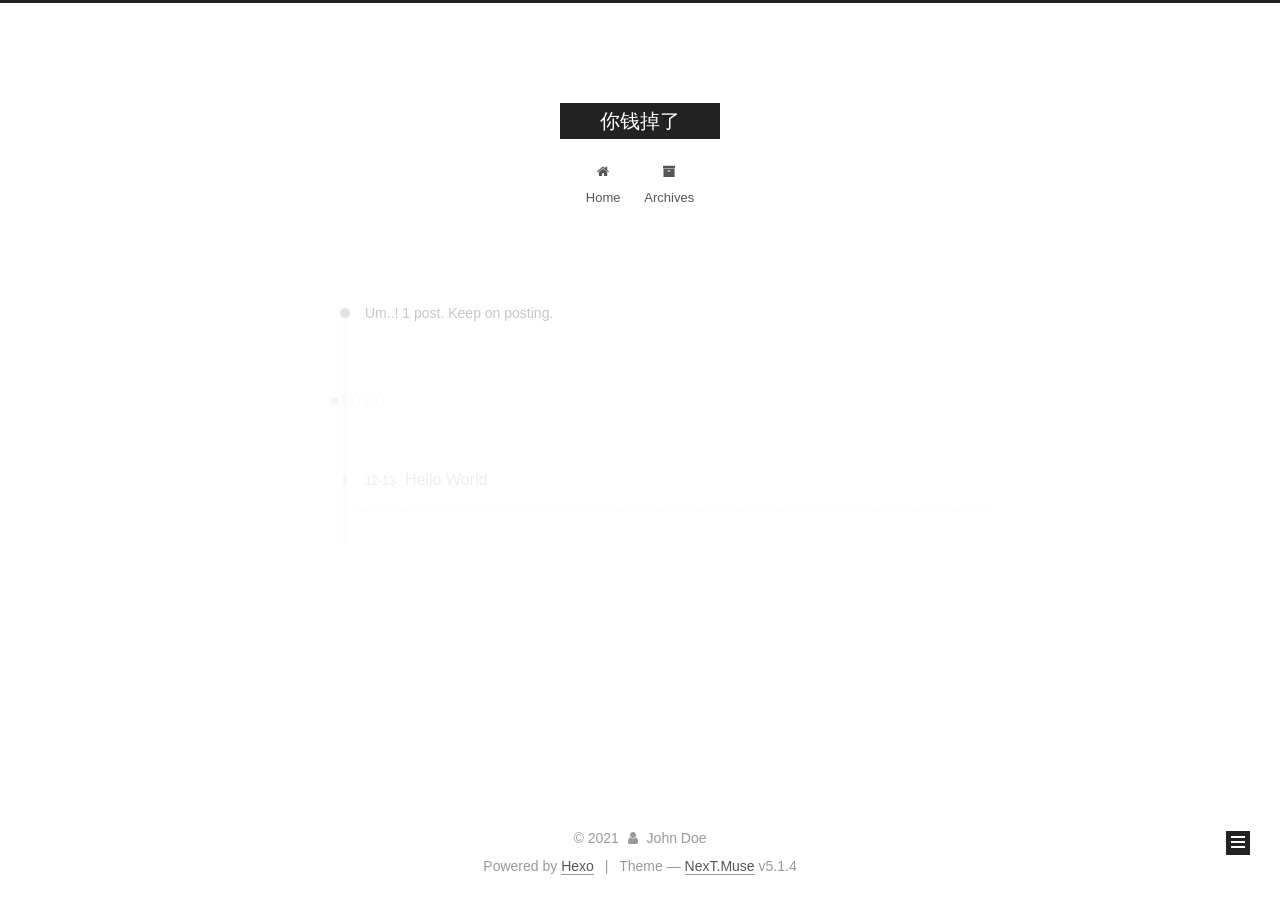
==== commit 067b7922: "Site updated: 2021-01-31 20:21:01" ====
--- a/archives/index.html
+++ b/archives/index.html
@@ -1,443 +1,551 @@
 <!DOCTYPE html>
-<html>
+
+
+
+  
+
+
+<html class="theme-next muse use-motion" lang="en">
 <head>
-  <meta charset="utf-8">
-  
-  <meta name="renderer" content="webkit">
-  <meta http-equiv="X-UA-Compatible" content="IE=edge" >
-  <link rel="dns-prefetch" href="http://example.com">
-  <title>Archives | Hexo</title>
-  <meta name="viewport" content="width=device-width, initial-scale=1, maximum-scale=1">
-  <meta property="og:type" content="website">
-<meta property="og:title" content="Hexo">
+  <meta charset="UTF-8"/>
+<meta http-equiv="X-UA-Compatible" content="IE=edge" />
+<meta name="viewport" content="width=device-width, initial-scale=1, maximum-scale=1"/>
+<meta name="theme-color" content="#222">
+
+
+
+
+
+
+
+
+
+<meta http-equiv="Cache-Control" content="no-transform" />
+<meta http-equiv="Cache-Control" content="no-siteapp" />
+
+
+
+
+
+
+
+
+
+
+
+
+
+
+
+
+  
+  
+  <link href="/lib/fancybox/source/jquery.fancybox.css?v=2.1.5" rel="stylesheet" type="text/css" />
+
+
+
+
+
+
+
+<link href="/lib/font-awesome/css/font-awesome.min.css?v=4.6.2" rel="stylesheet" type="text/css" />
+
+<link href="/css/main.css?v=5.1.4" rel="stylesheet" type="text/css" />
+
+
+  <link rel="apple-touch-icon" sizes="180x180" href="/images/apple-touch-icon-next.png?v=5.1.4">
+
+
+  <link rel="icon" type="image/png" sizes="32x32" href="/images/favicon-32x32-next.png?v=5.1.4">
+
+
+  <link rel="icon" type="image/png" sizes="16x16" href="/images/favicon-16x16-next.png?v=5.1.4">
+
+
+  <link rel="mask-icon" href="/images/logo.svg?v=5.1.4" color="#222">
+
+
+
+
+
+  <meta name="keywords" content="Hexo, NexT" />
+
+
+
+
+
+
+
+
+
+
+<meta property="og:type" content="website">
+<meta property="og:title" content="你钱掉了">
 <meta property="og:url" content="http://example.com/archives/index.html">
-<meta property="og:site_name" content="Hexo">
+<meta property="og:site_name" content="你钱掉了">
 <meta property="og:locale" content="en_US">
 <meta property="article:author" content="John Doe">
 <meta name="twitter:card" content="summary">
-  
-    <link rel="alternative" href="/atom.xml" title="Hexo" type="application/atom+xml">
-  
-  
-    <link rel="icon" href="/favicon.png">
-  
-  <link rel="stylesheet" type="text/css" href="/./main.0cf68a.css">
-  <style type="text/css">
-  
-    #container.show {
-      background: linear-gradient(200deg,#a0cfe4,#e8c37e);
+
+
+
+<script type="text/javascript" id="hexo.configurations">
+  var NexT = window.NexT || {};
+  var CONFIG = {
+    root: '',
+    scheme: 'Muse',
+    version: '5.1.4',
+    sidebar: {"position":"left","display":"post","offset":12,"b2t":false,"scrollpercent":false,"onmobile":false},
+    fancybox: true,
+    tabs: true,
+    motion: {"enable":true,"async":false,"transition":{"post_block":"fadeIn","post_header":"slideDownIn","post_body":"slideDownIn","coll_header":"slideLeftIn","sidebar":"slideUpIn"}},
+    duoshuo: {
+      userId: '0',
+      author: 'Author'
+    },
+    algolia: {
+      applicationID: '',
+      apiKey: '',
+      indexName: '',
+      hits: {"per_page":10},
+      labels: {"input_placeholder":"Search for Posts","hits_empty":"We didn't find any results for the search: ${query}","hits_stats":"${hits} results found in ${time} ms"}
     }
-  </style>
-  
-
-  
+  };
+</script>
+
+
+
+  <link rel="canonical" href="http://example.com/archives/"/>
+
+
+
+
+
+  <title>Archive | 你钱掉了</title>
+  
+
+
+
+
+
+
+
 
 <meta name="generator" content="Hexo 5.2.0"></head>
 
-<body>
-  <div id="container" q-class="show:isCtnShow">
-    <canvas id="anm-canvas" class="anm-canvas"></canvas>
-    <div class="left-col" q-class="show:isShow">
-      
-<div class="overlay" style="background: #4d4d4d"></div>
-<div class="intrude-less">
-	<header id="header" class="inner">
-		<a href="/" class="profilepic">
-			<img src="" class="js-avatar">
-		</a>
-		<hgroup>
-		  <h1 class="header-author"><a href="/"></a></h1>
-		</hgroup>
-		
-
-		<nav class="header-menu">
-			<ul>
-			
-				<li><a href="/">主页</a></li>
-	        
-				<li><a href="/tags/%E9%9A%8F%E7%AC%94/">随笔</a></li>
-	        
-			</ul>
-		</nav>
-		<nav class="header-smart-menu">
-    		
-    			
-    			<a q-on="click: openSlider(e, 'innerArchive')" href="javascript:void(0)">所有文章</a>
-    			
-            
-    			
-    			<a q-on="click: openSlider(e, 'friends')" href="javascript:void(0)">友链</a>
-    			
-            
-    			
-    			<a q-on="click: openSlider(e, 'aboutme')" href="javascript:void(0)">关于我</a>
-    			
-            
-		</nav>
-		<nav class="header-nav">
-			<div class="social">
-				
-					<a class="github" target="_blank" href="#" title="github"><i class="icon-github"></i></a>
-		        
-					<a class="weibo" target="_blank" href="#" title="weibo"><i class="icon-weibo"></i></a>
-		        
-					<a class="rss" target="_blank" href="#" title="rss"><i class="icon-rss"></i></a>
-		        
-					<a class="zhihu" target="_blank" href="#" title="zhihu"><i class="icon-zhihu"></i></a>
-		        
-			</div>
-		</nav>
-	</header>		
+<body itemscope itemtype="http://schema.org/WebPage" lang="en">
+
+  
+  
+    
+  
+
+  <div class="container sidebar-position-left page-archive">
+    <div class="headband"></div>
+
+    <header id="header" class="header" itemscope itemtype="http://schema.org/WPHeader">
+      <div class="header-inner"><div class="site-brand-wrapper">
+  <div class="site-meta ">
+    
+
+    <div class="custom-logo-site-title">
+      <a href="/"  class="brand" rel="start">
+        <span class="logo-line-before"><i></i></span>
+        <span class="site-title">你钱掉了</span>
+        <span class="logo-line-after"><i></i></span>
+      </a>
+    </div>
+      
+        <p class="site-subtitle"></p>
+      
+  </div>
+
+  <div class="site-nav-toggle">
+    <button>
+      <span class="btn-bar"></span>
+      <span class="btn-bar"></span>
+      <span class="btn-bar"></span>
+    </button>
+  </div>
 </div>
 
-    </div>
-    <div class="mid-col" q-class="show:isShow,hide:isShow|isFalse">
-      
-<nav id="mobile-nav">
-  	<div class="overlay js-overlay" style="background: #4d4d4d"></div>
-	<div class="btnctn js-mobile-btnctn">
-  		<div class="slider-trigger list" q-on="click: openSlider(e)"><i class="icon icon-sort"></i></div>
-	</div>
-	<div class="intrude-less">
-		<header id="header" class="inner">
-			<div class="profilepic">
-				<img src="" class="js-avatar">
-			</div>
-			<hgroup>
-			  <h1 class="header-author js-header-author"></h1>
-			</hgroup>
-			
-			
-			
-				
-			
-				
-			
-			
-			
-			<nav class="header-nav">
-				<div class="social">
-					
-						<a class="github" target="_blank" href="#" title="github"><i class="icon-github"></i></a>
-			        
-						<a class="weibo" target="_blank" href="#" title="weibo"><i class="icon-weibo"></i></a>
-			        
-						<a class="rss" target="_blank" href="#" title="rss"><i class="icon-rss"></i></a>
-			        
-						<a class="zhihu" target="_blank" href="#" title="zhihu"><i class="icon-zhihu"></i></a>
-			        
-				</div>
-			</nav>
-
-			<nav class="header-menu js-header-menu">
-				<ul style="width: 50%">
-				
-				
-					<li style="width: 50%"><a href="/">主页</a></li>
-		        
-					<li style="width: 50%"><a href="/tags/%E9%9A%8F%E7%AC%94/">随笔</a></li>
-		        
-				</ul>
-			</nav>
-		</header>				
-	</div>
-	<div class="mobile-mask" style="display:none" q-show="isShow"></div>
+<nav class="site-nav">
+  
+
+  
+    <ul id="menu" class="menu">
+      
+        
+        <li class="menu-item menu-item-home">
+          <a href="/%20" rel="section">
+            
+              <i class="menu-item-icon fa fa-fw fa-home"></i> <br />
+            
+            Home
+          </a>
+        </li>
+      
+        
+        <li class="menu-item menu-item-archives">
+          <a href="/archives/%20" rel="section">
+            
+              <i class="menu-item-icon fa fa-fw fa-archive"></i> <br />
+            
+            Archives
+          </a>
+        </li>
+      
+
+      
+    </ul>
+  
+
+  
 </nav>
 
-      <div id="wrapper" class="body-wrap">
-        <div class="menu-l">
-          <div class="canvas-wrap">
-            <canvas data-colors="#eaeaea" data-sectionHeight="100" data-contentId="js-content" id="myCanvas1" class="anm-canvas"></canvas>
+
+
+ </div>
+    </header>
+
+    <main id="main" class="main">
+      <div class="main-inner">
+        <div class="content-wrap">
+          <div id="content" class="content">
+            
+
+  
+  
+  
+  <div class="post-block archive">
+    <div id="posts" class="posts-collapse">
+      <span class="archive-move-on"></span>
+
+      <span class="archive-page-counter">
+        
+        
+        
+          
+        
+        Um..! 1 post. Keep on posting.
+      </span>
+
+      
+
+        
+        
+        
+
+        
+          
+          <div class="collection-title">
+            <h1 class="archive-year" id="archive-year-2020">2020</h1>
           </div>
-          <div id="js-content" class="content-ll">
-            
-  
-  
-    
-    
-      
-      
-      <section class="archives-wrap">
-        <div class="archive-year-wrap">
-          <a href="/archives/2020" class="archive-year">2020</a>
-        </div>
-        <div class="archives">
-    
-    <article class="archive-article archive-type-post">
-  <div class="archive-article-inner">
-    <header class="archive-article-header">
-      	<div class="article-meta">
-	      	<a href="/2020/12/13/hello-world/" class="archive-article-date">
-  	<time datetime="2020-12-13T11:43:25.941Z" itemprop="datePublished"><i class="icon-calendar icon"></i>2020-12-13</time>
-</a>
-        </div>
-    	 
-  
-    <h1 itemprop="name">
-      <a class="archive-article-title" href="/2020/12/13/hello-world/">Hello World</a>
-    </h1>
-  
-
-        <div class="article-info info-on-right">
-          
-          
-
-        </div>
-        <div class="clearfix"></div>
+        
+        
+
+        
+
+  <article class="post post-type-normal" itemscope itemtype="http://schema.org/Article">
+    <header class="post-header">
+
+      <h2 class="post-title">
+        
+            <a class="post-title-link" href="/2020/12/13/hello-world/" itemprop="url">
+              
+                <span itemprop="name">Hello World</span>
+              
+            </a>
+        
+      </h2>
+
+      <div class="post-meta">
+        <time class="post-time" itemprop="dateCreated"
+              datetime="2020-12-13T19:43:25+08:00"
+              content="2020-12-13" >
+          12-13
+        </time>
+      </div>
+
     </header>
-  </div>
-</article>
-  
-  
-    </div></section>
-  
-
-    
-
-
-          </div>
-        </div>
-      </div>
-      <footer id="footer">
-  <div class="outer">
-    <div id="footer-info">
-    	<div class="footer-left">
-    		&copy; 2021 John Doe
-    	</div>
-      	<div class="footer-right">
-      		<a href="http://hexo.io/" target="_blank">Hexo</a>  Theme <a href="https://github.com/litten/hexo-theme-yilia" target="_blank">Yilia</a> by Litten
-      	</div>
+  </article>
+
+
+
+      
+
     </div>
   </div>
-</footer>
+  
+  
+  
+
+  
+
+
+
+          </div>
+          
+
+
+          
+
+        </div>
+        
+          
+  
+  <div class="sidebar-toggle">
+    <div class="sidebar-toggle-line-wrap">
+      <span class="sidebar-toggle-line sidebar-toggle-line-first"></span>
+      <span class="sidebar-toggle-line sidebar-toggle-line-middle"></span>
+      <span class="sidebar-toggle-line sidebar-toggle-line-last"></span>
     </div>
-    <script>
-	var yiliaConfig = {
-		mathjax: false,
-		isHome: false,
-		isPost: false,
-		isArchive: true,
-		isTag: false,
-		isCategory: false,
-		open_in_new: false,
-		toc_hide_index: true,
-		root: "/",
-		innerArchive: true,
-		showTags: false
-	}
+  </div>
+
+  <aside id="sidebar" class="sidebar">
+    
+    <div class="sidebar-inner">
+
+      
+
+      
+
+      <section class="site-overview-wrap sidebar-panel sidebar-panel-active">
+        <div class="site-overview">
+          <div class="site-author motion-element" itemprop="author" itemscope itemtype="http://schema.org/Person">
+            
+              <p class="site-author-name" itemprop="name"></p>
+              <p class="site-description motion-element" itemprop="description"></p>
+          </div>
+
+          <nav class="site-state motion-element">
+
+            
+              <div class="site-state-item site-state-posts">
+              
+                <a href="/archives/%20%7C%7C%20archive">
+              
+                  <span class="site-state-item-count">1</span>
+                  <span class="site-state-item-name">posts</span>
+                </a>
+              </div>
+            
+
+            
+
+            
+
+          </nav>
+
+          
+
+          
+
+          
+          
+
+          
+          
+
+          
+
+        </div>
+      </section>
+
+      
+
+      
+
+    </div>
+  </aside>
+
+
+        
+      </div>
+    </main>
+
+    <footer id="footer" class="footer">
+      <div class="footer-inner">
+        <div class="copyright">&copy; <span itemprop="copyrightYear">2021</span>
+  <span class="with-love">
+    <i class="fa fa-user"></i>
+  </span>
+  <span class="author" itemprop="copyrightHolder">John Doe</span>
+
+  
+</div>
+
+
+  <div class="powered-by">Powered by <a class="theme-link" target="_blank" href="https://hexo.io">Hexo</a></div>
+
+
+
+  <span class="post-meta-divider">|</span>
+
+
+
+  <div class="theme-info">Theme &mdash; <a class="theme-link" target="_blank" href="https://github.com/iissnan/hexo-theme-next">NexT.Muse</a> v5.1.4</div>
+
+
+
+
+        
+
+
+
+
+
+
+
+        
+      </div>
+    </footer>
+
+    
+      <div class="back-to-top">
+        <i class="fa fa-arrow-up"></i>
+        
+      </div>
+    
+
+    
+
+  </div>
+
+  
+
+<script type="text/javascript">
+  if (Object.prototype.toString.call(window.Promise) !== '[object Function]') {
+    window.Promise = null;
+  }
 </script>
 
-<script>!function(t){function n(e){if(r[e])return r[e].exports;var i=r[e]={exports:{},id:e,loaded:!1};return t[e].call(i.exports,i,i.exports,n),i.loaded=!0,i.exports}var r={};n.m=t,n.c=r,n.p="./",n(0)}([function(t,n,r){r(195),t.exports=r(191)},function(t,n,r){var e=r(3),i=r(52),o=r(27),u=r(28),c=r(53),f="prototype",a=function(t,n,r){var s,l,h,v,p=t&a.F,d=t&a.G,y=t&a.S,g=t&a.P,b=t&a.B,m=d?e:y?e[n]||(e[n]={}):(e[n]||{})[f],x=d?i:i[n]||(i[n]={}),w=x[f]||(x[f]={});d&&(r=n);for(s in r)l=!p&&m&&void 0!==m[s],h=(l?m:r)[s],v=b&&l?c(h,e):g&&"function"==typeof h?c(Function.call,h):h,m&&u(m,s,h,t&a.U),x[s]!=h&&o(x,s,v),g&&w[s]!=h&&(w[s]=h)};e.core=i,a.F=1,a.G=2,a.S=4,a.P=8,a.B=16,a.W=32,a.U=64,a.R=128,t.exports=a},function(t,n,r){var e=r(6);t.exports=function(t){if(!e(t))throw TypeError(t+" is not an object!");return t}},function(t,n){var r=t.exports="undefined"!=typeof window&&window.Math==Math?window:"undefined"!=typeof self&&self.Math==Math?self:Function("return this")();"number"==typeof __g&&(__g=r)},function(t,n){t.exports=function(t){try{return!!t()}catch(t){return!0}}},function(t,n){var r=t.exports="undefined"!=typeof window&&window.Math==Math?window:"undefined"!=typeof self&&self.Math==Math?self:Function("return this")();"number"==typeof __g&&(__g=r)},function(t,n){t.exports=function(t){return"object"==typeof t?null!==t:"function"==typeof t}},function(t,n,r){var e=r(126)("wks"),i=r(76),o=r(3).Symbol,u="function"==typeof o;(t.exports=function(t){return e[t]||(e[t]=u&&o[t]||(u?o:i)("Symbol."+t))}).store=e},function(t,n){var r={}.hasOwnProperty;t.exports=function(t,n){return r.call(t,n)}},function(t,n,r){var e=r(94),i=r(33);t.exports=function(t){return e(i(t))}},function(t,n,r){t.exports=!r(4)(function(){return 7!=Object.defineProperty({},"a",{get:function(){return 7}}).a})},function(t,n,r){var e=r(2),i=r(167),o=r(50),u=Object.defineProperty;n.f=r(10)?Object.defineProperty:function(t,n,r){if(e(t),n=o(n,!0),e(r),i)try{return u(t,n,r)}catch(t){}if("get"in r||"set"in r)throw TypeError("Accessors not supported!");return"value"in r&&(t[n]=r.value),t}},function(t,n,r){t.exports=!r(18)(function(){return 7!=Object.defineProperty({},"a",{get:function(){return 7}}).a})},function(t,n,r){var e=r(14),i=r(22);t.exports=r(12)?function(t,n,r){return e.f(t,n,i(1,r))}:function(t,n,r){return t[n]=r,t}},function(t,n,r){var e=r(20),i=r(58),o=r(42),u=Object.defineProperty;n.f=r(12)?Object.defineProperty:function(t,n,r){if(e(t),n=o(n,!0),e(r),i)try{return u(t,n,r)}catch(t){}if("get"in r||"set"in r)throw TypeError("Accessors not supported!");return"value"in r&&(t[n]=r.value),t}},function(t,n,r){var e=r(40)("wks"),i=r(23),o=r(5).Symbol,u="function"==typeof o;(t.exports=function(t){return e[t]||(e[t]=u&&o[t]||(u?o:i)("Symbol."+t))}).store=e},function(t,n,r){var e=r(67),i=Math.min;t.exports=function(t){return t>0?i(e(t),9007199254740991):0}},function(t,n,r){var e=r(46);t.exports=function(t){return Object(e(t))}},function(t,n){t.exports=function(t){try{return!!t()}catch(t){return!0}}},function(t,n,r){var e=r(63),i=r(34);t.exports=Object.keys||function(t){return e(t,i)}},function(t,n,r){var e=r(21);t.exports=function(t){if(!e(t))throw TypeError(t+" is not an object!");return t}},function(t,n){t.exports=function(t){return"object"==typeof t?null!==t:"function"==typeof t}},function(t,n){t.exports=function(t,n){return{enumerable:!(1&t),configurable:!(2&t),writable:!(4&t),value:n}}},function(t,n){var r=0,e=Math.random();t.exports=function(t){return"Symbol(".concat(void 0===t?"":t,")_",(++r+e).toString(36))}},function(t,n){var r={}.hasOwnProperty;t.exports=function(t,n){return r.call(t,n)}},function(t,n){var r=t.exports={version:"2.4.0"};"number"==typeof __e&&(__e=r)},function(t,n){t.exports=function(t){if("function"!=typeof t)throw TypeError(t+" is not a function!");return t}},function(t,n,r){var e=r(11),i=r(66);t.exports=r(10)?function(t,n,r){return e.f(t,n,i(1,r))}:function(t,n,r){return t[n]=r,t}},function(t,n,r){var e=r(3),i=r(27),o=r(24),u=r(76)("src"),c="toString",f=Function[c],a=(""+f).split(c);r(52).inspectSource=function(t){return f.call(t)},(t.exports=function(t,n,r,c){var f="function"==typeof r;f&&(o(r,"name")||i(r,"name",n)),t[n]!==r&&(f&&(o(r,u)||i(r,u,t[n]?""+t[n]:a.join(String(n)))),t===e?t[n]=r:c?t[n]?t[n]=r:i(t,n,r):(delete t[n],i(t,n,r)))})(Function.prototype,c,function(){return"function"==typeof this&&this[u]||f.call(this)})},function(t,n,r){var e=r(1),i=r(4),o=r(46),u=function(t,n,r,e){var i=String(o(t)),u="<"+n;return""!==r&&(u+=" "+r+'="'+String(e).replace(/"/g,"&quot;")+'"'),u+">"+i+"</"+n+">"};t.exports=function(t,n){var r={};r[t]=n(u),e(e.P+e.F*i(function(){var n=""[t]('"');return n!==n.toLowerCase()||n.split('"').length>3}),"String",r)}},function(t,n,r){var e=r(115),i=r(46);t.exports=function(t){return e(i(t))}},function(t,n,r){var e=r(116),i=r(66),o=r(30),u=r(50),c=r(24),f=r(167),a=Object.getOwnPropertyDescriptor;n.f=r(10)?a:function(t,n){if(t=o(t),n=u(n,!0),f)try{return a(t,n)}catch(t){}if(c(t,n))return i(!e.f.call(t,n),t[n])}},function(t,n,r){var e=r(24),i=r(17),o=r(145)("IE_PROTO"),u=Object.prototype;t.exports=Object.getPrototypeOf||function(t){return t=i(t),e(t,o)?t[o]:"function"==typeof t.constructor&&t instanceof t.constructor?t.constructor.prototype:t instanceof Object?u:null}},function(t,n){t.exports=function(t){if(void 0==t)throw TypeError("Can't call method on  "+t);return t}},function(t,n){t.exports="constructor,hasOwnProperty,isPrototypeOf,propertyIsEnumerable,toLocaleString,toString,valueOf".split(",")},function(t,n){t.exports={}},function(t,n){t.exports=!0},function(t,n){n.f={}.propertyIsEnumerable},function(t,n,r){var e=r(14).f,i=r(8),o=r(15)("toStringTag");t.exports=function(t,n,r){t&&!i(t=r?t:t.prototype,o)&&e(t,o,{configurable:!0,value:n})}},function(t,n,r){var e=r(40)("keys"),i=r(23);t.exports=function(t){return e[t]||(e[t]=i(t))}},function(t,n,r){var e=r(5),i="__core-js_shared__",o=e[i]||(e[i]={});t.exports=function(t){return o[t]||(o[t]={})}},function(t,n){var r=Math.ceil,e=Math.floor;t.exports=function(t){return isNaN(t=+t)?0:(t>0?e:r)(t)}},function(t,n,r){var e=r(21);t.exports=function(t,n){if(!e(t))return t;var r,i;if(n&&"function"==typeof(r=t.toString)&&!e(i=r.call(t)))return i;if("function"==typeof(r=t.valueOf)&&!e(i=r.call(t)))return i;if(!n&&"function"==typeof(r=t.toString)&&!e(i=r.call(t)))return i;throw TypeError("Can't convert object to primitive value")}},function(t,n,r){var e=r(5),i=r(25),o=r(36),u=r(44),c=r(14).f;t.exports=function(t){var n=i.Symbol||(i.Symbol=o?{}:e.Symbol||{});"_"==t.charAt(0)||t in n||c(n,t,{value:u.f(t)})}},function(t,n,r){n.f=r(15)},function(t,n){var r={}.toString;t.exports=function(t){return r.call(t).slice(8,-1)}},function(t,n){t.exports=function(t){if(void 0==t)throw TypeError("Can't call method on  "+t);return t}},function(t,n,r){var e=r(4);t.exports=function(t,n){return!!t&&e(function(){n?t.call(null,function(){},1):t.call(null)})}},function(t,n,r){var e=r(53),i=r(115),o=r(17),u=r(16),c=r(203);t.exports=function(t,n){var r=1==t,f=2==t,a=3==t,s=4==t,l=6==t,h=5==t||l,v=n||c;return function(n,c,p){for(var d,y,g=o(n),b=i(g),m=e(c,p,3),x=u(b.length),w=0,S=r?v(n,x):f?v(n,0):void 0;x>w;w++)if((h||w in b)&&(d=b[w],y=m(d,w,g),t))if(r)S[w]=y;else if(y)switch(t){case 3:return!0;case 5:return d;case 6:return w;case 2:S.push(d)}else if(s)return!1;return l?-1:a||s?s:S}}},function(t,n,r){var e=r(1),i=r(52),o=r(4);t.exports=function(t,n){var r=(i.Object||{})[t]||Object[t],u={};u[t]=n(r),e(e.S+e.F*o(function(){r(1)}),"Object",u)}},function(t,n,r){var e=r(6);t.exports=function(t,n){if(!e(t))return t;var r,i;if(n&&"function"==typeof(r=t.toString)&&!e(i=r.call(t)))return i;if("function"==typeof(r=t.valueOf)&&!e(i=r.call(t)))return i;if(!n&&"function"==typeof(r=t.toString)&&!e(i=r.call(t)))return i;throw TypeError("Can't convert object to primitive value")}},function(t,n,r){var e=r(5),i=r(25),o=r(91),u=r(13),c="prototype",f=function(t,n,r){var a,s,l,h=t&f.F,v=t&f.G,p=t&f.S,d=t&f.P,y=t&f.B,g=t&f.W,b=v?i:i[n]||(i[n]={}),m=b[c],x=v?e:p?e[n]:(e[n]||{})[c];v&&(r=n);for(a in r)(s=!h&&x&&void 0!==x[a])&&a in b||(l=s?x[a]:r[a],b[a]=v&&"function"!=typeof x[a]?r[a]:y&&s?o(l,e):g&&x[a]==l?function(t){var n=function(n,r,e){if(this instanceof t){switch(arguments.length){case 0:return new t;case 1:return new t(n);case 2:return new t(n,r)}return new t(n,r,e)}return t.apply(this,arguments)};return n[c]=t[c],n}(l):d&&"function"==typeof l?o(Function.call,l):l,d&&((b.virtual||(b.virtual={}))[a]=l,t&f.R&&m&&!m[a]&&u(m,a,l)))};f.F=1,f.G=2,f.S=4,f.P=8,f.B=16,f.W=32,f.U=64,f.R=128,t.exports=f},function(t,n){var r=t.exports={version:"2.4.0"};"number"==typeof __e&&(__e=r)},function(t,n,r){var e=r(26);t.exports=function(t,n,r){if(e(t),void 0===n)return t;switch(r){case 1:return function(r){return t.call(n,r)};case 2:return function(r,e){return t.call(n,r,e)};case 3:return function(r,e,i){return t.call(n,r,e,i)}}return function(){return t.apply(n,arguments)}}},function(t,n,r){var e=r(183),i=r(1),o=r(126)("metadata"),u=o.store||(o.store=new(r(186))),c=function(t,n,r){var i=u.get(t);if(!i){if(!r)return;u.set(t,i=new e)}var o=i.get(n);if(!o){if(!r)return;i.set(n,o=new e)}return o},f=function(t,n,r){var e=c(n,r,!1);return void 0!==e&&e.has(t)},a=function(t,n,r){var e=c(n,r,!1);return void 0===e?void 0:e.get(t)},s=function(t,n,r,e){c(r,e,!0).set(t,n)},l=function(t,n){var r=c(t,n,!1),e=[];return r&&r.forEach(function(t,n){e.push(n)}),e},h=function(t){return void 0===t||"symbol"==typeof t?t:String(t)},v=function(t){i(i.S,"Reflect",t)};t.exports={store:u,map:c,has:f,get:a,set:s,keys:l,key:h,exp:v}},function(t,n,r){"use strict";if(r(10)){var e=r(69),i=r(3),o=r(4),u=r(1),c=r(127),f=r(152),a=r(53),s=r(68),l=r(66),h=r(27),v=r(73),p=r(67),d=r(16),y=r(75),g=r(50),b=r(24),m=r(180),x=r(114),w=r(6),S=r(17),_=r(137),O=r(70),E=r(32),P=r(71).f,j=r(154),F=r(76),M=r(7),A=r(48),N=r(117),T=r(146),I=r(155),k=r(80),L=r(123),R=r(74),C=r(130),D=r(160),U=r(11),W=r(31),G=U.f,B=W.f,V=i.RangeError,z=i.TypeError,q=i.Uint8Array,K="ArrayBuffer",J="Shared"+K,Y="BYTES_PER_ELEMENT",H="prototype",$=Array[H],X=f.ArrayBuffer,Q=f.DataView,Z=A(0),tt=A(2),nt=A(3),rt=A(4),et=A(5),it=A(6),ot=N(!0),ut=N(!1),ct=I.values,ft=I.keys,at=I.entries,st=$.lastIndexOf,lt=$.reduce,ht=$.reduceRight,vt=$.join,pt=$.sort,dt=$.slice,yt=$.toString,gt=$.toLocaleString,bt=M("iterator"),mt=M("toStringTag"),xt=F("typed_constructor"),wt=F("def_constructor"),St=c.CONSTR,_t=c.TYPED,Ot=c.VIEW,Et="Wrong length!",Pt=A(1,function(t,n){return Tt(T(t,t[wt]),n)}),jt=o(function(){return 1===new q(new Uint16Array([1]).buffer)[0]}),Ft=!!q&&!!q[H].set&&o(function(){new q(1).set({})}),Mt=function(t,n){if(void 0===t)throw z(Et);var r=+t,e=d(t);if(n&&!m(r,e))throw V(Et);return e},At=function(t,n){var r=p(t);if(r<0||r%n)throw V("Wrong offset!");return r},Nt=function(t){if(w(t)&&_t in t)return t;throw z(t+" is not a typed array!")},Tt=function(t,n){if(!(w(t)&&xt in t))throw z("It is not a typed array constructor!");return new t(n)},It=function(t,n){return kt(T(t,t[wt]),n)},kt=function(t,n){for(var r=0,e=n.length,i=Tt(t,e);e>r;)i[r]=n[r++];return i},Lt=function(t,n,r){G(t,n,{get:function(){return this._d[r]}})},Rt=function(t){var n,r,e,i,o,u,c=S(t),f=arguments.length,s=f>1?arguments[1]:void 0,l=void 0!==s,h=j(c);if(void 0!=h&&!_(h)){for(u=h.call(c),e=[],n=0;!(o=u.next()).done;n++)e.push(o.value);c=e}for(l&&f>2&&(s=a(s,arguments[2],2)),n=0,r=d(c.length),i=Tt(this,r);r>n;n++)i[n]=l?s(c[n],n):c[n];return i},Ct=function(){for(var t=0,n=arguments.length,r=Tt(this,n);n>t;)r[t]=arguments[t++];return r},Dt=!!q&&o(function(){gt.call(new q(1))}),Ut=function(){return gt.apply(Dt?dt.call(Nt(this)):Nt(this),arguments)},Wt={copyWithin:function(t,n){return D.call(Nt(this),t,n,arguments.length>2?arguments[2]:void 0)},every:function(t){return rt(Nt(this),t,arguments.length>1?arguments[1]:void 0)},fill:function(t){return C.apply(Nt(this),arguments)},filter:function(t){return It(this,tt(Nt(this),t,arguments.length>1?arguments[1]:void 0))},find:function(t){return et(Nt(this),t,arguments.length>1?arguments[1]:void 0)},findIndex:function(t){return it(Nt(this),t,arguments.length>1?arguments[1]:void 0)},forEach:function(t){Z(Nt(this),t,arguments.length>1?arguments[1]:void 0)},indexOf:function(t){return ut(Nt(this),t,arguments.length>1?arguments[1]:void 0)},includes:function(t){return ot(Nt(this),t,arguments.length>1?arguments[1]:void 0)},join:function(t){return vt.apply(Nt(this),arguments)},lastIndexOf:function(t){return st.apply(Nt(this),arguments)},map:function(t){return Pt(Nt(this),t,arguments.length>1?arguments[1]:void 0)},reduce:function(t){return lt.apply(Nt(this),arguments)},reduceRight:function(t){return ht.apply(Nt(this),arguments)},reverse:function(){for(var t,n=this,r=Nt(n).length,e=Math.floor(r/2),i=0;i<e;)t=n[i],n[i++]=n[--r],n[r]=t;return n},some:function(t){return nt(Nt(this),t,arguments.length>1?arguments[1]:void 0)},sort:function(t){return pt.call(Nt(this),t)},subarray:function(t,n){var r=Nt(this),e=r.length,i=y(t,e);return new(T(r,r[wt]))(r.buffer,r.byteOffset+i*r.BYTES_PER_ELEMENT,d((void 0===n?e:y(n,e))-i))}},Gt=function(t,n){return It(this,dt.call(Nt(this),t,n))},Bt=function(t){Nt(this);var n=At(arguments[1],1),r=this.length,e=S(t),i=d(e.length),o=0;if(i+n>r)throw V(Et);for(;o<i;)this[n+o]=e[o++]},Vt={entries:function(){return at.call(Nt(this))},keys:function(){return ft.call(Nt(this))},values:function(){return ct.call(Nt(this))}},zt=function(t,n){return w(t)&&t[_t]&&"symbol"!=typeof n&&n in t&&String(+n)==String(n)},qt=function(t,n){return zt(t,n=g(n,!0))?l(2,t[n]):B(t,n)},Kt=function(t,n,r){return!(zt(t,n=g(n,!0))&&w(r)&&b(r,"value"))||b(r,"get")||b(r,"set")||r.configurable||b(r,"writable")&&!r.writable||b(r,"enumerable")&&!r.enumerable?G(t,n,r):(t[n]=r.value,t)};St||(W.f=qt,U.f=Kt),u(u.S+u.F*!St,"Object",{getOwnPropertyDescriptor:qt,defineProperty:Kt}),o(function(){yt.call({})})&&(yt=gt=function(){return vt.call(this)});var Jt=v({},Wt);v(Jt,Vt),h(Jt,bt,Vt.values),v(Jt,{slice:Gt,set:Bt,constructor:function(){},toString:yt,toLocaleString:Ut}),Lt(Jt,"buffer","b"),Lt(Jt,"byteOffset","o"),Lt(Jt,"byteLength","l"),Lt(Jt,"length","e"),G(Jt,mt,{get:function(){return this[_t]}}),t.exports=function(t,n,r,f){f=!!f;var a=t+(f?"Clamped":"")+"Array",l="Uint8Array"!=a,v="get"+t,p="set"+t,y=i[a],g=y||{},b=y&&E(y),m=!y||!c.ABV,S={},_=y&&y[H],j=function(t,r){var e=t._d;return e.v[v](r*n+e.o,jt)},F=function(t,r,e){var i=t._d;f&&(e=(e=Math.round(e))<0?0:e>255?255:255&e),i.v[p](r*n+i.o,e,jt)},M=function(t,n){G(t,n,{get:function(){return j(this,n)},set:function(t){return F(this,n,t)},enumerable:!0})};m?(y=r(function(t,r,e,i){s(t,y,a,"_d");var o,u,c,f,l=0,v=0;if(w(r)){if(!(r instanceof X||(f=x(r))==K||f==J))return _t in r?kt(y,r):Rt.call(y,r);o=r,v=At(e,n);var p=r.byteLength;if(void 0===i){if(p%n)throw V(Et);if((u=p-v)<0)throw V(Et)}else if((u=d(i)*n)+v>p)throw V(Et);c=u/n}else c=Mt(r,!0),u=c*n,o=new X(u);for(h(t,"_d",{b:o,o:v,l:u,e:c,v:new Q(o)});l<c;)M(t,l++)}),_=y[H]=O(Jt),h(_,"constructor",y)):L(function(t){new y(null),new y(t)},!0)||(y=r(function(t,r,e,i){s(t,y,a);var o;return w(r)?r instanceof X||(o=x(r))==K||o==J?void 0!==i?new g(r,At(e,n),i):void 0!==e?new g(r,At(e,n)):new g(r):_t in r?kt(y,r):Rt.call(y,r):new g(Mt(r,l))}),Z(b!==Function.prototype?P(g).concat(P(b)):P(g),function(t){t in y||h(y,t,g[t])}),y[H]=_,e||(_.constructor=y));var A=_[bt],N=!!A&&("values"==A.name||void 0==A.name),T=Vt.values;h(y,xt,!0),h(_,_t,a),h(_,Ot,!0),h(_,wt,y),(f?new y(1)[mt]==a:mt in _)||G(_,mt,{get:function(){return a}}),S[a]=y,u(u.G+u.W+u.F*(y!=g),S),u(u.S,a,{BYTES_PER_ELEMENT:n,from:Rt,of:Ct}),Y in _||h(_,Y,n),u(u.P,a,Wt),R(a),u(u.P+u.F*Ft,a,{set:Bt}),u(u.P+u.F*!N,a,Vt),u(u.P+u.F*(_.toString!=yt),a,{toString:yt}),u(u.P+u.F*o(function(){new y(1).slice()}),a,{slice:Gt}),u(u.P+u.F*(o(function(){return[1,2].toLocaleString()!=new y([1,2]).toLocaleString()})||!o(function(){_.toLocaleString.call([1,2])})),a,{toLocaleString:Ut}),k[a]=N?A:T,e||N||h(_,bt,T)}}else t.exports=function(){}},function(t,n){var r={}.toString;t.exports=function(t){return r.call(t).slice(8,-1)}},function(t,n,r){var e=r(21),i=r(5).document,o=e(i)&&e(i.createElement);t.exports=function(t){return o?i.createElement(t):{}}},function(t,n,r){t.exports=!r(12)&&!r(18)(function(){return 7!=Object.defineProperty(r(57)("div"),"a",{get:function(){return 7}}).a})},function(t,n,r){"use strict";var e=r(36),i=r(51),o=r(64),u=r(13),c=r(8),f=r(35),a=r(96),s=r(38),l=r(103),h=r(15)("iterator"),v=!([].keys&&"next"in[].keys()),p="keys",d="values",y=function(){return this};t.exports=function(t,n,r,g,b,m,x){a(r,n,g);var w,S,_,O=function(t){if(!v&&t in F)return F[t];switch(t){case p:case d:return function(){return new r(this,t)}}return function(){return new r(this,t)}},E=n+" Iterator",P=b==d,j=!1,F=t.prototype,M=F[h]||F["@@iterator"]||b&&F[b],A=M||O(b),N=b?P?O("entries"):A:void 0,T="Array"==n?F.entries||M:M;if(T&&(_=l(T.call(new t)))!==Object.prototype&&(s(_,E,!0),e||c(_,h)||u(_,h,y)),P&&M&&M.name!==d&&(j=!0,A=function(){return M.call(this)}),e&&!x||!v&&!j&&F[h]||u(F,h,A),f[n]=A,f[E]=y,b)if(w={values:P?A:O(d),keys:m?A:O(p),entries:N},x)for(S in w)S in F||o(F,S,w[S]);else i(i.P+i.F*(v||j),n,w);return w}},function(t,n,r){var e=r(20),i=r(100),o=r(34),u=r(39)("IE_PROTO"),c=function(){},f="prototype",a=function(){var t,n=r(57)("iframe"),e=o.length;for(n.style.display="none",r(93).appendChild(n),n.src="javascript:",t=n.contentWindow.document,t.open(),t.write("<script>document.F=Object<\/script>"),t.close(),a=t.F;e--;)delete a[f][o[e]];return a()};t.exports=Object.create||function(t,n){var r;return null!==t?(c[f]=e(t),r=new c,c[f]=null,r[u]=t):r=a(),void 0===n?r:i(r,n)}},function(t,n,r){var e=r(63),i=r(34).concat("length","prototype");n.f=Object.getOwnPropertyNames||function(t){return e(t,i)}},function(t,n){n.f=Object.getOwnPropertySymbols},function(t,n,r){var e=r(8),i=r(9),o=r(90)(!1),u=r(39)("IE_PROTO");t.exports=function(t,n){var r,c=i(t),f=0,a=[];for(r in c)r!=u&&e(c,r)&&a.push(r);for(;n.length>f;)e(c,r=n[f++])&&(~o(a,r)||a.push(r));return a}},function(t,n,r){t.exports=r(13)},function(t,n,r){var e=r(76)("meta"),i=r(6),o=r(24),u=r(11).f,c=0,f=Object.isExtensible||function(){return!0},a=!r(4)(function(){return f(Object.preventExtensions({}))}),s=function(t){u(t,e,{value:{i:"O"+ ++c,w:{}}})},l=function(t,n){if(!i(t))return"symbol"==typeof t?t:("string"==typeof t?"S":"P")+t;if(!o(t,e)){if(!f(t))return"F";if(!n)return"E";s(t)}return t[e].i},h=function(t,n){if(!o(t,e)){if(!f(t))return!0;if(!n)return!1;s(t)}return t[e].w},v=function(t){return a&&p.NEED&&f(t)&&!o(t,e)&&s(t),t},p=t.exports={KEY:e,NEED:!1,fastKey:l,getWeak:h,onFreeze:v}},function(t,n){t.exports=function(t,n){return{enumerable:!(1&t),configurable:!(2&t),writable:!(4&t),value:n}}},function(t,n){var r=Math.ceil,e=Math.floor;t.exports=function(t){return isNaN(t=+t)?0:(t>0?e:r)(t)}},function(t,n){t.exports=function(t,n,r,e){if(!(t instanceof n)||void 0!==e&&e in t)throw TypeError(r+": incorrect invocation!");return t}},function(t,n){t.exports=!1},function(t,n,r){var e=r(2),i=r(173),o=r(133),u=r(145)("IE_PROTO"),c=function(){},f="prototype",a=function(){var t,n=r(132)("iframe"),e=o.length;for(n.style.display="none",r(135).appendChild(n),n.src="javascript:",t=n.contentWindow.document,t.open(),t.write("<script>document.F=Object<\/script>"),t.close(),a=t.F;e--;)delete a[f][o[e]];return a()};t.exports=Object.create||function(t,n){var r;return null!==t?(c[f]=e(t),r=new c,c[f]=null,r[u]=t):r=a(),void 0===n?r:i(r,n)}},function(t,n,r){var e=r(175),i=r(133).concat("length","prototype");n.f=Object.getOwnPropertyNames||function(t){return e(t,i)}},function(t,n,r){var e=r(175),i=r(133);t.exports=Object.keys||function(t){return e(t,i)}},function(t,n,r){var e=r(28);t.exports=function(t,n,r){for(var i in n)e(t,i,n[i],r);return t}},function(t,n,r){"use strict";var e=r(3),i=r(11),o=r(10),u=r(7)("species");t.exports=function(t){var n=e[t];o&&n&&!n[u]&&i.f(n,u,{configurable:!0,get:function(){return this}})}},function(t,n,r){var e=r(67),i=Math.max,o=Math.min;t.exports=function(t,n){return t=e(t),t<0?i(t+n,0):o(t,n)}},function(t,n){var r=0,e=Math.random();t.exports=function(t){return"Symbol(".concat(void 0===t?"":t,")_",(++r+e).toString(36))}},function(t,n,r){var e=r(33);t.exports=function(t){return Object(e(t))}},function(t,n,r){var e=r(7)("unscopables"),i=Array.prototype;void 0==i[e]&&r(27)(i,e,{}),t.exports=function(t){i[e][t]=!0}},function(t,n,r){var e=r(53),i=r(169),o=r(137),u=r(2),c=r(16),f=r(154),a={},s={},n=t.exports=function(t,n,r,l,h){var v,p,d,y,g=h?function(){return t}:f(t),b=e(r,l,n?2:1),m=0;if("function"!=typeof g)throw TypeError(t+" is not iterable!");if(o(g)){for(v=c(t.length);v>m;m++)if((y=n?b(u(p=t[m])[0],p[1]):b(t[m]))===a||y===s)return y}else for(d=g.call(t);!(p=d.next()).done;)if((y=i(d,b,p.value,n))===a||y===s)return y};n.BREAK=a,n.RETURN=s},function(t,n){t.exports={}},function(t,n,r){var e=r(11).f,i=r(24),o=r(7)("toStringTag");t.exports=function(t,n,r){t&&!i(t=r?t:t.prototype,o)&&e(t,o,{configurable:!0,value:n})}},function(t,n,r){var e=r(1),i=r(46),o=r(4),u=r(150),c="["+u+"]",f="​-",a=RegExp("^"+c+c+"*"),s=RegExp(c+c+"*$"),l=function(t,n,r){var i={},c=o(function(){return!!u[t]()||f[t]()!=f}),a=i[t]=c?n(h):u[t];r&&(i[r]=a),e(e.P+e.F*c,"String",i)},h=l.trim=function(t,n){return t=String(i(t)),1&n&&(t=t.replace(a,"")),2&n&&(t=t.replace(s,"")),t};t.exports=l},function(t,n,r){t.exports={default:r(86),__esModule:!0}},function(t,n,r){t.exports={default:r(87),__esModule:!0}},function(t,n,r){"use strict";function e(t){return t&&t.__esModule?t:{default:t}}n.__esModule=!0;var i=r(84),o=e(i),u=r(83),c=e(u),f="function"==typeof c.default&&"symbol"==typeof o.default?function(t){return typeof t}:function(t){return t&&"function"==typeof c.default&&t.constructor===c.default&&t!==c.default.prototype?"symbol":typeof t};n.default="function"==typeof c.default&&"symbol"===f(o.default)?function(t){return void 0===t?"undefined":f(t)}:function(t){return t&&"function"==typeof c.default&&t.constructor===c.default&&t!==c.default.prototype?"symbol":void 0===t?"undefined":f(t)}},function(t,n,r){r(110),r(108),r(111),r(112),t.exports=r(25).Symbol},function(t,n,r){r(109),r(113),t.exports=r(44).f("iterator")},function(t,n){t.exports=function(t){if("function"!=typeof t)throw TypeError(t+" is not a function!");return t}},function(t,n){t.exports=function(){}},function(t,n,r){var e=r(9),i=r(106),o=r(105);t.exports=function(t){return function(n,r,u){var c,f=e(n),a=i(f.length),s=o(u,a);if(t&&r!=r){for(;a>s;)if((c=f[s++])!=c)return!0}else for(;a>s;s++)if((t||s in f)&&f[s]===r)return t||s||0;return!t&&-1}}},function(t,n,r){var e=r(88);t.exports=function(t,n,r){if(e(t),void 0===n)return t;switch(r){case 1:return function(r){return t.call(n,r)};case 2:return function(r,e){return t.call(n,r,e)};case 3:return function(r,e,i){return t.call(n,r,e,i)}}return function(){return t.apply(n,arguments)}}},function(t,n,r){var e=r(19),i=r(62),o=r(37);t.exports=function(t){var n=e(t),r=i.f;if(r)for(var u,c=r(t),f=o.f,a=0;c.length>a;)f.call(t,u=c[a++])&&n.push(u);return n}},function(t,n,r){t.exports=r(5).document&&document.documentElement},function(t,n,r){var e=r(56);t.exports=Object("z").propertyIsEnumerable(0)?Object:function(t){return"String"==e(t)?t.split(""):Object(t)}},function(t,n,r){var e=r(56);t.exports=Array.isArray||function(t){return"Array"==e(t)}},function(t,n,r){"use strict";var e=r(60),i=r(22),o=r(38),u={};r(13)(u,r(15)("iterator"),function(){return this}),t.exports=function(t,n,r){t.prototype=e(u,{next:i(1,r)}),o(t,n+" Iterator")}},function(t,n){t.exports=function(t,n){return{value:n,done:!!t}}},function(t,n,r){var e=r(19),i=r(9);t.exports=function(t,n){for(var r,o=i(t),u=e(o),c=u.length,f=0;c>f;)if(o[r=u[f++]]===n)return r}},function(t,n,r){var e=r(23)("meta"),i=r(21),o=r(8),u=r(14).f,c=0,f=Object.isExtensible||function(){return!0},a=!r(18)(function(){return f(Object.preventExtensions({}))}),s=function(t){u(t,e,{value:{i:"O"+ ++c,w:{}}})},l=function(t,n){if(!i(t))return"symbol"==typeof t?t:("string"==typeof t?"S":"P")+t;if(!o(t,e)){if(!f(t))return"F";if(!n)return"E";s(t)}return t[e].i},h=function(t,n){if(!o(t,e)){if(!f(t))return!0;if(!n)return!1;s(t)}return t[e].w},v=function(t){return a&&p.NEED&&f(t)&&!o(t,e)&&s(t),t},p=t.exports={KEY:e,NEED:!1,fastKey:l,getWeak:h,onFreeze:v}},function(t,n,r){var e=r(14),i=r(20),o=r(19);t.exports=r(12)?Object.defineProperties:function(t,n){i(t);for(var r,u=o(n),c=u.length,f=0;c>f;)e.f(t,r=u[f++],n[r]);return t}},function(t,n,r){var e=r(37),i=r(22),o=r(9),u=r(42),c=r(8),f=r(58),a=Object.getOwnPropertyDescriptor;n.f=r(12)?a:function(t,n){if(t=o(t),n=u(n,!0),f)try{return a(t,n)}catch(t){}if(c(t,n))return i(!e.f.call(t,n),t[n])}},function(t,n,r){var e=r(9),i=r(61).f,o={}.toString,u="object"==typeof window&&window&&Object.getOwnPropertyNames?Object.getOwnPropertyNames(window):[],c=function(t){try{return i(t)}catch(t){return u.slice()}};t.exports.f=function(t){return u&&"[object Window]"==o.call(t)?c(t):i(e(t))}},function(t,n,r){var e=r(8),i=r(77),o=r(39)("IE_PROTO"),u=Object.prototype;t.exports=Object.getPrototypeOf||function(t){return t=i(t),e(t,o)?t[o]:"function"==typeof t.constructor&&t instanceof t.constructor?t.constructor.prototype:t instanceof Object?u:null}},function(t,n,r){var e=r(41),i=r(33);t.exports=function(t){return function(n,r){var o,u,c=String(i(n)),f=e(r),a=c.length;return f<0||f>=a?t?"":void 0:(o=c.charCodeAt(f),o<55296||o>56319||f+1===a||(u=c.charCodeAt(f+1))<56320||u>57343?t?c.charAt(f):o:t?c.slice(f,f+2):u-56320+(o-55296<<10)+65536)}}},function(t,n,r){var e=r(41),i=Math.max,o=Math.min;t.exports=function(t,n){return t=e(t),t<0?i(t+n,0):o(t,n)}},function(t,n,r){var e=r(41),i=Math.min;t.exports=function(t){return t>0?i(e(t),9007199254740991):0}},function(t,n,r){"use strict";var e=r(89),i=r(97),o=r(35),u=r(9);t.exports=r(59)(Array,"Array",function(t,n){this._t=u(t),this._i=0,this._k=n},function(){var t=this._t,n=this._k,r=this._i++;return!t||r>=t.length?(this._t=void 0,i(1)):"keys"==n?i(0,r):"values"==n?i(0,t[r]):i(0,[r,t[r]])},"values"),o.Arguments=o.Array,e("keys"),e("values"),e("entries")},function(t,n){},function(t,n,r){"use strict";var e=r(104)(!0);r(59)(String,"String",function(t){this._t=String(t),this._i=0},function(){var t,n=this._t,r=this._i;return r>=n.length?{value:void 0,done:!0}:(t=e(n,r),this._i+=t.length,{value:t,done:!1})})},function(t,n,r){"use strict";var e=r(5),i=r(8),o=r(12),u=r(51),c=r(64),f=r(99).KEY,a=r(18),s=r(40),l=r(38),h=r(23),v=r(15),p=r(44),d=r(43),y=r(98),g=r(92),b=r(95),m=r(20),x=r(9),w=r(42),S=r(22),_=r(60),O=r(102),E=r(101),P=r(14),j=r(19),F=E.f,M=P.f,A=O.f,N=e.Symbol,T=e.JSON,I=T&&T.stringify,k="prototype",L=v("_hidden"),R=v("toPrimitive"),C={}.propertyIsEnumerable,D=s("symbol-registry"),U=s("symbols"),W=s("op-symbols"),G=Object[k],B="function"==typeof N,V=e.QObject,z=!V||!V[k]||!V[k].findChild,q=o&&a(function(){return 7!=_(M({},"a",{get:function(){return M(this,"a",{value:7}).a}})).a})?function(t,n,r){var e=F(G,n);e&&delete G[n],M(t,n,r),e&&t!==G&&M(G,n,e)}:M,K=function(t){var n=U[t]=_(N[k]);return n._k=t,n},J=B&&"symbol"==typeof N.iterator?function(t){return"symbol"==typeof t}:function(t){return t instanceof N},Y=function(t,n,r){return t===G&&Y(W,n,r),m(t),n=w(n,!0),m(r),i(U,n)?(r.enumerable?(i(t,L)&&t[L][n]&&(t[L][n]=!1),r=_(r,{enumerable:S(0,!1)})):(i(t,L)||M(t,L,S(1,{})),t[L][n]=!0),q(t,n,r)):M(t,n,r)},H=function(t,n){m(t);for(var r,e=g(n=x(n)),i=0,o=e.length;o>i;)Y(t,r=e[i++],n[r]);return t},$=function(t,n){return void 0===n?_(t):H(_(t),n)},X=function(t){var n=C.call(this,t=w(t,!0));return!(this===G&&i(U,t)&&!i(W,t))&&(!(n||!i(this,t)||!i(U,t)||i(this,L)&&this[L][t])||n)},Q=function(t,n){if(t=x(t),n=w(n,!0),t!==G||!i(U,n)||i(W,n)){var r=F(t,n);return!r||!i(U,n)||i(t,L)&&t[L][n]||(r.enumerable=!0),r}},Z=function(t){for(var n,r=A(x(t)),e=[],o=0;r.length>o;)i(U,n=r[o++])||n==L||n==f||e.push(n);return e},tt=function(t){for(var n,r=t===G,e=A(r?W:x(t)),o=[],u=0;e.length>u;)!i(U,n=e[u++])||r&&!i(G,n)||o.push(U[n]);return o};B||(N=function(){if(this instanceof N)throw TypeError("Symbol is not a constructor!");var t=h(arguments.length>0?arguments[0]:void 0),n=function(r){this===G&&n.call(W,r),i(this,L)&&i(this[L],t)&&(this[L][t]=!1),q(this,t,S(1,r))};return o&&z&&q(G,t,{configurable:!0,set:n}),K(t)},c(N[k],"toString",function(){return this._k}),E.f=Q,P.f=Y,r(61).f=O.f=Z,r(37).f=X,r(62).f=tt,o&&!r(36)&&c(G,"propertyIsEnumerable",X,!0),p.f=function(t){return K(v(t))}),u(u.G+u.W+u.F*!B,{Symbol:N});for(var nt="hasInstance,isConcatSpreadable,iterator,match,replace,search,species,split,toPrimitive,toStringTag,unscopables".split(","),rt=0;nt.length>rt;)v(nt[rt++]);for(var nt=j(v.store),rt=0;nt.length>rt;)d(nt[rt++]);u(u.S+u.F*!B,"Symbol",{for:function(t){return i(D,t+="")?D[t]:D[t]=N(t)},keyFor:function(t){if(J(t))return y(D,t);throw TypeError(t+" is not a symbol!")},useSetter:function(){z=!0},useSimple:function(){z=!1}}),u(u.S+u.F*!B,"Object",{create:$,defineProperty:Y,defineProperties:H,getOwnPropertyDescriptor:Q,getOwnPropertyNames:Z,getOwnPropertySymbols:tt}),T&&u(u.S+u.F*(!B||a(function(){var t=N();return"[null]"!=I([t])||"{}"!=I({a:t})||"{}"!=I(Object(t))})),"JSON",{stringify:function(t){if(void 0!==t&&!J(t)){for(var n,r,e=[t],i=1;arguments.length>i;)e.push(arguments[i++]);return n=e[1],"function"==typeof n&&(r=n),!r&&b(n)||(n=function(t,n){if(r&&(n=r.call(this,t,n)),!J(n))return n}),e[1]=n,I.apply(T,e)}}}),N[k][R]||r(13)(N[k],R,N[k].valueOf),l(N,"Symbol"),l(Math,"Math",!0),l(e.JSON,"JSON",!0)},function(t,n,r){r(43)("asyncIterator")},function(t,n,r){r(43)("observable")},function(t,n,r){r(107);for(var e=r(5),i=r(13),o=r(35),u=r(15)("toStringTag"),c=["NodeList","DOMTokenList","MediaList","StyleSheetList","CSSRuleList"],f=0;f<5;f++){var a=c[f],s=e[a],l=s&&s.prototype;l&&!l[u]&&i(l,u,a),o[a]=o.Array}},function(t,n,r){var e=r(45),i=r(7)("toStringTag"),o="Arguments"==e(function(){return arguments}()),u=function(t,n){try{return t[n]}catch(t){}};t.exports=function(t){var n,r,c;return void 0===t?"Undefined":null===t?"Null":"string"==typeof(r=u(n=Object(t),i))?r:o?e(n):"Object"==(c=e(n))&&"function"==typeof n.callee?"Arguments":c}},function(t,n,r){var e=r(45);t.exports=Object("z").propertyIsEnumerable(0)?Object:function(t){return"String"==e(t)?t.split(""):Object(t)}},function(t,n){n.f={}.propertyIsEnumerable},function(t,n,r){var e=r(30),i=r(16),o=r(75);t.exports=function(t){return function(n,r,u){var c,f=e(n),a=i(f.length),s=o(u,a);if(t&&r!=r){for(;a>s;)if((c=f[s++])!=c)return!0}else for(;a>s;s++)if((t||s in f)&&f[s]===r)return t||s||0;return!t&&-1}}},function(t,n,r){"use strict";var e=r(3),i=r(1),o=r(28),u=r(73),c=r(65),f=r(79),a=r(68),s=r(6),l=r(4),h=r(123),v=r(81),p=r(136);t.exports=function(t,n,r,d,y,g){var b=e[t],m=b,x=y?"set":"add",w=m&&m.prototype,S={},_=function(t){var n=w[t];o(w,t,"delete"==t?function(t){return!(g&&!s(t))&&n.call(this,0===t?0:t)}:"has"==t?function(t){return!(g&&!s(t))&&n.call(this,0===t?0:t)}:"get"==t?function(t){return g&&!s(t)?void 0:n.call(this,0===t?0:t)}:"add"==t?function(t){return n.call(this,0===t?0:t),this}:function(t,r){return n.call(this,0===t?0:t,r),this})};if("function"==typeof m&&(g||w.forEach&&!l(function(){(new m).entries().next()}))){var O=new m,E=O[x](g?{}:-0,1)!=O,P=l(function(){O.has(1)}),j=h(function(t){new m(t)}),F=!g&&l(function(){for(var t=new m,n=5;n--;)t[x](n,n);return!t.has(-0)});j||(m=n(function(n,r){a(n,m,t);var e=p(new b,n,m);return void 0!=r&&f(r,y,e[x],e),e}),m.prototype=w,w.constructor=m),(P||F)&&(_("delete"),_("has"),y&&_("get")),(F||E)&&_(x),g&&w.clear&&delete w.clear}else m=d.getConstructor(n,t,y,x),u(m.prototype,r),c.NEED=!0;return v(m,t),S[t]=m,i(i.G+i.W+i.F*(m!=b),S),g||d.setStrong(m,t,y),m}},function(t,n,r){"use strict";var e=r(27),i=r(28),o=r(4),u=r(46),c=r(7);t.exports=function(t,n,r){var f=c(t),a=r(u,f,""[t]),s=a[0],l=a[1];o(function(){var n={};return n[f]=function(){return 7},7!=""[t](n)})&&(i(String.prototype,t,s),e(RegExp.prototype,f,2==n?function(t,n){return l.call(t,this,n)}:function(t){return l.call(t,this)}))}
-},function(t,n,r){"use strict";var e=r(2);t.exports=function(){var t=e(this),n="";return t.global&&(n+="g"),t.ignoreCase&&(n+="i"),t.multiline&&(n+="m"),t.unicode&&(n+="u"),t.sticky&&(n+="y"),n}},function(t,n){t.exports=function(t,n,r){var e=void 0===r;switch(n.length){case 0:return e?t():t.call(r);case 1:return e?t(n[0]):t.call(r,n[0]);case 2:return e?t(n[0],n[1]):t.call(r,n[0],n[1]);case 3:return e?t(n[0],n[1],n[2]):t.call(r,n[0],n[1],n[2]);case 4:return e?t(n[0],n[1],n[2],n[3]):t.call(r,n[0],n[1],n[2],n[3])}return t.apply(r,n)}},function(t,n,r){var e=r(6),i=r(45),o=r(7)("match");t.exports=function(t){var n;return e(t)&&(void 0!==(n=t[o])?!!n:"RegExp"==i(t))}},function(t,n,r){var e=r(7)("iterator"),i=!1;try{var o=[7][e]();o.return=function(){i=!0},Array.from(o,function(){throw 2})}catch(t){}t.exports=function(t,n){if(!n&&!i)return!1;var r=!1;try{var o=[7],u=o[e]();u.next=function(){return{done:r=!0}},o[e]=function(){return u},t(o)}catch(t){}return r}},function(t,n,r){t.exports=r(69)||!r(4)(function(){var t=Math.random();__defineSetter__.call(null,t,function(){}),delete r(3)[t]})},function(t,n){n.f=Object.getOwnPropertySymbols},function(t,n,r){var e=r(3),i="__core-js_shared__",o=e[i]||(e[i]={});t.exports=function(t){return o[t]||(o[t]={})}},function(t,n,r){for(var e,i=r(3),o=r(27),u=r(76),c=u("typed_array"),f=u("view"),a=!(!i.ArrayBuffer||!i.DataView),s=a,l=0,h="Int8Array,Uint8Array,Uint8ClampedArray,Int16Array,Uint16Array,Int32Array,Uint32Array,Float32Array,Float64Array".split(",");l<9;)(e=i[h[l++]])?(o(e.prototype,c,!0),o(e.prototype,f,!0)):s=!1;t.exports={ABV:a,CONSTR:s,TYPED:c,VIEW:f}},function(t,n){"use strict";var r={versions:function(){var t=window.navigator.userAgent;return{trident:t.indexOf("Trident")>-1,presto:t.indexOf("Presto")>-1,webKit:t.indexOf("AppleWebKit")>-1,gecko:t.indexOf("Gecko")>-1&&-1==t.indexOf("KHTML"),mobile:!!t.match(/AppleWebKit.*Mobile.*/),ios:!!t.match(/\(i[^;]+;( U;)? CPU.+Mac OS X/),android:t.indexOf("Android")>-1||t.indexOf("Linux")>-1,iPhone:t.indexOf("iPhone")>-1||t.indexOf("Mac")>-1,iPad:t.indexOf("iPad")>-1,webApp:-1==t.indexOf("Safari"),weixin:-1==t.indexOf("MicroMessenger")}}()};t.exports=r},function(t,n,r){"use strict";var e=r(85),i=function(t){return t&&t.__esModule?t:{default:t}}(e),o=function(){function t(t,n,e){return n||e?String.fromCharCode(n||e):r[t]||t}function n(t){return e[t]}var r={"&quot;":'"',"&lt;":"<","&gt;":">","&amp;":"&","&nbsp;":" "},e={};for(var u in r)e[r[u]]=u;return r["&apos;"]="'",e["'"]="&#39;",{encode:function(t){return t?(""+t).replace(/['<> "&]/g,n).replace(/\r?\n/g,"<br/>").replace(/\s/g,"&nbsp;"):""},decode:function(n){return n?(""+n).replace(/<br\s*\/?>/gi,"\n").replace(/&quot;|&lt;|&gt;|&amp;|&nbsp;|&apos;|&#(\d+);|&#(\d+)/g,t).replace(/\u00a0/g," "):""},encodeBase16:function(t){if(!t)return t;t+="";for(var n=[],r=0,e=t.length;e>r;r++)n.push(t.charCodeAt(r).toString(16).toUpperCase());return n.join("")},encodeBase16forJSON:function(t){if(!t)return t;t=t.replace(/[\u4E00-\u9FBF]/gi,function(t){return escape(t).replace("%u","\\u")});for(var n=[],r=0,e=t.length;e>r;r++)n.push(t.charCodeAt(r).toString(16).toUpperCase());return n.join("")},decodeBase16:function(t){if(!t)return t;t+="";for(var n=[],r=0,e=t.length;e>r;r+=2)n.push(String.fromCharCode("0x"+t.slice(r,r+2)));return n.join("")},encodeObject:function(t){if(t instanceof Array)for(var n=0,r=t.length;r>n;n++)t[n]=o.encodeObject(t[n]);else if("object"==(void 0===t?"undefined":(0,i.default)(t)))for(var e in t)t[e]=o.encodeObject(t[e]);else if("string"==typeof t)return o.encode(t);return t},loadScript:function(t){var n=document.createElement("script");document.getElementsByTagName("body")[0].appendChild(n),n.setAttribute("src",t)},addLoadEvent:function(t){var n=window.onload;"function"!=typeof window.onload?window.onload=t:window.onload=function(){n(),t()}}}}();t.exports=o},function(t,n,r){"use strict";var e=r(17),i=r(75),o=r(16);t.exports=function(t){for(var n=e(this),r=o(n.length),u=arguments.length,c=i(u>1?arguments[1]:void 0,r),f=u>2?arguments[2]:void 0,a=void 0===f?r:i(f,r);a>c;)n[c++]=t;return n}},function(t,n,r){"use strict";var e=r(11),i=r(66);t.exports=function(t,n,r){n in t?e.f(t,n,i(0,r)):t[n]=r}},function(t,n,r){var e=r(6),i=r(3).document,o=e(i)&&e(i.createElement);t.exports=function(t){return o?i.createElement(t):{}}},function(t,n){t.exports="constructor,hasOwnProperty,isPrototypeOf,propertyIsEnumerable,toLocaleString,toString,valueOf".split(",")},function(t,n,r){var e=r(7)("match");t.exports=function(t){var n=/./;try{"/./"[t](n)}catch(r){try{return n[e]=!1,!"/./"[t](n)}catch(t){}}return!0}},function(t,n,r){t.exports=r(3).document&&document.documentElement},function(t,n,r){var e=r(6),i=r(144).set;t.exports=function(t,n,r){var o,u=n.constructor;return u!==r&&"function"==typeof u&&(o=u.prototype)!==r.prototype&&e(o)&&i&&i(t,o),t}},function(t,n,r){var e=r(80),i=r(7)("iterator"),o=Array.prototype;t.exports=function(t){return void 0!==t&&(e.Array===t||o[i]===t)}},function(t,n,r){var e=r(45);t.exports=Array.isArray||function(t){return"Array"==e(t)}},function(t,n,r){"use strict";var e=r(70),i=r(66),o=r(81),u={};r(27)(u,r(7)("iterator"),function(){return this}),t.exports=function(t,n,r){t.prototype=e(u,{next:i(1,r)}),o(t,n+" Iterator")}},function(t,n,r){"use strict";var e=r(69),i=r(1),o=r(28),u=r(27),c=r(24),f=r(80),a=r(139),s=r(81),l=r(32),h=r(7)("iterator"),v=!([].keys&&"next"in[].keys()),p="keys",d="values",y=function(){return this};t.exports=function(t,n,r,g,b,m,x){a(r,n,g);var w,S,_,O=function(t){if(!v&&t in F)return F[t];switch(t){case p:case d:return function(){return new r(this,t)}}return function(){return new r(this,t)}},E=n+" Iterator",P=b==d,j=!1,F=t.prototype,M=F[h]||F["@@iterator"]||b&&F[b],A=M||O(b),N=b?P?O("entries"):A:void 0,T="Array"==n?F.entries||M:M;if(T&&(_=l(T.call(new t)))!==Object.prototype&&(s(_,E,!0),e||c(_,h)||u(_,h,y)),P&&M&&M.name!==d&&(j=!0,A=function(){return M.call(this)}),e&&!x||!v&&!j&&F[h]||u(F,h,A),f[n]=A,f[E]=y,b)if(w={values:P?A:O(d),keys:m?A:O(p),entries:N},x)for(S in w)S in F||o(F,S,w[S]);else i(i.P+i.F*(v||j),n,w);return w}},function(t,n){var r=Math.expm1;t.exports=!r||r(10)>22025.465794806718||r(10)<22025.465794806718||-2e-17!=r(-2e-17)?function(t){return 0==(t=+t)?t:t>-1e-6&&t<1e-6?t+t*t/2:Math.exp(t)-1}:r},function(t,n){t.exports=Math.sign||function(t){return 0==(t=+t)||t!=t?t:t<0?-1:1}},function(t,n,r){var e=r(3),i=r(151).set,o=e.MutationObserver||e.WebKitMutationObserver,u=e.process,c=e.Promise,f="process"==r(45)(u);t.exports=function(){var t,n,r,a=function(){var e,i;for(f&&(e=u.domain)&&e.exit();t;){i=t.fn,t=t.next;try{i()}catch(e){throw t?r():n=void 0,e}}n=void 0,e&&e.enter()};if(f)r=function(){u.nextTick(a)};else if(o){var s=!0,l=document.createTextNode("");new o(a).observe(l,{characterData:!0}),r=function(){l.data=s=!s}}else if(c&&c.resolve){var h=c.resolve();r=function(){h.then(a)}}else r=function(){i.call(e,a)};return function(e){var i={fn:e,next:void 0};n&&(n.next=i),t||(t=i,r()),n=i}}},function(t,n,r){var e=r(6),i=r(2),o=function(t,n){if(i(t),!e(n)&&null!==n)throw TypeError(n+": can't set as prototype!")};t.exports={set:Object.setPrototypeOf||("__proto__"in{}?function(t,n,e){try{e=r(53)(Function.call,r(31).f(Object.prototype,"__proto__").set,2),e(t,[]),n=!(t instanceof Array)}catch(t){n=!0}return function(t,r){return o(t,r),n?t.__proto__=r:e(t,r),t}}({},!1):void 0),check:o}},function(t,n,r){var e=r(126)("keys"),i=r(76);t.exports=function(t){return e[t]||(e[t]=i(t))}},function(t,n,r){var e=r(2),i=r(26),o=r(7)("species");t.exports=function(t,n){var r,u=e(t).constructor;return void 0===u||void 0==(r=e(u)[o])?n:i(r)}},function(t,n,r){var e=r(67),i=r(46);t.exports=function(t){return function(n,r){var o,u,c=String(i(n)),f=e(r),a=c.length;return f<0||f>=a?t?"":void 0:(o=c.charCodeAt(f),o<55296||o>56319||f+1===a||(u=c.charCodeAt(f+1))<56320||u>57343?t?c.charAt(f):o:t?c.slice(f,f+2):u-56320+(o-55296<<10)+65536)}}},function(t,n,r){var e=r(122),i=r(46);t.exports=function(t,n,r){if(e(n))throw TypeError("String#"+r+" doesn't accept regex!");return String(i(t))}},function(t,n,r){"use strict";var e=r(67),i=r(46);t.exports=function(t){var n=String(i(this)),r="",o=e(t);if(o<0||o==1/0)throw RangeError("Count can't be negative");for(;o>0;(o>>>=1)&&(n+=n))1&o&&(r+=n);return r}},function(t,n){t.exports="\t\n\v\f\r   ᠎             　\u2028\u2029\ufeff"},function(t,n,r){var e,i,o,u=r(53),c=r(121),f=r(135),a=r(132),s=r(3),l=s.process,h=s.setImmediate,v=s.clearImmediate,p=s.MessageChannel,d=0,y={},g="onreadystatechange",b=function(){var t=+this;if(y.hasOwnProperty(t)){var n=y[t];delete y[t],n()}},m=function(t){b.call(t.data)};h&&v||(h=function(t){for(var n=[],r=1;arguments.length>r;)n.push(arguments[r++]);return y[++d]=function(){c("function"==typeof t?t:Function(t),n)},e(d),d},v=function(t){delete y[t]},"process"==r(45)(l)?e=function(t){l.nextTick(u(b,t,1))}:p?(i=new p,o=i.port2,i.port1.onmessage=m,e=u(o.postMessage,o,1)):s.addEventListener&&"function"==typeof postMessage&&!s.importScripts?(e=function(t){s.postMessage(t+"","*")},s.addEventListener("message",m,!1)):e=g in a("script")?function(t){f.appendChild(a("script"))[g]=function(){f.removeChild(this),b.call(t)}}:function(t){setTimeout(u(b,t,1),0)}),t.exports={set:h,clear:v}},function(t,n,r){"use strict";var e=r(3),i=r(10),o=r(69),u=r(127),c=r(27),f=r(73),a=r(4),s=r(68),l=r(67),h=r(16),v=r(71).f,p=r(11).f,d=r(130),y=r(81),g="ArrayBuffer",b="DataView",m="prototype",x="Wrong length!",w="Wrong index!",S=e[g],_=e[b],O=e.Math,E=e.RangeError,P=e.Infinity,j=S,F=O.abs,M=O.pow,A=O.floor,N=O.log,T=O.LN2,I="buffer",k="byteLength",L="byteOffset",R=i?"_b":I,C=i?"_l":k,D=i?"_o":L,U=function(t,n,r){var e,i,o,u=Array(r),c=8*r-n-1,f=(1<<c)-1,a=f>>1,s=23===n?M(2,-24)-M(2,-77):0,l=0,h=t<0||0===t&&1/t<0?1:0;for(t=F(t),t!=t||t===P?(i=t!=t?1:0,e=f):(e=A(N(t)/T),t*(o=M(2,-e))<1&&(e--,o*=2),t+=e+a>=1?s/o:s*M(2,1-a),t*o>=2&&(e++,o/=2),e+a>=f?(i=0,e=f):e+a>=1?(i=(t*o-1)*M(2,n),e+=a):(i=t*M(2,a-1)*M(2,n),e=0));n>=8;u[l++]=255&i,i/=256,n-=8);for(e=e<<n|i,c+=n;c>0;u[l++]=255&e,e/=256,c-=8);return u[--l]|=128*h,u},W=function(t,n,r){var e,i=8*r-n-1,o=(1<<i)-1,u=o>>1,c=i-7,f=r-1,a=t[f--],s=127&a;for(a>>=7;c>0;s=256*s+t[f],f--,c-=8);for(e=s&(1<<-c)-1,s>>=-c,c+=n;c>0;e=256*e+t[f],f--,c-=8);if(0===s)s=1-u;else{if(s===o)return e?NaN:a?-P:P;e+=M(2,n),s-=u}return(a?-1:1)*e*M(2,s-n)},G=function(t){return t[3]<<24|t[2]<<16|t[1]<<8|t[0]},B=function(t){return[255&t]},V=function(t){return[255&t,t>>8&255]},z=function(t){return[255&t,t>>8&255,t>>16&255,t>>24&255]},q=function(t){return U(t,52,8)},K=function(t){return U(t,23,4)},J=function(t,n,r){p(t[m],n,{get:function(){return this[r]}})},Y=function(t,n,r,e){var i=+r,o=l(i);if(i!=o||o<0||o+n>t[C])throw E(w);var u=t[R]._b,c=o+t[D],f=u.slice(c,c+n);return e?f:f.reverse()},H=function(t,n,r,e,i,o){var u=+r,c=l(u);if(u!=c||c<0||c+n>t[C])throw E(w);for(var f=t[R]._b,a=c+t[D],s=e(+i),h=0;h<n;h++)f[a+h]=s[o?h:n-h-1]},$=function(t,n){s(t,S,g);var r=+n,e=h(r);if(r!=e)throw E(x);return e};if(u.ABV){if(!a(function(){new S})||!a(function(){new S(.5)})){S=function(t){return new j($(this,t))};for(var X,Q=S[m]=j[m],Z=v(j),tt=0;Z.length>tt;)(X=Z[tt++])in S||c(S,X,j[X]);o||(Q.constructor=S)}var nt=new _(new S(2)),rt=_[m].setInt8;nt.setInt8(0,2147483648),nt.setInt8(1,2147483649),!nt.getInt8(0)&&nt.getInt8(1)||f(_[m],{setInt8:function(t,n){rt.call(this,t,n<<24>>24)},setUint8:function(t,n){rt.call(this,t,n<<24>>24)}},!0)}else S=function(t){var n=$(this,t);this._b=d.call(Array(n),0),this[C]=n},_=function(t,n,r){s(this,_,b),s(t,S,b);var e=t[C],i=l(n);if(i<0||i>e)throw E("Wrong offset!");if(r=void 0===r?e-i:h(r),i+r>e)throw E(x);this[R]=t,this[D]=i,this[C]=r},i&&(J(S,k,"_l"),J(_,I,"_b"),J(_,k,"_l"),J(_,L,"_o")),f(_[m],{getInt8:function(t){return Y(this,1,t)[0]<<24>>24},getUint8:function(t){return Y(this,1,t)[0]},getInt16:function(t){var n=Y(this,2,t,arguments[1]);return(n[1]<<8|n[0])<<16>>16},getUint16:function(t){var n=Y(this,2,t,arguments[1]);return n[1]<<8|n[0]},getInt32:function(t){return G(Y(this,4,t,arguments[1]))},getUint32:function(t){return G(Y(this,4,t,arguments[1]))>>>0},getFloat32:function(t){return W(Y(this,4,t,arguments[1]),23,4)},getFloat64:function(t){return W(Y(this,8,t,arguments[1]),52,8)},setInt8:function(t,n){H(this,1,t,B,n)},setUint8:function(t,n){H(this,1,t,B,n)},setInt16:function(t,n){H(this,2,t,V,n,arguments[2])},setUint16:function(t,n){H(this,2,t,V,n,arguments[2])},setInt32:function(t,n){H(this,4,t,z,n,arguments[2])},setUint32:function(t,n){H(this,4,t,z,n,arguments[2])},setFloat32:function(t,n){H(this,4,t,K,n,arguments[2])},setFloat64:function(t,n){H(this,8,t,q,n,arguments[2])}});y(S,g),y(_,b),c(_[m],u.VIEW,!0),n[g]=S,n[b]=_},function(t,n,r){var e=r(3),i=r(52),o=r(69),u=r(182),c=r(11).f;t.exports=function(t){var n=i.Symbol||(i.Symbol=o?{}:e.Symbol||{});"_"==t.charAt(0)||t in n||c(n,t,{value:u.f(t)})}},function(t,n,r){var e=r(114),i=r(7)("iterator"),o=r(80);t.exports=r(52).getIteratorMethod=function(t){if(void 0!=t)return t[i]||t["@@iterator"]||o[e(t)]}},function(t,n,r){"use strict";var e=r(78),i=r(170),o=r(80),u=r(30);t.exports=r(140)(Array,"Array",function(t,n){this._t=u(t),this._i=0,this._k=n},function(){var t=this._t,n=this._k,r=this._i++;return!t||r>=t.length?(this._t=void 0,i(1)):"keys"==n?i(0,r):"values"==n?i(0,t[r]):i(0,[r,t[r]])},"values"),o.Arguments=o.Array,e("keys"),e("values"),e("entries")},function(t,n){function r(t,n){t.classList?t.classList.add(n):t.className+=" "+n}t.exports=r},function(t,n){function r(t,n){if(t.classList)t.classList.remove(n);else{var r=new RegExp("(^|\\b)"+n.split(" ").join("|")+"(\\b|$)","gi");t.className=t.className.replace(r," ")}}t.exports=r},function(t,n){function r(){throw new Error("setTimeout has not been defined")}function e(){throw new Error("clearTimeout has not been defined")}function i(t){if(s===setTimeout)return setTimeout(t,0);if((s===r||!s)&&setTimeout)return s=setTimeout,setTimeout(t,0);try{return s(t,0)}catch(n){try{return s.call(null,t,0)}catch(n){return s.call(this,t,0)}}}function o(t){if(l===clearTimeout)return clearTimeout(t);if((l===e||!l)&&clearTimeout)return l=clearTimeout,clearTimeout(t);try{return l(t)}catch(n){try{return l.call(null,t)}catch(n){return l.call(this,t)}}}function u(){d&&v&&(d=!1,v.length?p=v.concat(p):y=-1,p.length&&c())}function c(){if(!d){var t=i(u);d=!0;for(var n=p.length;n;){for(v=p,p=[];++y<n;)v&&v[y].run();y=-1,n=p.length}v=null,d=!1,o(t)}}function f(t,n){this.fun=t,this.array=n}function a(){}var s,l,h=t.exports={};!function(){try{s="function"==typeof setTimeout?setTimeout:r}catch(t){s=r}try{l="function"==typeof clearTimeout?clearTimeout:e}catch(t){l=e}}();var v,p=[],d=!1,y=-1;h.nextTick=function(t){var n=new Array(arguments.length-1);if(arguments.length>1)for(var r=1;r<arguments.length;r++)n[r-1]=arguments[r];p.push(new f(t,n)),1!==p.length||d||i(c)},f.prototype.run=function(){this.fun.apply(null,this.array)},h.title="browser",h.browser=!0,h.env={},h.argv=[],h.version="",h.versions={},h.on=a,h.addListener=a,h.once=a,h.off=a,h.removeListener=a,h.removeAllListeners=a,h.emit=a,h.prependListener=a,h.prependOnceListener=a,h.listeners=function(t){return[]},h.binding=function(t){throw new Error("process.binding is not supported")},h.cwd=function(){return"/"},h.chdir=function(t){throw new Error("process.chdir is not supported")},h.umask=function(){return 0}},function(t,n,r){var e=r(45);t.exports=function(t,n){if("number"!=typeof t&&"Number"!=e(t))throw TypeError(n);return+t}},function(t,n,r){"use strict";var e=r(17),i=r(75),o=r(16);t.exports=[].copyWithin||function(t,n){var r=e(this),u=o(r.length),c=i(t,u),f=i(n,u),a=arguments.length>2?arguments[2]:void 0,s=Math.min((void 0===a?u:i(a,u))-f,u-c),l=1;for(f<c&&c<f+s&&(l=-1,f+=s-1,c+=s-1);s-- >0;)f in r?r[c]=r[f]:delete r[c],c+=l,f+=l;return r}},function(t,n,r){var e=r(79);t.exports=function(t,n){var r=[];return e(t,!1,r.push,r,n),r}},function(t,n,r){var e=r(26),i=r(17),o=r(115),u=r(16);t.exports=function(t,n,r,c,f){e(n);var a=i(t),s=o(a),l=u(a.length),h=f?l-1:0,v=f?-1:1;if(r<2)for(;;){if(h in s){c=s[h],h+=v;break}if(h+=v,f?h<0:l<=h)throw TypeError("Reduce of empty array with no initial value")}for(;f?h>=0:l>h;h+=v)h in s&&(c=n(c,s[h],h,a));return c}},function(t,n,r){"use strict";var e=r(26),i=r(6),o=r(121),u=[].slice,c={},f=function(t,n,r){if(!(n in c)){for(var e=[],i=0;i<n;i++)e[i]="a["+i+"]";c[n]=Function("F,a","return new F("+e.join(",")+")")}return c[n](t,r)};t.exports=Function.bind||function(t){var n=e(this),r=u.call(arguments,1),c=function(){var e=r.concat(u.call(arguments));return this instanceof c?f(n,e.length,e):o(n,e,t)};return i(n.prototype)&&(c.prototype=n.prototype),c}},function(t,n,r){"use strict";var e=r(11).f,i=r(70),o=r(73),u=r(53),c=r(68),f=r(46),a=r(79),s=r(140),l=r(170),h=r(74),v=r(10),p=r(65).fastKey,d=v?"_s":"size",y=function(t,n){var r,e=p(n);if("F"!==e)return t._i[e];for(r=t._f;r;r=r.n)if(r.k==n)return r};t.exports={getConstructor:function(t,n,r,s){var l=t(function(t,e){c(t,l,n,"_i"),t._i=i(null),t._f=void 0,t._l=void 0,t[d]=0,void 0!=e&&a(e,r,t[s],t)});return o(l.prototype,{clear:function(){for(var t=this,n=t._i,r=t._f;r;r=r.n)r.r=!0,r.p&&(r.p=r.p.n=void 0),delete n[r.i];t._f=t._l=void 0,t[d]=0},delete:function(t){var n=this,r=y(n,t);if(r){var e=r.n,i=r.p;delete n._i[r.i],r.r=!0,i&&(i.n=e),e&&(e.p=i),n._f==r&&(n._f=e),n._l==r&&(n._l=i),n[d]--}return!!r},forEach:function(t){c(this,l,"forEach");for(var n,r=u(t,arguments.length>1?arguments[1]:void 0,3);n=n?n.n:this._f;)for(r(n.v,n.k,this);n&&n.r;)n=n.p},has:function(t){return!!y(this,t)}}),v&&e(l.prototype,"size",{get:function(){return f(this[d])}}),l},def:function(t,n,r){var e,i,o=y(t,n);return o?o.v=r:(t._l=o={i:i=p(n,!0),k:n,v:r,p:e=t._l,n:void 0,r:!1},t._f||(t._f=o),e&&(e.n=o),t[d]++,"F"!==i&&(t._i[i]=o)),t},getEntry:y,setStrong:function(t,n,r){s(t,n,function(t,n){this._t=t,this._k=n,this._l=void 0},function(){for(var t=this,n=t._k,r=t._l;r&&r.r;)r=r.p;return t._t&&(t._l=r=r?r.n:t._t._f)?"keys"==n?l(0,r.k):"values"==n?l(0,r.v):l(0,[r.k,r.v]):(t._t=void 0,l(1))},r?"entries":"values",!r,!0),h(n)}}},function(t,n,r){var e=r(114),i=r(161);t.exports=function(t){return function(){if(e(this)!=t)throw TypeError(t+"#toJSON isn't generic");return i(this)}}},function(t,n,r){"use strict";var e=r(73),i=r(65).getWeak,o=r(2),u=r(6),c=r(68),f=r(79),a=r(48),s=r(24),l=a(5),h=a(6),v=0,p=function(t){return t._l||(t._l=new d)},d=function(){this.a=[]},y=function(t,n){return l(t.a,function(t){return t[0]===n})};d.prototype={get:function(t){var n=y(this,t);if(n)return n[1]},has:function(t){return!!y(this,t)},set:function(t,n){var r=y(this,t);r?r[1]=n:this.a.push([t,n])},delete:function(t){var n=h(this.a,function(n){return n[0]===t});return~n&&this.a.splice(n,1),!!~n}},t.exports={getConstructor:function(t,n,r,o){var a=t(function(t,e){c(t,a,n,"_i"),t._i=v++,t._l=void 0,void 0!=e&&f(e,r,t[o],t)});return e(a.prototype,{delete:function(t){if(!u(t))return!1;var n=i(t);return!0===n?p(this).delete(t):n&&s(n,this._i)&&delete n[this._i]},has:function(t){if(!u(t))return!1;var n=i(t);return!0===n?p(this).has(t):n&&s(n,this._i)}}),a},def:function(t,n,r){var e=i(o(n),!0);return!0===e?p(t).set(n,r):e[t._i]=r,t},ufstore:p}},function(t,n,r){t.exports=!r(10)&&!r(4)(function(){return 7!=Object.defineProperty(r(132)("div"),"a",{get:function(){return 7}}).a})},function(t,n,r){var e=r(6),i=Math.floor;t.exports=function(t){return!e(t)&&isFinite(t)&&i(t)===t}},function(t,n,r){var e=r(2);t.exports=function(t,n,r,i){try{return i?n(e(r)[0],r[1]):n(r)}catch(n){var o=t.return;throw void 0!==o&&e(o.call(t)),n}}},function(t,n){t.exports=function(t,n){return{value:n,done:!!t}}},function(t,n){t.exports=Math.log1p||function(t){return(t=+t)>-1e-8&&t<1e-8?t-t*t/2:Math.log(1+t)}},function(t,n,r){"use strict";var e=r(72),i=r(125),o=r(116),u=r(17),c=r(115),f=Object.assign;t.exports=!f||r(4)(function(){var t={},n={},r=Symbol(),e="abcdefghijklmnopqrst";return t[r]=7,e.split("").forEach(function(t){n[t]=t}),7!=f({},t)[r]||Object.keys(f({},n)).join("")!=e})?function(t,n){for(var r=u(t),f=arguments.length,a=1,s=i.f,l=o.f;f>a;)for(var h,v=c(arguments[a++]),p=s?e(v).concat(s(v)):e(v),d=p.length,y=0;d>y;)l.call(v,h=p[y++])&&(r[h]=v[h]);return r}:f},function(t,n,r){var e=r(11),i=r(2),o=r(72);t.exports=r(10)?Object.defineProperties:function(t,n){i(t);for(var r,u=o(n),c=u.length,f=0;c>f;)e.f(t,r=u[f++],n[r]);return t}},function(t,n,r){var e=r(30),i=r(71).f,o={}.toString,u="object"==typeof window&&window&&Object.getOwnPropertyNames?Object.getOwnPropertyNames(window):[],c=function(t){try{return i(t)}catch(t){return u.slice()}};t.exports.f=function(t){return u&&"[object Window]"==o.call(t)?c(t):i(e(t))}},function(t,n,r){var e=r(24),i=r(30),o=r(117)(!1),u=r(145)("IE_PROTO");t.exports=function(t,n){var r,c=i(t),f=0,a=[];for(r in c)r!=u&&e(c,r)&&a.push(r);for(;n.length>f;)e(c,r=n[f++])&&(~o(a,r)||a.push(r));return a}},function(t,n,r){var e=r(72),i=r(30),o=r(116).f;t.exports=function(t){return function(n){for(var r,u=i(n),c=e(u),f=c.length,a=0,s=[];f>a;)o.call(u,r=c[a++])&&s.push(t?[r,u[r]]:u[r]);return s}}},function(t,n,r){var e=r(71),i=r(125),o=r(2),u=r(3).Reflect;t.exports=u&&u.ownKeys||function(t){var n=e.f(o(t)),r=i.f;return r?n.concat(r(t)):n}},function(t,n,r){var e=r(3).parseFloat,i=r(82).trim;t.exports=1/e(r(150)+"-0")!=-1/0?function(t){var n=i(String(t),3),r=e(n);return 0===r&&"-"==n.charAt(0)?-0:r}:e},function(t,n,r){var e=r(3).parseInt,i=r(82).trim,o=r(150),u=/^[\-+]?0[xX]/;t.exports=8!==e(o+"08")||22!==e(o+"0x16")?function(t,n){var r=i(String(t),3);return e(r,n>>>0||(u.test(r)?16:10))}:e},function(t,n){t.exports=Object.is||function(t,n){return t===n?0!==t||1/t==1/n:t!=t&&n!=n}},function(t,n,r){var e=r(16),i=r(149),o=r(46);t.exports=function(t,n,r,u){var c=String(o(t)),f=c.length,a=void 0===r?" ":String(r),s=e(n);if(s<=f||""==a)return c;var l=s-f,h=i.call(a,Math.ceil(l/a.length));return h.length>l&&(h=h.slice(0,l)),u?h+c:c+h}},function(t,n,r){n.f=r(7)},function(t,n,r){"use strict";var e=r(164);t.exports=r(118)("Map",function(t){return function(){return t(this,arguments.length>0?arguments[0]:void 0)}},{get:function(t){var n=e.getEntry(this,t);return n&&n.v},set:function(t,n){return e.def(this,0===t?0:t,n)}},e,!0)},function(t,n,r){r(10)&&"g"!=/./g.flags&&r(11).f(RegExp.prototype,"flags",{configurable:!0,get:r(120)})},function(t,n,r){"use strict";var e=r(164);t.exports=r(118)("Set",function(t){return function(){return t(this,arguments.length>0?arguments[0]:void 0)}},{add:function(t){return e.def(this,t=0===t?0:t,t)}},e)},function(t,n,r){"use strict";var e,i=r(48)(0),o=r(28),u=r(65),c=r(172),f=r(166),a=r(6),s=u.getWeak,l=Object.isExtensible,h=f.ufstore,v={},p=function(t){return function(){return t(this,arguments.length>0?arguments[0]:void 0)}},d={get:function(t){if(a(t)){var n=s(t);return!0===n?h(this).get(t):n?n[this._i]:void 0}},set:function(t,n){return f.def(this,t,n)}},y=t.exports=r(118)("WeakMap",p,d,f,!0,!0);7!=(new y).set((Object.freeze||Object)(v),7).get(v)&&(e=f.getConstructor(p),c(e.prototype,d),u.NEED=!0,i(["delete","has","get","set"],function(t){var n=y.prototype,r=n[t];o(n,t,function(n,i){if(a(n)&&!l(n)){this._f||(this._f=new e);var o=this._f[t](n,i);return"set"==t?this:o}return r.call(this,n,i)})}))},,,,function(t,n){"use strict";function r(){var t=document.querySelector("#page-nav");if(t&&!document.querySelector("#page-nav .extend.prev")&&(t.innerHTML='<a class="extend prev disabled" rel="prev">&laquo; Prev</a>'+t.innerHTML),t&&!document.querySelector("#page-nav .extend.next")&&(t.innerHTML=t.innerHTML+'<a class="extend next disabled" rel="next">Next &raquo;</a>'),yiliaConfig&&yiliaConfig.open_in_new){document.querySelectorAll(".article-entry a:not(.article-more-a)").forEach(function(t){var n=t.getAttribute("target");n&&""!==n||t.setAttribute("target","_blank")})}if(yiliaConfig&&yiliaConfig.toc_hide_index){document.querySelectorAll(".toc-number").forEach(function(t){t.style.display="none"})}var n=document.querySelector("#js-aboutme");n&&0!==n.length&&(n.innerHTML=n.innerText)}t.exports={init:r}},function(t,n,r){"use strict";function e(t){return t&&t.__esModule?t:{default:t}}function i(t,n){var r=/\/|index.html/g;return t.replace(r,"")===n.replace(r,"")}function o(){for(var t=document.querySelectorAll(".js-header-menu li a"),n=window.location.pathname,r=0,e=t.length;r<e;r++){var o=t[r];i(n,o.getAttribute("href"))&&(0,h.default)(o,"active")}}function u(t){for(var n=t.offsetLeft,r=t.offsetParent;null!==r;)n+=r.offsetLeft,r=r.offsetParent;return n}function c(t){for(var n=t.offsetTop,r=t.offsetParent;null!==r;)n+=r.offsetTop,r=r.offsetParent;return n}function f(t,n,r,e,i){var o=u(t),f=c(t)-n;if(f-r<=i){var a=t.$newDom;a||(a=t.cloneNode(!0),(0,d.default)(t,a),t.$newDom=a,a.style.position="fixed",a.style.top=(r||f)+"px",a.style.left=o+"px",a.style.zIndex=e||2,a.style.width="100%",a.style.color="#fff"),a.style.visibility="visible",t.style.visibility="hidden"}else{t.style.visibility="visible";var s=t.$newDom;s&&(s.style.visibility="hidden")}}function a(){var t=document.querySelector(".js-overlay"),n=document.querySelector(".js-header-menu");f(t,document.body.scrollTop,-63,2,0),f(n,document.body.scrollTop,1,3,0)}function s(){document.querySelector("#container").addEventListener("scroll",function(t){a()}),window.addEventListener("scroll",function(t){a()}),a()}var l=r(156),h=e(l),v=r(157),p=(e(v),r(382)),d=e(p),y=r(128),g=e(y),b=r(190),m=e(b),x=r(129);(function(){g.default.versions.mobile&&window.screen.width<800&&(o(),s())})(),(0,x.addLoadEvent)(function(){m.default.init()}),t.exports={}},,,,function(t,n,r){(function(t){"use strict";function n(t,n,r){t[n]||Object[e](t,n,{writable:!0,configurable:!0,value:r})}if(r(381),r(391),r(198),t._babelPolyfill)throw new Error("only one instance of babel-polyfill is allowed");t._babelPolyfill=!0;var e="defineProperty";n(String.prototype,"padLeft","".padStart),n(String.prototype,"padRight","".padEnd),"pop,reverse,shift,keys,values,entries,indexOf,every,some,forEach,map,filter,find,findIndex,includes,join,slice,concat,push,splice,unshift,sort,lastIndexOf,reduce,reduceRight,copyWithin,fill".split(",").forEach(function(t){[][t]&&n(Array,t,Function.call.bind([][t]))})}).call(n,function(){return this}())},,,function(t,n,r){r(210),t.exports=r(52).RegExp.escape},,,,function(t,n,r){var e=r(6),i=r(138),o=r(7)("species");t.exports=function(t){var n;return i(t)&&(n=t.constructor,"function"!=typeof n||n!==Array&&!i(n.prototype)||(n=void 0),e(n)&&null===(n=n[o])&&(n=void 0)),void 0===n?Array:n}},function(t,n,r){var e=r(202);t.exports=function(t,n){return new(e(t))(n)}},function(t,n,r){"use strict";var e=r(2),i=r(50),o="number";t.exports=function(t){if("string"!==t&&t!==o&&"default"!==t)throw TypeError("Incorrect hint");return i(e(this),t!=o)}},function(t,n,r){var e=r(72),i=r(125),o=r(116);t.exports=function(t){var n=e(t),r=i.f;if(r)for(var u,c=r(t),f=o.f,a=0;c.length>a;)f.call(t,u=c[a++])&&n.push(u);return n}},function(t,n,r){var e=r(72),i=r(30);t.exports=function(t,n){for(var r,o=i(t),u=e(o),c=u.length,f=0;c>f;)if(o[r=u[f++]]===n)return r}},function(t,n,r){"use strict";var e=r(208),i=r(121),o=r(26);t.exports=function(){for(var t=o(this),n=arguments.length,r=Array(n),u=0,c=e._,f=!1;n>u;)(r[u]=arguments[u++])===c&&(f=!0);return function(){var e,o=this,u=arguments.length,a=0,s=0;if(!f&&!u)return i(t,r,o);if(e=r.slice(),f)for(;n>a;a++)e[a]===c&&(e[a]=arguments[s++]);for(;u>s;)e.push(arguments[s++]);return i(t,e,o)}}},function(t,n,r){t.exports=r(3)},function(t,n){t.exports=function(t,n){var r=n===Object(n)?function(t){return n[t]}:n;return function(n){return String(n).replace(t,r)}}},function(t,n,r){var e=r(1),i=r(209)(/[\\^$*+?.()|[\]{}]/g,"\\$&");e(e.S,"RegExp",{escape:function(t){return i(t)}})},function(t,n,r){var e=r(1);e(e.P,"Array",{copyWithin:r(160)}),r(78)("copyWithin")},function(t,n,r){"use strict";var e=r(1),i=r(48)(4);e(e.P+e.F*!r(47)([].every,!0),"Array",{every:function(t){return i(this,t,arguments[1])}})},function(t,n,r){var e=r(1);e(e.P,"Array",{fill:r(130)}),r(78)("fill")},function(t,n,r){"use strict";var e=r(1),i=r(48)(2);e(e.P+e.F*!r(47)([].filter,!0),"Array",{filter:function(t){return i(this,t,arguments[1])}})},function(t,n,r){"use strict";var e=r(1),i=r(48)(6),o="findIndex",u=!0;o in[]&&Array(1)[o](function(){u=!1}),e(e.P+e.F*u,"Array",{findIndex:function(t){return i(this,t,arguments.length>1?arguments[1]:void 0)}}),r(78)(o)},function(t,n,r){"use strict";var e=r(1),i=r(48)(5),o="find",u=!0;o in[]&&Array(1)[o](function(){u=!1}),e(e.P+e.F*u,"Array",{find:function(t){return i(this,t,arguments.length>1?arguments[1]:void 0)}}),r(78)(o)},function(t,n,r){"use strict";var e=r(1),i=r(48)(0),o=r(47)([].forEach,!0);e(e.P+e.F*!o,"Array",{forEach:function(t){return i(this,t,arguments[1])}})},function(t,n,r){"use strict";var e=r(53),i=r(1),o=r(17),u=r(169),c=r(137),f=r(16),a=r(131),s=r(154);i(i.S+i.F*!r(123)(function(t){Array.from(t)}),"Array",{from:function(t){var n,r,i,l,h=o(t),v="function"==typeof this?this:Array,p=arguments.length,d=p>1?arguments[1]:void 0,y=void 0!==d,g=0,b=s(h);if(y&&(d=e(d,p>2?arguments[2]:void 0,2)),void 0==b||v==Array&&c(b))for(n=f(h.length),r=new v(n);n>g;g++)a(r,g,y?d(h[g],g):h[g]);else for(l=b.call(h),r=new v;!(i=l.next()).done;g++)a(r,g,y?u(l,d,[i.value,g],!0):i.value);return r.length=g,r}})},function(t,n,r){"use strict";var e=r(1),i=r(117)(!1),o=[].indexOf,u=!!o&&1/[1].indexOf(1,-0)<0;e(e.P+e.F*(u||!r(47)(o)),"Array",{indexOf:function(t){return u?o.apply(this,arguments)||0:i(this,t,arguments[1])}})},function(t,n,r){var e=r(1);e(e.S,"Array",{isArray:r(138)})},function(t,n,r){"use strict";var e=r(1),i=r(30),o=[].join;e(e.P+e.F*(r(115)!=Object||!r(47)(o)),"Array",{join:function(t){return o.call(i(this),void 0===t?",":t)}})},function(t,n,r){"use strict";var e=r(1),i=r(30),o=r(67),u=r(16),c=[].lastIndexOf,f=!!c&&1/[1].lastIndexOf(1,-0)<0;e(e.P+e.F*(f||!r(47)(c)),"Array",{lastIndexOf:function(t){if(f)return c.apply(this,arguments)||0;var n=i(this),r=u(n.length),e=r-1;for(arguments.length>1&&(e=Math.min(e,o(arguments[1]))),e<0&&(e=r+e);e>=0;e--)if(e in n&&n[e]===t)return e||0;return-1}})},function(t,n,r){"use strict";var e=r(1),i=r(48)(1);e(e.P+e.F*!r(47)([].map,!0),"Array",{map:function(t){return i(this,t,arguments[1])}})},function(t,n,r){"use strict";var e=r(1),i=r(131);e(e.S+e.F*r(4)(function(){function t(){}return!(Array.of.call(t)instanceof t)}),"Array",{of:function(){for(var t=0,n=arguments.length,r=new("function"==typeof this?this:Array)(n);n>t;)i(r,t,arguments[t++]);return r.length=n,r}})},function(t,n,r){"use strict";var e=r(1),i=r(162);e(e.P+e.F*!r(47)([].reduceRight,!0),"Array",{reduceRight:function(t){return i(this,t,arguments.length,arguments[1],!0)}})},function(t,n,r){"use strict";var e=r(1),i=r(162);e(e.P+e.F*!r(47)([].reduce,!0),"Array",{reduce:function(t){return i(this,t,arguments.length,arguments[1],!1)}})},function(t,n,r){"use strict";var e=r(1),i=r(135),o=r(45),u=r(75),c=r(16),f=[].slice;e(e.P+e.F*r(4)(function(){i&&f.call(i)}),"Array",{slice:function(t,n){var r=c(this.length),e=o(this);if(n=void 0===n?r:n,"Array"==e)return f.call(this,t,n);for(var i=u(t,r),a=u(n,r),s=c(a-i),l=Array(s),h=0;h<s;h++)l[h]="String"==e?this.charAt(i+h):this[i+h];return l}})},function(t,n,r){"use strict";var e=r(1),i=r(48)(3);e(e.P+e.F*!r(47)([].some,!0),"Array",{some:function(t){return i(this,t,arguments[1])}})},function(t,n,r){"use strict";var e=r(1),i=r(26),o=r(17),u=r(4),c=[].sort,f=[1,2,3];e(e.P+e.F*(u(function(){f.sort(void 0)})||!u(function(){f.sort(null)})||!r(47)(c)),"Array",{sort:function(t){return void 0===t?c.call(o(this)):c.call(o(this),i(t))}})},function(t,n,r){r(74)("Array")},function(t,n,r){var e=r(1);e(e.S,"Date",{now:function(){return(new Date).getTime()}})},function(t,n,r){"use strict";var e=r(1),i=r(4),o=Date.prototype.getTime,u=function(t){return t>9?t:"0"+t};e(e.P+e.F*(i(function(){return"0385-07-25T07:06:39.999Z"!=new Date(-5e13-1).toISOString()})||!i(function(){new Date(NaN).toISOString()})),"Date",{toISOString:function(){
-if(!isFinite(o.call(this)))throw RangeError("Invalid time value");var t=this,n=t.getUTCFullYear(),r=t.getUTCMilliseconds(),e=n<0?"-":n>9999?"+":"";return e+("00000"+Math.abs(n)).slice(e?-6:-4)+"-"+u(t.getUTCMonth()+1)+"-"+u(t.getUTCDate())+"T"+u(t.getUTCHours())+":"+u(t.getUTCMinutes())+":"+u(t.getUTCSeconds())+"."+(r>99?r:"0"+u(r))+"Z"}})},function(t,n,r){"use strict";var e=r(1),i=r(17),o=r(50);e(e.P+e.F*r(4)(function(){return null!==new Date(NaN).toJSON()||1!==Date.prototype.toJSON.call({toISOString:function(){return 1}})}),"Date",{toJSON:function(t){var n=i(this),r=o(n);return"number"!=typeof r||isFinite(r)?n.toISOString():null}})},function(t,n,r){var e=r(7)("toPrimitive"),i=Date.prototype;e in i||r(27)(i,e,r(204))},function(t,n,r){var e=Date.prototype,i="Invalid Date",o="toString",u=e[o],c=e.getTime;new Date(NaN)+""!=i&&r(28)(e,o,function(){var t=c.call(this);return t===t?u.call(this):i})},function(t,n,r){var e=r(1);e(e.P,"Function",{bind:r(163)})},function(t,n,r){"use strict";var e=r(6),i=r(32),o=r(7)("hasInstance"),u=Function.prototype;o in u||r(11).f(u,o,{value:function(t){if("function"!=typeof this||!e(t))return!1;if(!e(this.prototype))return t instanceof this;for(;t=i(t);)if(this.prototype===t)return!0;return!1}})},function(t,n,r){var e=r(11).f,i=r(66),o=r(24),u=Function.prototype,c="name",f=Object.isExtensible||function(){return!0};c in u||r(10)&&e(u,c,{configurable:!0,get:function(){try{var t=this,n=(""+t).match(/^\s*function ([^ (]*)/)[1];return o(t,c)||!f(t)||e(t,c,i(5,n)),n}catch(t){return""}}})},function(t,n,r){var e=r(1),i=r(171),o=Math.sqrt,u=Math.acosh;e(e.S+e.F*!(u&&710==Math.floor(u(Number.MAX_VALUE))&&u(1/0)==1/0),"Math",{acosh:function(t){return(t=+t)<1?NaN:t>94906265.62425156?Math.log(t)+Math.LN2:i(t-1+o(t-1)*o(t+1))}})},function(t,n,r){function e(t){return isFinite(t=+t)&&0!=t?t<0?-e(-t):Math.log(t+Math.sqrt(t*t+1)):t}var i=r(1),o=Math.asinh;i(i.S+i.F*!(o&&1/o(0)>0),"Math",{asinh:e})},function(t,n,r){var e=r(1),i=Math.atanh;e(e.S+e.F*!(i&&1/i(-0)<0),"Math",{atanh:function(t){return 0==(t=+t)?t:Math.log((1+t)/(1-t))/2}})},function(t,n,r){var e=r(1),i=r(142);e(e.S,"Math",{cbrt:function(t){return i(t=+t)*Math.pow(Math.abs(t),1/3)}})},function(t,n,r){var e=r(1);e(e.S,"Math",{clz32:function(t){return(t>>>=0)?31-Math.floor(Math.log(t+.5)*Math.LOG2E):32}})},function(t,n,r){var e=r(1),i=Math.exp;e(e.S,"Math",{cosh:function(t){return(i(t=+t)+i(-t))/2}})},function(t,n,r){var e=r(1),i=r(141);e(e.S+e.F*(i!=Math.expm1),"Math",{expm1:i})},function(t,n,r){var e=r(1),i=r(142),o=Math.pow,u=o(2,-52),c=o(2,-23),f=o(2,127)*(2-c),a=o(2,-126),s=function(t){return t+1/u-1/u};e(e.S,"Math",{fround:function(t){var n,r,e=Math.abs(t),o=i(t);return e<a?o*s(e/a/c)*a*c:(n=(1+c/u)*e,r=n-(n-e),r>f||r!=r?o*(1/0):o*r)}})},function(t,n,r){var e=r(1),i=Math.abs;e(e.S,"Math",{hypot:function(t,n){for(var r,e,o=0,u=0,c=arguments.length,f=0;u<c;)r=i(arguments[u++]),f<r?(e=f/r,o=o*e*e+1,f=r):r>0?(e=r/f,o+=e*e):o+=r;return f===1/0?1/0:f*Math.sqrt(o)}})},function(t,n,r){var e=r(1),i=Math.imul;e(e.S+e.F*r(4)(function(){return-5!=i(4294967295,5)||2!=i.length}),"Math",{imul:function(t,n){var r=65535,e=+t,i=+n,o=r&e,u=r&i;return 0|o*u+((r&e>>>16)*u+o*(r&i>>>16)<<16>>>0)}})},function(t,n,r){var e=r(1);e(e.S,"Math",{log10:function(t){return Math.log(t)/Math.LN10}})},function(t,n,r){var e=r(1);e(e.S,"Math",{log1p:r(171)})},function(t,n,r){var e=r(1);e(e.S,"Math",{log2:function(t){return Math.log(t)/Math.LN2}})},function(t,n,r){var e=r(1);e(e.S,"Math",{sign:r(142)})},function(t,n,r){var e=r(1),i=r(141),o=Math.exp;e(e.S+e.F*r(4)(function(){return-2e-17!=!Math.sinh(-2e-17)}),"Math",{sinh:function(t){return Math.abs(t=+t)<1?(i(t)-i(-t))/2:(o(t-1)-o(-t-1))*(Math.E/2)}})},function(t,n,r){var e=r(1),i=r(141),o=Math.exp;e(e.S,"Math",{tanh:function(t){var n=i(t=+t),r=i(-t);return n==1/0?1:r==1/0?-1:(n-r)/(o(t)+o(-t))}})},function(t,n,r){var e=r(1);e(e.S,"Math",{trunc:function(t){return(t>0?Math.floor:Math.ceil)(t)}})},function(t,n,r){"use strict";var e=r(3),i=r(24),o=r(45),u=r(136),c=r(50),f=r(4),a=r(71).f,s=r(31).f,l=r(11).f,h=r(82).trim,v="Number",p=e[v],d=p,y=p.prototype,g=o(r(70)(y))==v,b="trim"in String.prototype,m=function(t){var n=c(t,!1);if("string"==typeof n&&n.length>2){n=b?n.trim():h(n,3);var r,e,i,o=n.charCodeAt(0);if(43===o||45===o){if(88===(r=n.charCodeAt(2))||120===r)return NaN}else if(48===o){switch(n.charCodeAt(1)){case 66:case 98:e=2,i=49;break;case 79:case 111:e=8,i=55;break;default:return+n}for(var u,f=n.slice(2),a=0,s=f.length;a<s;a++)if((u=f.charCodeAt(a))<48||u>i)return NaN;return parseInt(f,e)}}return+n};if(!p(" 0o1")||!p("0b1")||p("+0x1")){p=function(t){var n=arguments.length<1?0:t,r=this;return r instanceof p&&(g?f(function(){y.valueOf.call(r)}):o(r)!=v)?u(new d(m(n)),r,p):m(n)};for(var x,w=r(10)?a(d):"MAX_VALUE,MIN_VALUE,NaN,NEGATIVE_INFINITY,POSITIVE_INFINITY,EPSILON,isFinite,isInteger,isNaN,isSafeInteger,MAX_SAFE_INTEGER,MIN_SAFE_INTEGER,parseFloat,parseInt,isInteger".split(","),S=0;w.length>S;S++)i(d,x=w[S])&&!i(p,x)&&l(p,x,s(d,x));p.prototype=y,y.constructor=p,r(28)(e,v,p)}},function(t,n,r){var e=r(1);e(e.S,"Number",{EPSILON:Math.pow(2,-52)})},function(t,n,r){var e=r(1),i=r(3).isFinite;e(e.S,"Number",{isFinite:function(t){return"number"==typeof t&&i(t)}})},function(t,n,r){var e=r(1);e(e.S,"Number",{isInteger:r(168)})},function(t,n,r){var e=r(1);e(e.S,"Number",{isNaN:function(t){return t!=t}})},function(t,n,r){var e=r(1),i=r(168),o=Math.abs;e(e.S,"Number",{isSafeInteger:function(t){return i(t)&&o(t)<=9007199254740991}})},function(t,n,r){var e=r(1);e(e.S,"Number",{MAX_SAFE_INTEGER:9007199254740991})},function(t,n,r){var e=r(1);e(e.S,"Number",{MIN_SAFE_INTEGER:-9007199254740991})},function(t,n,r){var e=r(1),i=r(178);e(e.S+e.F*(Number.parseFloat!=i),"Number",{parseFloat:i})},function(t,n,r){var e=r(1),i=r(179);e(e.S+e.F*(Number.parseInt!=i),"Number",{parseInt:i})},function(t,n,r){"use strict";var e=r(1),i=r(67),o=r(159),u=r(149),c=1..toFixed,f=Math.floor,a=[0,0,0,0,0,0],s="Number.toFixed: incorrect invocation!",l="0",h=function(t,n){for(var r=-1,e=n;++r<6;)e+=t*a[r],a[r]=e%1e7,e=f(e/1e7)},v=function(t){for(var n=6,r=0;--n>=0;)r+=a[n],a[n]=f(r/t),r=r%t*1e7},p=function(){for(var t=6,n="";--t>=0;)if(""!==n||0===t||0!==a[t]){var r=String(a[t]);n=""===n?r:n+u.call(l,7-r.length)+r}return n},d=function(t,n,r){return 0===n?r:n%2==1?d(t,n-1,r*t):d(t*t,n/2,r)},y=function(t){for(var n=0,r=t;r>=4096;)n+=12,r/=4096;for(;r>=2;)n+=1,r/=2;return n};e(e.P+e.F*(!!c&&("0.000"!==8e-5.toFixed(3)||"1"!==.9.toFixed(0)||"1.25"!==1.255.toFixed(2)||"1000000000000000128"!==(0xde0b6b3a7640080).toFixed(0))||!r(4)(function(){c.call({})})),"Number",{toFixed:function(t){var n,r,e,c,f=o(this,s),a=i(t),g="",b=l;if(a<0||a>20)throw RangeError(s);if(f!=f)return"NaN";if(f<=-1e21||f>=1e21)return String(f);if(f<0&&(g="-",f=-f),f>1e-21)if(n=y(f*d(2,69,1))-69,r=n<0?f*d(2,-n,1):f/d(2,n,1),r*=4503599627370496,(n=52-n)>0){for(h(0,r),e=a;e>=7;)h(1e7,0),e-=7;for(h(d(10,e,1),0),e=n-1;e>=23;)v(1<<23),e-=23;v(1<<e),h(1,1),v(2),b=p()}else h(0,r),h(1<<-n,0),b=p()+u.call(l,a);return a>0?(c=b.length,b=g+(c<=a?"0."+u.call(l,a-c)+b:b.slice(0,c-a)+"."+b.slice(c-a))):b=g+b,b}})},function(t,n,r){"use strict";var e=r(1),i=r(4),o=r(159),u=1..toPrecision;e(e.P+e.F*(i(function(){return"1"!==u.call(1,void 0)})||!i(function(){u.call({})})),"Number",{toPrecision:function(t){var n=o(this,"Number#toPrecision: incorrect invocation!");return void 0===t?u.call(n):u.call(n,t)}})},function(t,n,r){var e=r(1);e(e.S+e.F,"Object",{assign:r(172)})},function(t,n,r){var e=r(1);e(e.S,"Object",{create:r(70)})},function(t,n,r){var e=r(1);e(e.S+e.F*!r(10),"Object",{defineProperties:r(173)})},function(t,n,r){var e=r(1);e(e.S+e.F*!r(10),"Object",{defineProperty:r(11).f})},function(t,n,r){var e=r(6),i=r(65).onFreeze;r(49)("freeze",function(t){return function(n){return t&&e(n)?t(i(n)):n}})},function(t,n,r){var e=r(30),i=r(31).f;r(49)("getOwnPropertyDescriptor",function(){return function(t,n){return i(e(t),n)}})},function(t,n,r){r(49)("getOwnPropertyNames",function(){return r(174).f})},function(t,n,r){var e=r(17),i=r(32);r(49)("getPrototypeOf",function(){return function(t){return i(e(t))}})},function(t,n,r){var e=r(6);r(49)("isExtensible",function(t){return function(n){return!!e(n)&&(!t||t(n))}})},function(t,n,r){var e=r(6);r(49)("isFrozen",function(t){return function(n){return!e(n)||!!t&&t(n)}})},function(t,n,r){var e=r(6);r(49)("isSealed",function(t){return function(n){return!e(n)||!!t&&t(n)}})},function(t,n,r){var e=r(1);e(e.S,"Object",{is:r(180)})},function(t,n,r){var e=r(17),i=r(72);r(49)("keys",function(){return function(t){return i(e(t))}})},function(t,n,r){var e=r(6),i=r(65).onFreeze;r(49)("preventExtensions",function(t){return function(n){return t&&e(n)?t(i(n)):n}})},function(t,n,r){var e=r(6),i=r(65).onFreeze;r(49)("seal",function(t){return function(n){return t&&e(n)?t(i(n)):n}})},function(t,n,r){var e=r(1);e(e.S,"Object",{setPrototypeOf:r(144).set})},function(t,n,r){"use strict";var e=r(114),i={};i[r(7)("toStringTag")]="z",i+""!="[object z]"&&r(28)(Object.prototype,"toString",function(){return"[object "+e(this)+"]"},!0)},function(t,n,r){var e=r(1),i=r(178);e(e.G+e.F*(parseFloat!=i),{parseFloat:i})},function(t,n,r){var e=r(1),i=r(179);e(e.G+e.F*(parseInt!=i),{parseInt:i})},function(t,n,r){"use strict";var e,i,o,u=r(69),c=r(3),f=r(53),a=r(114),s=r(1),l=r(6),h=r(26),v=r(68),p=r(79),d=r(146),y=r(151).set,g=r(143)(),b="Promise",m=c.TypeError,x=c.process,w=c[b],x=c.process,S="process"==a(x),_=function(){},O=!!function(){try{var t=w.resolve(1),n=(t.constructor={})[r(7)("species")]=function(t){t(_,_)};return(S||"function"==typeof PromiseRejectionEvent)&&t.then(_)instanceof n}catch(t){}}(),E=function(t,n){return t===n||t===w&&n===o},P=function(t){var n;return!(!l(t)||"function"!=typeof(n=t.then))&&n},j=function(t){return E(w,t)?new F(t):new i(t)},F=i=function(t){var n,r;this.promise=new t(function(t,e){if(void 0!==n||void 0!==r)throw m("Bad Promise constructor");n=t,r=e}),this.resolve=h(n),this.reject=h(r)},M=function(t){try{t()}catch(t){return{error:t}}},A=function(t,n){if(!t._n){t._n=!0;var r=t._c;g(function(){for(var e=t._v,i=1==t._s,o=0;r.length>o;)!function(n){var r,o,u=i?n.ok:n.fail,c=n.resolve,f=n.reject,a=n.domain;try{u?(i||(2==t._h&&I(t),t._h=1),!0===u?r=e:(a&&a.enter(),r=u(e),a&&a.exit()),r===n.promise?f(m("Promise-chain cycle")):(o=P(r))?o.call(r,c,f):c(r)):f(e)}catch(t){f(t)}}(r[o++]);t._c=[],t._n=!1,n&&!t._h&&N(t)})}},N=function(t){y.call(c,function(){var n,r,e,i=t._v;if(T(t)&&(n=M(function(){S?x.emit("unhandledRejection",i,t):(r=c.onunhandledrejection)?r({promise:t,reason:i}):(e=c.console)&&e.error&&e.error("Unhandled promise rejection",i)}),t._h=S||T(t)?2:1),t._a=void 0,n)throw n.error})},T=function(t){if(1==t._h)return!1;for(var n,r=t._a||t._c,e=0;r.length>e;)if(n=r[e++],n.fail||!T(n.promise))return!1;return!0},I=function(t){y.call(c,function(){var n;S?x.emit("rejectionHandled",t):(n=c.onrejectionhandled)&&n({promise:t,reason:t._v})})},k=function(t){var n=this;n._d||(n._d=!0,n=n._w||n,n._v=t,n._s=2,n._a||(n._a=n._c.slice()),A(n,!0))},L=function(t){var n,r=this;if(!r._d){r._d=!0,r=r._w||r;try{if(r===t)throw m("Promise can't be resolved itself");(n=P(t))?g(function(){var e={_w:r,_d:!1};try{n.call(t,f(L,e,1),f(k,e,1))}catch(t){k.call(e,t)}}):(r._v=t,r._s=1,A(r,!1))}catch(t){k.call({_w:r,_d:!1},t)}}};O||(w=function(t){v(this,w,b,"_h"),h(t),e.call(this);try{t(f(L,this,1),f(k,this,1))}catch(t){k.call(this,t)}},e=function(t){this._c=[],this._a=void 0,this._s=0,this._d=!1,this._v=void 0,this._h=0,this._n=!1},e.prototype=r(73)(w.prototype,{then:function(t,n){var r=j(d(this,w));return r.ok="function"!=typeof t||t,r.fail="function"==typeof n&&n,r.domain=S?x.domain:void 0,this._c.push(r),this._a&&this._a.push(r),this._s&&A(this,!1),r.promise},catch:function(t){return this.then(void 0,t)}}),F=function(){var t=new e;this.promise=t,this.resolve=f(L,t,1),this.reject=f(k,t,1)}),s(s.G+s.W+s.F*!O,{Promise:w}),r(81)(w,b),r(74)(b),o=r(52)[b],s(s.S+s.F*!O,b,{reject:function(t){var n=j(this);return(0,n.reject)(t),n.promise}}),s(s.S+s.F*(u||!O),b,{resolve:function(t){if(t instanceof w&&E(t.constructor,this))return t;var n=j(this);return(0,n.resolve)(t),n.promise}}),s(s.S+s.F*!(O&&r(123)(function(t){w.all(t).catch(_)})),b,{all:function(t){var n=this,r=j(n),e=r.resolve,i=r.reject,o=M(function(){var r=[],o=0,u=1;p(t,!1,function(t){var c=o++,f=!1;r.push(void 0),u++,n.resolve(t).then(function(t){f||(f=!0,r[c]=t,--u||e(r))},i)}),--u||e(r)});return o&&i(o.error),r.promise},race:function(t){var n=this,r=j(n),e=r.reject,i=M(function(){p(t,!1,function(t){n.resolve(t).then(r.resolve,e)})});return i&&e(i.error),r.promise}})},function(t,n,r){var e=r(1),i=r(26),o=r(2),u=(r(3).Reflect||{}).apply,c=Function.apply;e(e.S+e.F*!r(4)(function(){u(function(){})}),"Reflect",{apply:function(t,n,r){var e=i(t),f=o(r);return u?u(e,n,f):c.call(e,n,f)}})},function(t,n,r){var e=r(1),i=r(70),o=r(26),u=r(2),c=r(6),f=r(4),a=r(163),s=(r(3).Reflect||{}).construct,l=f(function(){function t(){}return!(s(function(){},[],t)instanceof t)}),h=!f(function(){s(function(){})});e(e.S+e.F*(l||h),"Reflect",{construct:function(t,n){o(t),u(n);var r=arguments.length<3?t:o(arguments[2]);if(h&&!l)return s(t,n,r);if(t==r){switch(n.length){case 0:return new t;case 1:return new t(n[0]);case 2:return new t(n[0],n[1]);case 3:return new t(n[0],n[1],n[2]);case 4:return new t(n[0],n[1],n[2],n[3])}var e=[null];return e.push.apply(e,n),new(a.apply(t,e))}var f=r.prototype,v=i(c(f)?f:Object.prototype),p=Function.apply.call(t,v,n);return c(p)?p:v}})},function(t,n,r){var e=r(11),i=r(1),o=r(2),u=r(50);i(i.S+i.F*r(4)(function(){Reflect.defineProperty(e.f({},1,{value:1}),1,{value:2})}),"Reflect",{defineProperty:function(t,n,r){o(t),n=u(n,!0),o(r);try{return e.f(t,n,r),!0}catch(t){return!1}}})},function(t,n,r){var e=r(1),i=r(31).f,o=r(2);e(e.S,"Reflect",{deleteProperty:function(t,n){var r=i(o(t),n);return!(r&&!r.configurable)&&delete t[n]}})},function(t,n,r){"use strict";var e=r(1),i=r(2),o=function(t){this._t=i(t),this._i=0;var n,r=this._k=[];for(n in t)r.push(n)};r(139)(o,"Object",function(){var t,n=this,r=n._k;do{if(n._i>=r.length)return{value:void 0,done:!0}}while(!((t=r[n._i++])in n._t));return{value:t,done:!1}}),e(e.S,"Reflect",{enumerate:function(t){return new o(t)}})},function(t,n,r){var e=r(31),i=r(1),o=r(2);i(i.S,"Reflect",{getOwnPropertyDescriptor:function(t,n){return e.f(o(t),n)}})},function(t,n,r){var e=r(1),i=r(32),o=r(2);e(e.S,"Reflect",{getPrototypeOf:function(t){return i(o(t))}})},function(t,n,r){function e(t,n){var r,c,s=arguments.length<3?t:arguments[2];return a(t)===s?t[n]:(r=i.f(t,n))?u(r,"value")?r.value:void 0!==r.get?r.get.call(s):void 0:f(c=o(t))?e(c,n,s):void 0}var i=r(31),o=r(32),u=r(24),c=r(1),f=r(6),a=r(2);c(c.S,"Reflect",{get:e})},function(t,n,r){var e=r(1);e(e.S,"Reflect",{has:function(t,n){return n in t}})},function(t,n,r){var e=r(1),i=r(2),o=Object.isExtensible;e(e.S,"Reflect",{isExtensible:function(t){return i(t),!o||o(t)}})},function(t,n,r){var e=r(1);e(e.S,"Reflect",{ownKeys:r(177)})},function(t,n,r){var e=r(1),i=r(2),o=Object.preventExtensions;e(e.S,"Reflect",{preventExtensions:function(t){i(t);try{return o&&o(t),!0}catch(t){return!1}}})},function(t,n,r){var e=r(1),i=r(144);i&&e(e.S,"Reflect",{setPrototypeOf:function(t,n){i.check(t,n);try{return i.set(t,n),!0}catch(t){return!1}}})},function(t,n,r){function e(t,n,r){var f,h,v=arguments.length<4?t:arguments[3],p=o.f(s(t),n);if(!p){if(l(h=u(t)))return e(h,n,r,v);p=a(0)}return c(p,"value")?!(!1===p.writable||!l(v)||(f=o.f(v,n)||a(0),f.value=r,i.f(v,n,f),0)):void 0!==p.set&&(p.set.call(v,r),!0)}var i=r(11),o=r(31),u=r(32),c=r(24),f=r(1),a=r(66),s=r(2),l=r(6);f(f.S,"Reflect",{set:e})},function(t,n,r){var e=r(3),i=r(136),o=r(11).f,u=r(71).f,c=r(122),f=r(120),a=e.RegExp,s=a,l=a.prototype,h=/a/g,v=/a/g,p=new a(h)!==h;if(r(10)&&(!p||r(4)(function(){return v[r(7)("match")]=!1,a(h)!=h||a(v)==v||"/a/i"!=a(h,"i")}))){a=function(t,n){var r=this instanceof a,e=c(t),o=void 0===n;return!r&&e&&t.constructor===a&&o?t:i(p?new s(e&&!o?t.source:t,n):s((e=t instanceof a)?t.source:t,e&&o?f.call(t):n),r?this:l,a)};for(var d=u(s),y=0;d.length>y;)!function(t){t in a||o(a,t,{configurable:!0,get:function(){return s[t]},set:function(n){s[t]=n}})}(d[y++]);l.constructor=a,a.prototype=l,r(28)(e,"RegExp",a)}r(74)("RegExp")},function(t,n,r){r(119)("match",1,function(t,n,r){return[function(r){"use strict";var e=t(this),i=void 0==r?void 0:r[n];return void 0!==i?i.call(r,e):new RegExp(r)[n](String(e))},r]})},function(t,n,r){r(119)("replace",2,function(t,n,r){return[function(e,i){"use strict";var o=t(this),u=void 0==e?void 0:e[n];return void 0!==u?u.call(e,o,i):r.call(String(o),e,i)},r]})},function(t,n,r){r(119)("search",1,function(t,n,r){return[function(r){"use strict";var e=t(this),i=void 0==r?void 0:r[n];return void 0!==i?i.call(r,e):new RegExp(r)[n](String(e))},r]})},function(t,n,r){r(119)("split",2,function(t,n,e){"use strict";var i=r(122),o=e,u=[].push,c="split",f="length",a="lastIndex";if("c"=="abbc"[c](/(b)*/)[1]||4!="test"[c](/(?:)/,-1)[f]||2!="ab"[c](/(?:ab)*/)[f]||4!="."[c](/(.?)(.?)/)[f]||"."[c](/()()/)[f]>1||""[c](/.?/)[f]){var s=void 0===/()??/.exec("")[1];e=function(t,n){var r=String(this);if(void 0===t&&0===n)return[];if(!i(t))return o.call(r,t,n);var e,c,l,h,v,p=[],d=(t.ignoreCase?"i":"")+(t.multiline?"m":"")+(t.unicode?"u":"")+(t.sticky?"y":""),y=0,g=void 0===n?4294967295:n>>>0,b=new RegExp(t.source,d+"g");for(s||(e=new RegExp("^"+b.source+"$(?!\\s)",d));(c=b.exec(r))&&!((l=c.index+c[0][f])>y&&(p.push(r.slice(y,c.index)),!s&&c[f]>1&&c[0].replace(e,function(){for(v=1;v<arguments[f]-2;v++)void 0===arguments[v]&&(c[v]=void 0)}),c[f]>1&&c.index<r[f]&&u.apply(p,c.slice(1)),h=c[0][f],y=l,p[f]>=g));)b[a]===c.index&&b[a]++;return y===r[f]?!h&&b.test("")||p.push(""):p.push(r.slice(y)),p[f]>g?p.slice(0,g):p}}else"0"[c](void 0,0)[f]&&(e=function(t,n){return void 0===t&&0===n?[]:o.call(this,t,n)});return[function(r,i){var o=t(this),u=void 0==r?void 0:r[n];return void 0!==u?u.call(r,o,i):e.call(String(o),r,i)},e]})},function(t,n,r){"use strict";r(184);var e=r(2),i=r(120),o=r(10),u="toString",c=/./[u],f=function(t){r(28)(RegExp.prototype,u,t,!0)};r(4)(function(){return"/a/b"!=c.call({source:"a",flags:"b"})})?f(function(){var t=e(this);return"/".concat(t.source,"/","flags"in t?t.flags:!o&&t instanceof RegExp?i.call(t):void 0)}):c.name!=u&&f(function(){return c.call(this)})},function(t,n,r){"use strict";r(29)("anchor",function(t){return function(n){return t(this,"a","name",n)}})},function(t,n,r){"use strict";r(29)("big",function(t){return function(){return t(this,"big","","")}})},function(t,n,r){"use strict";r(29)("blink",function(t){return function(){return t(this,"blink","","")}})},function(t,n,r){"use strict";r(29)("bold",function(t){return function(){return t(this,"b","","")}})},function(t,n,r){"use strict";var e=r(1),i=r(147)(!1);e(e.P,"String",{codePointAt:function(t){return i(this,t)}})},function(t,n,r){"use strict";var e=r(1),i=r(16),o=r(148),u="endsWith",c=""[u];e(e.P+e.F*r(134)(u),"String",{endsWith:function(t){var n=o(this,t,u),r=arguments.length>1?arguments[1]:void 0,e=i(n.length),f=void 0===r?e:Math.min(i(r),e),a=String(t);return c?c.call(n,a,f):n.slice(f-a.length,f)===a}})},function(t,n,r){"use strict";r(29)("fixed",function(t){return function(){return t(this,"tt","","")}})},function(t,n,r){"use strict";r(29)("fontcolor",function(t){return function(n){return t(this,"font","color",n)}})},function(t,n,r){"use strict";r(29)("fontsize",function(t){return function(n){return t(this,"font","size",n)}})},function(t,n,r){var e=r(1),i=r(75),o=String.fromCharCode,u=String.fromCodePoint;e(e.S+e.F*(!!u&&1!=u.length),"String",{fromCodePoint:function(t){for(var n,r=[],e=arguments.length,u=0;e>u;){if(n=+arguments[u++],i(n,1114111)!==n)throw RangeError(n+" is not a valid code point");r.push(n<65536?o(n):o(55296+((n-=65536)>>10),n%1024+56320))}return r.join("")}})},function(t,n,r){"use strict";var e=r(1),i=r(148),o="includes";e(e.P+e.F*r(134)(o),"String",{includes:function(t){return!!~i(this,t,o).indexOf(t,arguments.length>1?arguments[1]:void 0)}})},function(t,n,r){"use strict";r(29)("italics",function(t){return function(){return t(this,"i","","")}})},function(t,n,r){"use strict";var e=r(147)(!0);r(140)(String,"String",function(t){this._t=String(t),this._i=0},function(){var t,n=this._t,r=this._i;return r>=n.length?{value:void 0,done:!0}:(t=e(n,r),this._i+=t.length,{value:t,done:!1})})},function(t,n,r){"use strict";r(29)("link",function(t){return function(n){return t(this,"a","href",n)}})},function(t,n,r){var e=r(1),i=r(30),o=r(16);e(e.S,"String",{raw:function(t){for(var n=i(t.raw),r=o(n.length),e=arguments.length,u=[],c=0;r>c;)u.push(String(n[c++])),c<e&&u.push(String(arguments[c]));return u.join("")}})},function(t,n,r){var e=r(1);e(e.P,"String",{repeat:r(149)})},function(t,n,r){"use strict";r(29)("small",function(t){return function(){return t(this,"small","","")}})},function(t,n,r){"use strict";var e=r(1),i=r(16),o=r(148),u="startsWith",c=""[u];e(e.P+e.F*r(134)(u),"String",{startsWith:function(t){var n=o(this,t,u),r=i(Math.min(arguments.length>1?arguments[1]:void 0,n.length)),e=String(t);return c?c.call(n,e,r):n.slice(r,r+e.length)===e}})},function(t,n,r){"use strict";r(29)("strike",function(t){return function(){return t(this,"strike","","")}})},function(t,n,r){"use strict";r(29)("sub",function(t){return function(){return t(this,"sub","","")}})},function(t,n,r){"use strict";r(29)("sup",function(t){return function(){return t(this,"sup","","")}})},function(t,n,r){"use strict";r(82)("trim",function(t){return function(){return t(this,3)}})},function(t,n,r){"use strict";var e=r(3),i=r(24),o=r(10),u=r(1),c=r(28),f=r(65).KEY,a=r(4),s=r(126),l=r(81),h=r(76),v=r(7),p=r(182),d=r(153),y=r(206),g=r(205),b=r(138),m=r(2),x=r(30),w=r(50),S=r(66),_=r(70),O=r(174),E=r(31),P=r(11),j=r(72),F=E.f,M=P.f,A=O.f,N=e.Symbol,T=e.JSON,I=T&&T.stringify,k="prototype",L=v("_hidden"),R=v("toPrimitive"),C={}.propertyIsEnumerable,D=s("symbol-registry"),U=s("symbols"),W=s("op-symbols"),G=Object[k],B="function"==typeof N,V=e.QObject,z=!V||!V[k]||!V[k].findChild,q=o&&a(function(){return 7!=_(M({},"a",{get:function(){return M(this,"a",{value:7}).a}})).a})?function(t,n,r){var e=F(G,n);e&&delete G[n],M(t,n,r),e&&t!==G&&M(G,n,e)}:M,K=function(t){var n=U[t]=_(N[k]);return n._k=t,n},J=B&&"symbol"==typeof N.iterator?function(t){return"symbol"==typeof t}:function(t){return t instanceof N},Y=function(t,n,r){return t===G&&Y(W,n,r),m(t),n=w(n,!0),m(r),i(U,n)?(r.enumerable?(i(t,L)&&t[L][n]&&(t[L][n]=!1),r=_(r,{enumerable:S(0,!1)})):(i(t,L)||M(t,L,S(1,{})),t[L][n]=!0),q(t,n,r)):M(t,n,r)},H=function(t,n){m(t);for(var r,e=g(n=x(n)),i=0,o=e.length;o>i;)Y(t,r=e[i++],n[r]);return t},$=function(t,n){return void 0===n?_(t):H(_(t),n)},X=function(t){var n=C.call(this,t=w(t,!0));return!(this===G&&i(U,t)&&!i(W,t))&&(!(n||!i(this,t)||!i(U,t)||i(this,L)&&this[L][t])||n)},Q=function(t,n){if(t=x(t),n=w(n,!0),t!==G||!i(U,n)||i(W,n)){var r=F(t,n);return!r||!i(U,n)||i(t,L)&&t[L][n]||(r.enumerable=!0),r}},Z=function(t){for(var n,r=A(x(t)),e=[],o=0;r.length>o;)i(U,n=r[o++])||n==L||n==f||e.push(n);return e},tt=function(t){for(var n,r=t===G,e=A(r?W:x(t)),o=[],u=0;e.length>u;)!i(U,n=e[u++])||r&&!i(G,n)||o.push(U[n]);return o};B||(N=function(){if(this instanceof N)throw TypeError("Symbol is not a constructor!");var t=h(arguments.length>0?arguments[0]:void 0),n=function(r){this===G&&n.call(W,r),i(this,L)&&i(this[L],t)&&(this[L][t]=!1),q(this,t,S(1,r))};return o&&z&&q(G,t,{configurable:!0,set:n}),K(t)},c(N[k],"toString",function(){return this._k}),E.f=Q,P.f=Y,r(71).f=O.f=Z,r(116).f=X,r(125).f=tt,o&&!r(69)&&c(G,"propertyIsEnumerable",X,!0),p.f=function(t){return K(v(t))}),u(u.G+u.W+u.F*!B,{Symbol:N});for(var nt="hasInstance,isConcatSpreadable,iterator,match,replace,search,species,split,toPrimitive,toStringTag,unscopables".split(","),rt=0;nt.length>rt;)v(nt[rt++]);for(var nt=j(v.store),rt=0;nt.length>rt;)d(nt[rt++]);u(u.S+u.F*!B,"Symbol",{for:function(t){return i(D,t+="")?D[t]:D[t]=N(t)},keyFor:function(t){if(J(t))return y(D,t);throw TypeError(t+" is not a symbol!")},useSetter:function(){z=!0},useSimple:function(){z=!1}}),u(u.S+u.F*!B,"Object",{create:$,defineProperty:Y,defineProperties:H,getOwnPropertyDescriptor:Q,getOwnPropertyNames:Z,getOwnPropertySymbols:tt}),T&&u(u.S+u.F*(!B||a(function(){var t=N();return"[null]"!=I([t])||"{}"!=I({a:t})||"{}"!=I(Object(t))})),"JSON",{stringify:function(t){if(void 0!==t&&!J(t)){for(var n,r,e=[t],i=1;arguments.length>i;)e.push(arguments[i++]);return n=e[1],"function"==typeof n&&(r=n),!r&&b(n)||(n=function(t,n){if(r&&(n=r.call(this,t,n)),!J(n))return n}),e[1]=n,I.apply(T,e)}}}),N[k][R]||r(27)(N[k],R,N[k].valueOf),l(N,"Symbol"),l(Math,"Math",!0),l(e.JSON,"JSON",!0)},function(t,n,r){"use strict";var e=r(1),i=r(127),o=r(152),u=r(2),c=r(75),f=r(16),a=r(6),s=r(3).ArrayBuffer,l=r(146),h=o.ArrayBuffer,v=o.DataView,p=i.ABV&&s.isView,d=h.prototype.slice,y=i.VIEW,g="ArrayBuffer";e(e.G+e.W+e.F*(s!==h),{ArrayBuffer:h}),e(e.S+e.F*!i.CONSTR,g,{isView:function(t){return p&&p(t)||a(t)&&y in t}}),e(e.P+e.U+e.F*r(4)(function(){return!new h(2).slice(1,void 0).byteLength}),g,{slice:function(t,n){if(void 0!==d&&void 0===n)return d.call(u(this),t);for(var r=u(this).byteLength,e=c(t,r),i=c(void 0===n?r:n,r),o=new(l(this,h))(f(i-e)),a=new v(this),s=new v(o),p=0;e<i;)s.setUint8(p++,a.getUint8(e++));return o}}),r(74)(g)},function(t,n,r){var e=r(1);e(e.G+e.W+e.F*!r(127).ABV,{DataView:r(152).DataView})},function(t,n,r){r(55)("Float32",4,function(t){return function(n,r,e){return t(this,n,r,e)}})},function(t,n,r){r(55)("Float64",8,function(t){return function(n,r,e){return t(this,n,r,e)}})},function(t,n,r){r(55)("Int16",2,function(t){return function(n,r,e){return t(this,n,r,e)}})},function(t,n,r){r(55)("Int32",4,function(t){return function(n,r,e){return t(this,n,r,e)}})},function(t,n,r){r(55)("Int8",1,function(t){return function(n,r,e){return t(this,n,r,e)}})},function(t,n,r){r(55)("Uint16",2,function(t){return function(n,r,e){return t(this,n,r,e)}})},function(t,n,r){r(55)("Uint32",4,function(t){return function(n,r,e){return t(this,n,r,e)}})},function(t,n,r){r(55)("Uint8",1,function(t){return function(n,r,e){return t(this,n,r,e)}})},function(t,n,r){r(55)("Uint8",1,function(t){return function(n,r,e){return t(this,n,r,e)}},!0)},function(t,n,r){"use strict";var e=r(166);r(118)("WeakSet",function(t){return function(){return t(this,arguments.length>0?arguments[0]:void 0)}},{add:function(t){return e.def(this,t,!0)}},e,!1,!0)},function(t,n,r){"use strict";var e=r(1),i=r(117)(!0);e(e.P,"Array",{includes:function(t){return i(this,t,arguments.length>1?arguments[1]:void 0)}}),r(78)("includes")},function(t,n,r){var e=r(1),i=r(143)(),o=r(3).process,u="process"==r(45)(o);e(e.G,{asap:function(t){var n=u&&o.domain;i(n?n.bind(t):t)}})},function(t,n,r){var e=r(1),i=r(45);e(e.S,"Error",{isError:function(t){return"Error"===i(t)}})},function(t,n,r){var e=r(1);e(e.P+e.R,"Map",{toJSON:r(165)("Map")})},function(t,n,r){var e=r(1);e(e.S,"Math",{iaddh:function(t,n,r,e){var i=t>>>0,o=n>>>0,u=r>>>0;return o+(e>>>0)+((i&u|(i|u)&~(i+u>>>0))>>>31)|0}})},function(t,n,r){var e=r(1);e(e.S,"Math",{imulh:function(t,n){var r=65535,e=+t,i=+n,o=e&r,u=i&r,c=e>>16,f=i>>16,a=(c*u>>>0)+(o*u>>>16);return c*f+(a>>16)+((o*f>>>0)+(a&r)>>16)}})},function(t,n,r){var e=r(1);e(e.S,"Math",{isubh:function(t,n,r,e){var i=t>>>0,o=n>>>0,u=r>>>0;return o-(e>>>0)-((~i&u|~(i^u)&i-u>>>0)>>>31)|0}})},function(t,n,r){var e=r(1);e(e.S,"Math",{umulh:function(t,n){var r=65535,e=+t,i=+n,o=e&r,u=i&r,c=e>>>16,f=i>>>16,a=(c*u>>>0)+(o*u>>>16);return c*f+(a>>>16)+((o*f>>>0)+(a&r)>>>16)}})},function(t,n,r){"use strict";var e=r(1),i=r(17),o=r(26),u=r(11);r(10)&&e(e.P+r(124),"Object",{__defineGetter__:function(t,n){u.f(i(this),t,{get:o(n),enumerable:!0,configurable:!0})}})},function(t,n,r){"use strict";var e=r(1),i=r(17),o=r(26),u=r(11);r(10)&&e(e.P+r(124),"Object",{__defineSetter__:function(t,n){u.f(i(this),t,{set:o(n),enumerable:!0,configurable:!0})}})},function(t,n,r){var e=r(1),i=r(176)(!0);e(e.S,"Object",{entries:function(t){return i(t)}})},function(t,n,r){var e=r(1),i=r(177),o=r(30),u=r(31),c=r(131);e(e.S,"Object",{getOwnPropertyDescriptors:function(t){for(var n,r=o(t),e=u.f,f=i(r),a={},s=0;f.length>s;)c(a,n=f[s++],e(r,n));return a}})},function(t,n,r){"use strict";var e=r(1),i=r(17),o=r(50),u=r(32),c=r(31).f;r(10)&&e(e.P+r(124),"Object",{__lookupGetter__:function(t){var n,r=i(this),e=o(t,!0);do{if(n=c(r,e))return n.get}while(r=u(r))}})},function(t,n,r){"use strict";var e=r(1),i=r(17),o=r(50),u=r(32),c=r(31).f;r(10)&&e(e.P+r(124),"Object",{__lookupSetter__:function(t){var n,r=i(this),e=o(t,!0);do{if(n=c(r,e))return n.set}while(r=u(r))}})},function(t,n,r){var e=r(1),i=r(176)(!1);e(e.S,"Object",{values:function(t){return i(t)}})},function(t,n,r){"use strict";var e=r(1),i=r(3),o=r(52),u=r(143)(),c=r(7)("observable"),f=r(26),a=r(2),s=r(68),l=r(73),h=r(27),v=r(79),p=v.RETURN,d=function(t){return null==t?void 0:f(t)},y=function(t){var n=t._c;n&&(t._c=void 0,n())},g=function(t){return void 0===t._o},b=function(t){g(t)||(t._o=void 0,y(t))},m=function(t,n){a(t),this._c=void 0,this._o=t,t=new x(this);try{var r=n(t),e=r;null!=r&&("function"==typeof r.unsubscribe?r=function(){e.unsubscribe()}:f(r),this._c=r)}catch(n){return void t.error(n)}g(this)&&y(this)};m.prototype=l({},{unsubscribe:function(){b(this)}});var x=function(t){this._s=t};x.prototype=l({},{next:function(t){var n=this._s;if(!g(n)){var r=n._o;try{var e=d(r.next);if(e)return e.call(r,t)}catch(t){try{b(n)}finally{throw t}}}},error:function(t){var n=this._s;if(g(n))throw t;var r=n._o;n._o=void 0;try{var e=d(r.error);if(!e)throw t;t=e.call(r,t)}catch(t){try{y(n)}finally{throw t}}return y(n),t},complete:function(t){var n=this._s;if(!g(n)){var r=n._o;n._o=void 0;try{var e=d(r.complete);t=e?e.call(r,t):void 0}catch(t){try{y(n)}finally{throw t}}return y(n),t}}});var w=function(t){s(this,w,"Observable","_f")._f=f(t)};l(w.prototype,{subscribe:function(t){return new m(t,this._f)},forEach:function(t){var n=this;return new(o.Promise||i.Promise)(function(r,e){f(t);var i=n.subscribe({next:function(n){try{return t(n)}catch(t){e(t),i.unsubscribe()}},error:e,complete:r})})}}),l(w,{from:function(t){var n="function"==typeof this?this:w,r=d(a(t)[c]);if(r){var e=a(r.call(t));return e.constructor===n?e:new n(function(t){return e.subscribe(t)})}return new n(function(n){var r=!1;return u(function(){if(!r){try{if(v(t,!1,function(t){if(n.next(t),r)return p})===p)return}catch(t){if(r)throw t;return void n.error(t)}n.complete()}}),function(){r=!0}})},of:function(){for(var t=0,n=arguments.length,r=Array(n);t<n;)r[t]=arguments[t++];return new("function"==typeof this?this:w)(function(t){var n=!1;return u(function(){if(!n){for(var e=0;e<r.length;++e)if(t.next(r[e]),n)return;t.complete()}}),function(){n=!0}})}}),h(w.prototype,c,function(){return this}),e(e.G,{Observable:w}),r(74)("Observable")},function(t,n,r){var e=r(54),i=r(2),o=e.key,u=e.set;e.exp({defineMetadata:function(t,n,r,e){u(t,n,i(r),o(e))}})},function(t,n,r){var e=r(54),i=r(2),o=e.key,u=e.map,c=e.store;e.exp({deleteMetadata:function(t,n){var r=arguments.length<3?void 0:o(arguments[2]),e=u(i(n),r,!1);if(void 0===e||!e.delete(t))return!1;if(e.size)return!0;var f=c.get(n);return f.delete(r),!!f.size||c.delete(n)}})},function(t,n,r){var e=r(185),i=r(161),o=r(54),u=r(2),c=r(32),f=o.keys,a=o.key,s=function(t,n){var r=f(t,n),o=c(t);if(null===o)return r;var u=s(o,n);return u.length?r.length?i(new e(r.concat(u))):u:r};o.exp({getMetadataKeys:function(t){return s(u(t),arguments.length<2?void 0:a(arguments[1]))}})},function(t,n,r){var e=r(54),i=r(2),o=r(32),u=e.has,c=e.get,f=e.key,a=function(t,n,r){if(u(t,n,r))return c(t,n,r);var e=o(n);return null!==e?a(t,e,r):void 0};e.exp({getMetadata:function(t,n){return a(t,i(n),arguments.length<3?void 0:f(arguments[2]))}})},function(t,n,r){var e=r(54),i=r(2),o=e.keys,u=e.key;e.exp({getOwnMetadataKeys:function(t){
-return o(i(t),arguments.length<2?void 0:u(arguments[1]))}})},function(t,n,r){var e=r(54),i=r(2),o=e.get,u=e.key;e.exp({getOwnMetadata:function(t,n){return o(t,i(n),arguments.length<3?void 0:u(arguments[2]))}})},function(t,n,r){var e=r(54),i=r(2),o=r(32),u=e.has,c=e.key,f=function(t,n,r){if(u(t,n,r))return!0;var e=o(n);return null!==e&&f(t,e,r)};e.exp({hasMetadata:function(t,n){return f(t,i(n),arguments.length<3?void 0:c(arguments[2]))}})},function(t,n,r){var e=r(54),i=r(2),o=e.has,u=e.key;e.exp({hasOwnMetadata:function(t,n){return o(t,i(n),arguments.length<3?void 0:u(arguments[2]))}})},function(t,n,r){var e=r(54),i=r(2),o=r(26),u=e.key,c=e.set;e.exp({metadata:function(t,n){return function(r,e){c(t,n,(void 0!==e?i:o)(r),u(e))}}})},function(t,n,r){var e=r(1);e(e.P+e.R,"Set",{toJSON:r(165)("Set")})},function(t,n,r){"use strict";var e=r(1),i=r(147)(!0);e(e.P,"String",{at:function(t){return i(this,t)}})},function(t,n,r){"use strict";var e=r(1),i=r(46),o=r(16),u=r(122),c=r(120),f=RegExp.prototype,a=function(t,n){this._r=t,this._s=n};r(139)(a,"RegExp String",function(){var t=this._r.exec(this._s);return{value:t,done:null===t}}),e(e.P,"String",{matchAll:function(t){if(i(this),!u(t))throw TypeError(t+" is not a regexp!");var n=String(this),r="flags"in f?String(t.flags):c.call(t),e=new RegExp(t.source,~r.indexOf("g")?r:"g"+r);return e.lastIndex=o(t.lastIndex),new a(e,n)}})},function(t,n,r){"use strict";var e=r(1),i=r(181);e(e.P,"String",{padEnd:function(t){return i(this,t,arguments.length>1?arguments[1]:void 0,!1)}})},function(t,n,r){"use strict";var e=r(1),i=r(181);e(e.P,"String",{padStart:function(t){return i(this,t,arguments.length>1?arguments[1]:void 0,!0)}})},function(t,n,r){"use strict";r(82)("trimLeft",function(t){return function(){return t(this,1)}},"trimStart")},function(t,n,r){"use strict";r(82)("trimRight",function(t){return function(){return t(this,2)}},"trimEnd")},function(t,n,r){r(153)("asyncIterator")},function(t,n,r){r(153)("observable")},function(t,n,r){var e=r(1);e(e.S,"System",{global:r(3)})},function(t,n,r){for(var e=r(155),i=r(28),o=r(3),u=r(27),c=r(80),f=r(7),a=f("iterator"),s=f("toStringTag"),l=c.Array,h=["NodeList","DOMTokenList","MediaList","StyleSheetList","CSSRuleList"],v=0;v<5;v++){var p,d=h[v],y=o[d],g=y&&y.prototype;if(g){g[a]||u(g,a,l),g[s]||u(g,s,d),c[d]=l;for(p in e)g[p]||i(g,p,e[p],!0)}}},function(t,n,r){var e=r(1),i=r(151);e(e.G+e.B,{setImmediate:i.set,clearImmediate:i.clear})},function(t,n,r){var e=r(3),i=r(1),o=r(121),u=r(207),c=e.navigator,f=!!c&&/MSIE .\./.test(c.userAgent),a=function(t){return f?function(n,r){return t(o(u,[].slice.call(arguments,2),"function"==typeof n?n:Function(n)),r)}:t};i(i.G+i.B+i.F*f,{setTimeout:a(e.setTimeout),setInterval:a(e.setInterval)})},function(t,n,r){r(330),r(269),r(271),r(270),r(273),r(275),r(280),r(274),r(272),r(282),r(281),r(277),r(278),r(276),r(268),r(279),r(283),r(284),r(236),r(238),r(237),r(286),r(285),r(256),r(266),r(267),r(257),r(258),r(259),r(260),r(261),r(262),r(263),r(264),r(265),r(239),r(240),r(241),r(242),r(243),r(244),r(245),r(246),r(247),r(248),r(249),r(250),r(251),r(252),r(253),r(254),r(255),r(317),r(322),r(329),r(320),r(312),r(313),r(318),r(323),r(325),r(308),r(309),r(310),r(311),r(314),r(315),r(316),r(319),r(321),r(324),r(326),r(327),r(328),r(231),r(233),r(232),r(235),r(234),r(220),r(218),r(224),r(221),r(227),r(229),r(217),r(223),r(214),r(228),r(212),r(226),r(225),r(219),r(222),r(211),r(213),r(216),r(215),r(230),r(155),r(302),r(307),r(184),r(303),r(304),r(305),r(306),r(287),r(183),r(185),r(186),r(342),r(331),r(332),r(337),r(340),r(341),r(335),r(338),r(336),r(339),r(333),r(334),r(288),r(289),r(290),r(291),r(292),r(295),r(293),r(294),r(296),r(297),r(298),r(299),r(301),r(300),r(343),r(369),r(372),r(371),r(373),r(374),r(370),r(375),r(376),r(354),r(357),r(353),r(351),r(352),r(355),r(356),r(346),r(368),r(377),r(345),r(347),r(349),r(348),r(350),r(359),r(360),r(362),r(361),r(364),r(363),r(365),r(366),r(367),r(344),r(358),r(380),r(379),r(378),t.exports=r(52)},function(t,n){function r(t,n){if("string"==typeof n)return t.insertAdjacentHTML("afterend",n);var r=t.nextSibling;return r?t.parentNode.insertBefore(n,r):t.parentNode.appendChild(n)}t.exports=r},,,,,,,,,function(t,n,r){(function(n,r){!function(n){"use strict";function e(t,n,r,e){var i=n&&n.prototype instanceof o?n:o,u=Object.create(i.prototype),c=new p(e||[]);return u._invoke=s(t,r,c),u}function i(t,n,r){try{return{type:"normal",arg:t.call(n,r)}}catch(t){return{type:"throw",arg:t}}}function o(){}function u(){}function c(){}function f(t){["next","throw","return"].forEach(function(n){t[n]=function(t){return this._invoke(n,t)}})}function a(t){function n(r,e,o,u){var c=i(t[r],t,e);if("throw"!==c.type){var f=c.arg,a=f.value;return a&&"object"==typeof a&&m.call(a,"__await")?Promise.resolve(a.__await).then(function(t){n("next",t,o,u)},function(t){n("throw",t,o,u)}):Promise.resolve(a).then(function(t){f.value=t,o(f)},u)}u(c.arg)}function e(t,r){function e(){return new Promise(function(e,i){n(t,r,e,i)})}return o=o?o.then(e,e):e()}"object"==typeof r&&r.domain&&(n=r.domain.bind(n));var o;this._invoke=e}function s(t,n,r){var e=P;return function(o,u){if(e===F)throw new Error("Generator is already running");if(e===M){if("throw"===o)throw u;return y()}for(r.method=o,r.arg=u;;){var c=r.delegate;if(c){var f=l(c,r);if(f){if(f===A)continue;return f}}if("next"===r.method)r.sent=r._sent=r.arg;else if("throw"===r.method){if(e===P)throw e=M,r.arg;r.dispatchException(r.arg)}else"return"===r.method&&r.abrupt("return",r.arg);e=F;var a=i(t,n,r);if("normal"===a.type){if(e=r.done?M:j,a.arg===A)continue;return{value:a.arg,done:r.done}}"throw"===a.type&&(e=M,r.method="throw",r.arg=a.arg)}}}function l(t,n){var r=t.iterator[n.method];if(r===g){if(n.delegate=null,"throw"===n.method){if(t.iterator.return&&(n.method="return",n.arg=g,l(t,n),"throw"===n.method))return A;n.method="throw",n.arg=new TypeError("The iterator does not provide a 'throw' method")}return A}var e=i(r,t.iterator,n.arg);if("throw"===e.type)return n.method="throw",n.arg=e.arg,n.delegate=null,A;var o=e.arg;return o?o.done?(n[t.resultName]=o.value,n.next=t.nextLoc,"return"!==n.method&&(n.method="next",n.arg=g),n.delegate=null,A):o:(n.method="throw",n.arg=new TypeError("iterator result is not an object"),n.delegate=null,A)}function h(t){var n={tryLoc:t[0]};1 in t&&(n.catchLoc=t[1]),2 in t&&(n.finallyLoc=t[2],n.afterLoc=t[3]),this.tryEntries.push(n)}function v(t){var n=t.completion||{};n.type="normal",delete n.arg,t.completion=n}function p(t){this.tryEntries=[{tryLoc:"root"}],t.forEach(h,this),this.reset(!0)}function d(t){if(t){var n=t[w];if(n)return n.call(t);if("function"==typeof t.next)return t;if(!isNaN(t.length)){var r=-1,e=function n(){for(;++r<t.length;)if(m.call(t,r))return n.value=t[r],n.done=!1,n;return n.value=g,n.done=!0,n};return e.next=e}}return{next:y}}function y(){return{value:g,done:!0}}var g,b=Object.prototype,m=b.hasOwnProperty,x="function"==typeof Symbol?Symbol:{},w=x.iterator||"@@iterator",S=x.asyncIterator||"@@asyncIterator",_=x.toStringTag||"@@toStringTag",O="object"==typeof t,E=n.regeneratorRuntime;if(E)return void(O&&(t.exports=E));E=n.regeneratorRuntime=O?t.exports:{},E.wrap=e;var P="suspendedStart",j="suspendedYield",F="executing",M="completed",A={},N={};N[w]=function(){return this};var T=Object.getPrototypeOf,I=T&&T(T(d([])));I&&I!==b&&m.call(I,w)&&(N=I);var k=c.prototype=o.prototype=Object.create(N);u.prototype=k.constructor=c,c.constructor=u,c[_]=u.displayName="GeneratorFunction",E.isGeneratorFunction=function(t){var n="function"==typeof t&&t.constructor;return!!n&&(n===u||"GeneratorFunction"===(n.displayName||n.name))},E.mark=function(t){return Object.setPrototypeOf?Object.setPrototypeOf(t,c):(t.__proto__=c,_ in t||(t[_]="GeneratorFunction")),t.prototype=Object.create(k),t},E.awrap=function(t){return{__await:t}},f(a.prototype),a.prototype[S]=function(){return this},E.AsyncIterator=a,E.async=function(t,n,r,i){var o=new a(e(t,n,r,i));return E.isGeneratorFunction(n)?o:o.next().then(function(t){return t.done?t.value:o.next()})},f(k),k[_]="Generator",k.toString=function(){return"[object Generator]"},E.keys=function(t){var n=[];for(var r in t)n.push(r);return n.reverse(),function r(){for(;n.length;){var e=n.pop();if(e in t)return r.value=e,r.done=!1,r}return r.done=!0,r}},E.values=d,p.prototype={constructor:p,reset:function(t){if(this.prev=0,this.next=0,this.sent=this._sent=g,this.done=!1,this.delegate=null,this.method="next",this.arg=g,this.tryEntries.forEach(v),!t)for(var n in this)"t"===n.charAt(0)&&m.call(this,n)&&!isNaN(+n.slice(1))&&(this[n]=g)},stop:function(){this.done=!0;var t=this.tryEntries[0],n=t.completion;if("throw"===n.type)throw n.arg;return this.rval},dispatchException:function(t){function n(n,e){return o.type="throw",o.arg=t,r.next=n,e&&(r.method="next",r.arg=g),!!e}if(this.done)throw t;for(var r=this,e=this.tryEntries.length-1;e>=0;--e){var i=this.tryEntries[e],o=i.completion;if("root"===i.tryLoc)return n("end");if(i.tryLoc<=this.prev){var u=m.call(i,"catchLoc"),c=m.call(i,"finallyLoc");if(u&&c){if(this.prev<i.catchLoc)return n(i.catchLoc,!0);if(this.prev<i.finallyLoc)return n(i.finallyLoc)}else if(u){if(this.prev<i.catchLoc)return n(i.catchLoc,!0)}else{if(!c)throw new Error("try statement without catch or finally");if(this.prev<i.finallyLoc)return n(i.finallyLoc)}}}},abrupt:function(t,n){for(var r=this.tryEntries.length-1;r>=0;--r){var e=this.tryEntries[r];if(e.tryLoc<=this.prev&&m.call(e,"finallyLoc")&&this.prev<e.finallyLoc){var i=e;break}}i&&("break"===t||"continue"===t)&&i.tryLoc<=n&&n<=i.finallyLoc&&(i=null);var o=i?i.completion:{};return o.type=t,o.arg=n,i?(this.method="next",this.next=i.finallyLoc,A):this.complete(o)},complete:function(t,n){if("throw"===t.type)throw t.arg;return"break"===t.type||"continue"===t.type?this.next=t.arg:"return"===t.type?(this.rval=this.arg=t.arg,this.method="return",this.next="end"):"normal"===t.type&&n&&(this.next=n),A},finish:function(t){for(var n=this.tryEntries.length-1;n>=0;--n){var r=this.tryEntries[n];if(r.finallyLoc===t)return this.complete(r.completion,r.afterLoc),v(r),A}},catch:function(t){for(var n=this.tryEntries.length-1;n>=0;--n){var r=this.tryEntries[n];if(r.tryLoc===t){var e=r.completion;if("throw"===e.type){var i=e.arg;v(r)}return i}}throw new Error("illegal catch attempt")},delegateYield:function(t,n,r){return this.delegate={iterator:d(t),resultName:n,nextLoc:r},"next"===this.method&&(this.arg=g),A}}}("object"==typeof n?n:"object"==typeof window?window:"object"==typeof self?self:this)}).call(n,function(){return this}(),r(158))}])</script><script src="/./main.0cf68a.js"></script><script>!function(){!function(e){var t=document.createElement("script");document.getElementsByTagName("body")[0].appendChild(t),t.setAttribute("src",e)}("/slider.e37972.js")}()</script>
-
-
-    
-<div class="tools-col" q-class="show:isShow,hide:isShow|isFalse" q-on="click:stop(e)">
-  <div class="tools-nav header-menu">
-    
-    
-      
-      
-      
-    
-      
-      
-      
-    
-      
-      
-      
-    
-    
-
-    <ul style="width: 70%">
-    
-    
-      
-      <li style="width: 33.333333333333336%" q-on="click: openSlider(e, 'innerArchive')"><a href="javascript:void(0)" q-class="active:innerArchive">所有文章</a></li>
-      
-        
-      
-      <li style="width: 33.333333333333336%" q-on="click: openSlider(e, 'friends')"><a href="javascript:void(0)" q-class="active:friends">友链</a></li>
-      
-        
-      
-      <li style="width: 33.333333333333336%" q-on="click: openSlider(e, 'aboutme')"><a href="javascript:void(0)" q-class="active:aboutme">关于我</a></li>
-      
-        
-    </ul>
-  </div>
-  <div class="tools-wrap">
-    
-    	<section class="tools-section tools-section-all" q-show="innerArchive">
-        <div class="search-wrap">
-          <input class="search-ipt" q-model="search" type="text" placeholder="find something…">
-          <i class="icon-search icon" q-show="search|isEmptyStr"></i>
-          <i class="icon-close icon" q-show="search|isNotEmptyStr" q-on="click:clearChose(e)"></i>
-        </div>
-        <div class="widget tagcloud search-tag">
-          <p class="search-tag-wording">tag:</p>
-          <label class="search-switch">
-            <input type="checkbox" q-on="click:toggleTag(e)" q-attr="checked:showTags">
-          </label>
-          <ul class="article-tag-list" q-show="showTags">
-            
-            <div class="clearfix"></div>
-          </ul>
-        </div>
-        <ul class="search-ul">
-          <p q-show="jsonFail" style="padding: 20px; font-size: 12px;">
-            缺失模块。<br/>1、请确保node版本大于6.2<br/>2、在博客根目录（注意不是yilia根目录）执行以下命令：<br/> npm i hexo-generator-json-content --save<br/><br/>
-            3、在根目录_config.yml里添加配置：
-<pre style="font-size: 12px;" q-show="jsonFail">
-  jsonContent:
-    meta: false
-    pages: false
-    posts:
-      title: true
-      date: true
-      path: true
-      text: false
-      raw: false
-      content: false
-      slug: false
-      updated: false
-      comments: false
-      link: false
-      permalink: false
-      excerpt: false
-      categories: false
-      tags: true
-</pre>
-          </p>
-          <li class="search-li" q-repeat="items" q-show="isShow">
-            <a q-attr="href:path|urlformat" class="search-title"><i class="icon-quo-left icon"></i><span q-text="title"></span></a>
-            <p class="search-time">
-              <i class="icon-calendar icon"></i>
-              <span q-text="date|dateformat"></span>
-            </p>
-            <p class="search-tag">
-              <i class="icon-price-tags icon"></i>
-              <span q-repeat="tags" q-on="click:choseTag(e, name)" q-text="name|tagformat"></span>
-            </p>
-          </li>
-        </ul>
-    	</section>
-    
-
-    
-    	<section class="tools-section tools-section-friends" q-show="friends">
-  		
-        <ul class="search-ul">
-          
-            <li class="search-li">
-              <a href="http://localhost:4000/" target="_blank" class="search-title"><i class="icon-quo-left icon"></i>友情链接1</a>
-            </li>
-          
-            <li class="search-li">
-              <a href="http://localhost:4000/" target="_blank" class="search-title"><i class="icon-quo-left icon"></i>友情链接2</a>
-            </li>
-          
-            <li class="search-li">
-              <a href="http://localhost:4000/" target="_blank" class="search-title"><i class="icon-quo-left icon"></i>友情链接3</a>
-            </li>
-          
-            <li class="search-li">
-              <a href="http://localhost:4000/" target="_blank" class="search-title"><i class="icon-quo-left icon"></i>友情链接4</a>
-            </li>
-          
-            <li class="search-li">
-              <a href="http://localhost:4000/" target="_blank" class="search-title"><i class="icon-quo-left icon"></i>友情链接5</a>
-            </li>
-          
-            <li class="search-li">
-              <a href="http://localhost:4000/" target="_blank" class="search-title"><i class="icon-quo-left icon"></i>友情链接6</a>
-            </li>
-          
-        </ul>
-  		
-    	</section>
-    
-
-    
-    	<section class="tools-section tools-section-me" q-show="aboutme">
-  	  	
-  	  		<div class="aboutme-wrap" id="js-aboutme">很惭愧&lt;br&gt;&lt;br&gt;只做了一点微小的工作&lt;br&gt;谢谢大家</div>
-  	  	
-    	</section>
-    
-  </div>
-  
-</div>
-    <!-- Root element of PhotoSwipe. Must have class pswp. -->
-<div class="pswp" tabindex="-1" role="dialog" aria-hidden="true">
-
-    <!-- Background of PhotoSwipe. 
-         It's a separate element as animating opacity is faster than rgba(). -->
-    <div class="pswp__bg"></div>
-
-    <!-- Slides wrapper with overflow:hidden. -->
-    <div class="pswp__scroll-wrap">
-
-        <!-- Container that holds slides. 
-            PhotoSwipe keeps only 3 of them in the DOM to save memory.
-            Don't modify these 3 pswp__item elements, data is added later on. -->
-        <div class="pswp__container">
-            <div class="pswp__item"></div>
-            <div class="pswp__item"></div>
-            <div class="pswp__item"></div>
-        </div>
-
-        <!-- Default (PhotoSwipeUI_Default) interface on top of sliding area. Can be changed. -->
-        <div class="pswp__ui pswp__ui--hidden">
-
-            <div class="pswp__top-bar">
-
-                <!--  Controls are self-explanatory. Order can be changed. -->
-
-                <div class="pswp__counter"></div>
-
-                <button class="pswp__button pswp__button--close" title="Close (Esc)"></button>
-
-                <button class="pswp__button pswp__button--share" style="display:none" title="Share"></button>
-
-                <button class="pswp__button pswp__button--fs" title="Toggle fullscreen"></button>
-
-                <button class="pswp__button pswp__button--zoom" title="Zoom in/out"></button>
-
-                <!-- Preloader demo http://codepen.io/dimsemenov/pen/yyBWoR -->
-                <!-- element will get class pswp__preloader--active when preloader is running -->
-                <div class="pswp__preloader">
-                    <div class="pswp__preloader__icn">
-                      <div class="pswp__preloader__cut">
-                        <div class="pswp__preloader__donut"></div>
-                      </div>
-                    </div>
-                </div>
-            </div>
-
-            <div class="pswp__share-modal pswp__share-modal--hidden pswp__single-tap">
-                <div class="pswp__share-tooltip"></div> 
-            </div>
-
-            <button class="pswp__button pswp__button--arrow--left" title="Previous (arrow left)">
-            </button>
-
-            <button class="pswp__button pswp__button--arrow--right" title="Next (arrow right)">
-            </button>
-
-            <div class="pswp__caption">
-                <div class="pswp__caption__center"></div>
-            </div>
-
-        </div>
-
-    </div>
-
-</div>
-  </div>
+
+
+
+
+
+
+
+
+  
+
+
+
+
+
+
+
+
+
+
+
+
+  
+  
+    <script type="text/javascript" src="/lib/jquery/index.js?v=2.1.3"></script>
+  
+
+  
+  
+    <script type="text/javascript" src="/lib/fastclick/lib/fastclick.min.js?v=1.0.6"></script>
+  
+
+  
+  
+    <script type="text/javascript" src="/lib/jquery_lazyload/jquery.lazyload.js?v=1.9.7"></script>
+  
+
+  
+  
+    <script type="text/javascript" src="/lib/velocity/velocity.min.js?v=1.2.1"></script>
+  
+
+  
+  
+    <script type="text/javascript" src="/lib/velocity/velocity.ui.min.js?v=1.2.1"></script>
+  
+
+  
+  
+    <script type="text/javascript" src="/lib/fancybox/source/jquery.fancybox.pack.js?v=2.1.5"></script>
+  
+
+
+  
+
+
+  <script type="text/javascript" src="/js/src/utils.js?v=5.1.4"></script>
+
+  <script type="text/javascript" src="/js/src/motion.js?v=5.1.4"></script>
+
+
+
+  
+  
+
+  
+
+  
+
+
+  <script type="text/javascript" src="/js/src/bootstrap.js?v=5.1.4"></script>
+
+
+
+  
+
+
+  
+
+
+
+
+	
+
+
+
+
+
+  
+
+
+
+
+
+  
+
+
+
+
+
+
+
+
+
+
+
+
+  
+
+
+
+
+
+  
+
+  
+
+  
+
+  
+  
+
+  
+
+  
+
+  
+
 </body>
-</html>+</html>
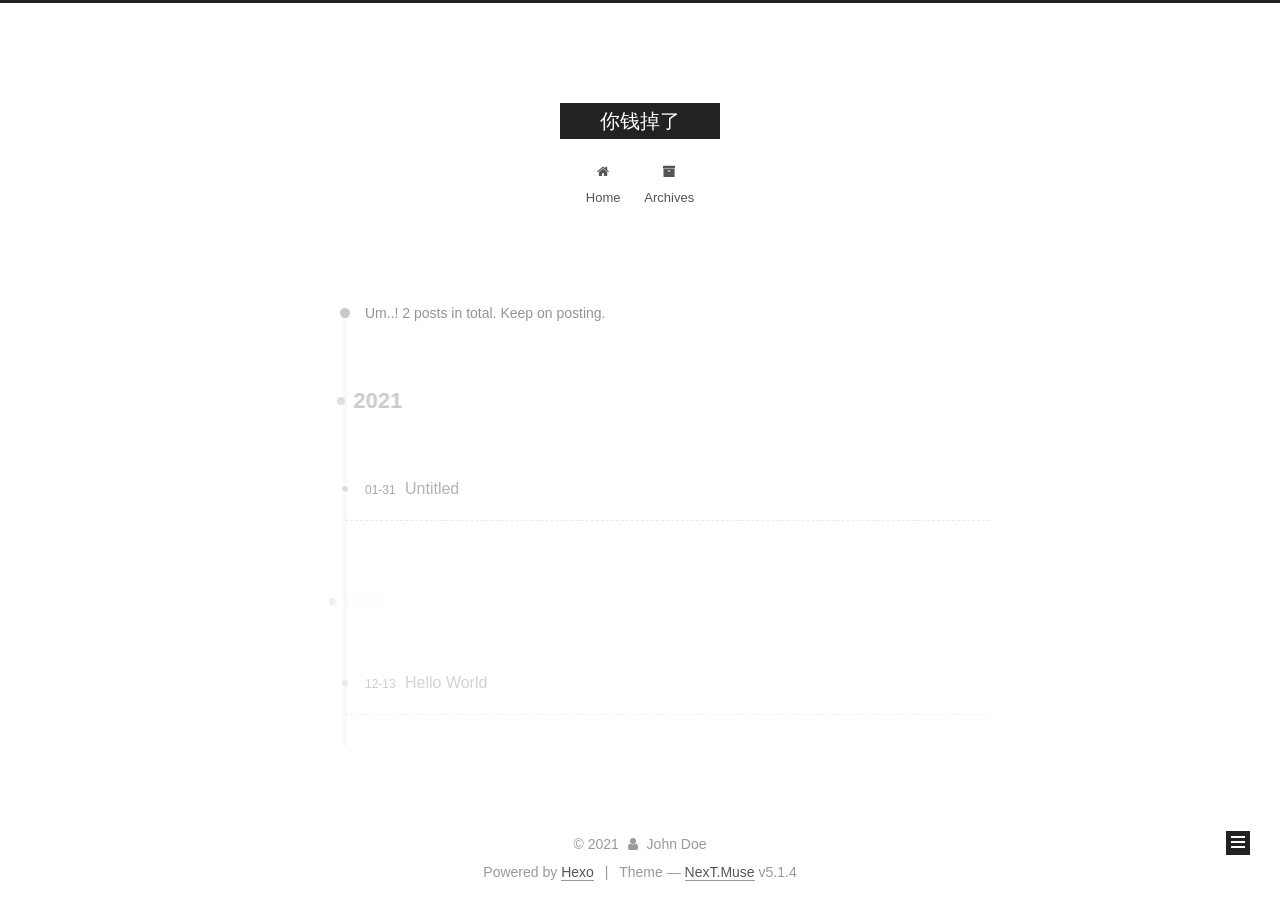
==== commit 60922d90: "Site updated: 2021-01-31 20:26:49" ====
--- a/archives/index.html
+++ b/archives/index.html
@@ -227,8 +227,50 @@
         
           
         
-        Um..! 1 post. Keep on posting.
+        Um..! 2 posts in total. Keep on posting.
       </span>
+
+      
+
+        
+        
+        
+
+        
+          
+          <div class="collection-title">
+            <h1 class="archive-year" id="archive-year-2021">2021</h1>
+          </div>
+        
+        
+
+        
+
+  <article class="post post-type-normal" itemscope itemtype="http://schema.org/Article">
+    <header class="post-header">
+
+      <h2 class="post-title">
+        
+            <a class="post-title-link" href="/2021/01/31/promise/" itemprop="url">
+              
+                <span itemprop="name">Untitled</span>
+              
+            </a>
+        
+      </h2>
+
+      <div class="post-meta">
+        <time class="post-time" itemprop="dateCreated"
+              datetime="2021-01-31T20:26:28+08:00"
+              content="2021-01-31" >
+          01-31
+        </time>
+      </div>
+
+    </header>
+  </article>
+
+
 
       
 
@@ -325,7 +367,7 @@
               
                 <a href="/archives/%20%7C%7C%20archive">
               
-                  <span class="site-state-item-count">1</span>
+                  <span class="site-state-item-count">2</span>
                   <span class="site-state-item-name">posts</span>
                 </a>
               </div>
@@ -339,6 +381,22 @@
 
           
 
+          
+            <div class="links-of-author motion-element">
+                
+                  <span class="links-of-author-item">
+                    <a href="https://github.com/litoom" target="_blank" title="GitHub">
+                      
+                        <i class="fa fa-fw fa-github"></i>GitHub</a>
+                  </span>
+                
+                  <span class="links-of-author-item">
+                    <a href="mailto:zzzq7503@sina.com" target="_blank" title="E-Mail">
+                      
+                        <i class="fa fa-fw fa-envelope"></i>E-Mail</a>
+                  </span>
+                
+            </div>
           
 
           
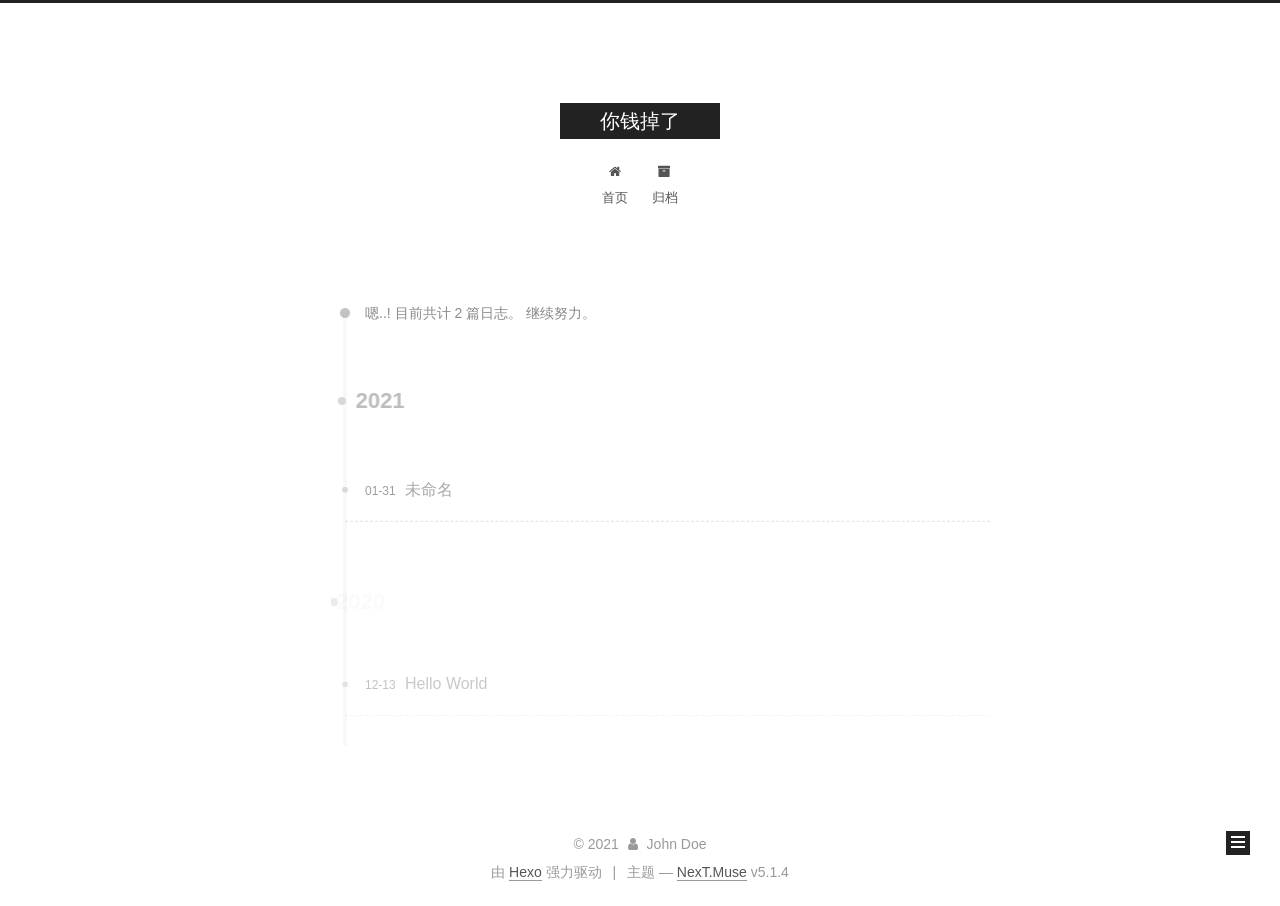
==== commit 2b29edff: "Site updated: 2021-01-31 20:30:15" ====
--- a/archives/index.html
+++ b/archives/index.html
@@ -5,7 +5,7 @@
   
 
 
-<html class="theme-next muse use-motion" lang="en">
+<html class="theme-next muse use-motion" lang="zh-Hans">
 <head>
   <meta charset="UTF-8"/>
 <meta http-equiv="X-UA-Compatible" content="IE=edge" />
@@ -83,7 +83,7 @@
 <meta property="og:title" content="你钱掉了">
 <meta property="og:url" content="http://example.com/archives/index.html">
 <meta property="og:site_name" content="你钱掉了">
-<meta property="og:locale" content="en_US">
+<meta property="og:locale">
 <meta property="article:author" content="John Doe">
 <meta name="twitter:card" content="summary">
 
@@ -101,7 +101,7 @@
     motion: {"enable":true,"async":false,"transition":{"post_block":"fadeIn","post_header":"slideDownIn","post_body":"slideDownIn","coll_header":"slideLeftIn","sidebar":"slideUpIn"}},
     duoshuo: {
       userId: '0',
-      author: 'Author'
+      author: '博主'
     },
     algolia: {
       applicationID: '',
@@ -121,7 +121,7 @@
 
 
 
-  <title>Archive | 你钱掉了</title>
+  <title>归档 | 你钱掉了</title>
   
 
 
@@ -133,7 +133,7 @@
 
 <meta name="generator" content="Hexo 5.2.0"></head>
 
-<body itemscope itemtype="http://schema.org/WebPage" lang="en">
+<body itemscope itemtype="http://schema.org/WebPage" lang="zh-Hans">
 
   
   
@@ -181,7 +181,7 @@
             
               <i class="menu-item-icon fa fa-fw fa-home"></i> <br />
             
-            Home
+            首页
           </a>
         </li>
       
@@ -191,7 +191,7 @@
             
               <i class="menu-item-icon fa fa-fw fa-archive"></i> <br />
             
-            Archives
+            归档
           </a>
         </li>
       
@@ -227,7 +227,7 @@
         
           
         
-        Um..! 2 posts in total. Keep on posting.
+        嗯..! 目前共计 2 篇日志。 继续努力。
       </span>
 
       
@@ -253,7 +253,7 @@
         
             <a class="post-title-link" href="/2021/01/31/promise/" itemprop="url">
               
-                <span itemprop="name">Untitled</span>
+                <span itemprop="name">未命名</span>
               
             </a>
         
@@ -368,7 +368,7 @@
                 <a href="/archives/%20%7C%7C%20archive">
               
                   <span class="site-state-item-count">2</span>
-                  <span class="site-state-item-name">posts</span>
+                  <span class="site-state-item-name">日志</span>
                 </a>
               </div>
             
@@ -434,7 +434,7 @@
 </div>
 
 
-  <div class="powered-by">Powered by <a class="theme-link" target="_blank" href="https://hexo.io">Hexo</a></div>
+  <div class="powered-by">由 <a class="theme-link" target="_blank" href="https://hexo.io">Hexo</a> 强力驱动</div>
 
 
 
@@ -442,7 +442,7 @@
 
 
 
-  <div class="theme-info">Theme &mdash; <a class="theme-link" target="_blank" href="https://github.com/iissnan/hexo-theme-next">NexT.Muse</a> v5.1.4</div>
+  <div class="theme-info">主题 &mdash; <a class="theme-link" target="_blank" href="https://github.com/iissnan/hexo-theme-next">NexT.Muse</a> v5.1.4</div>
 
 
 
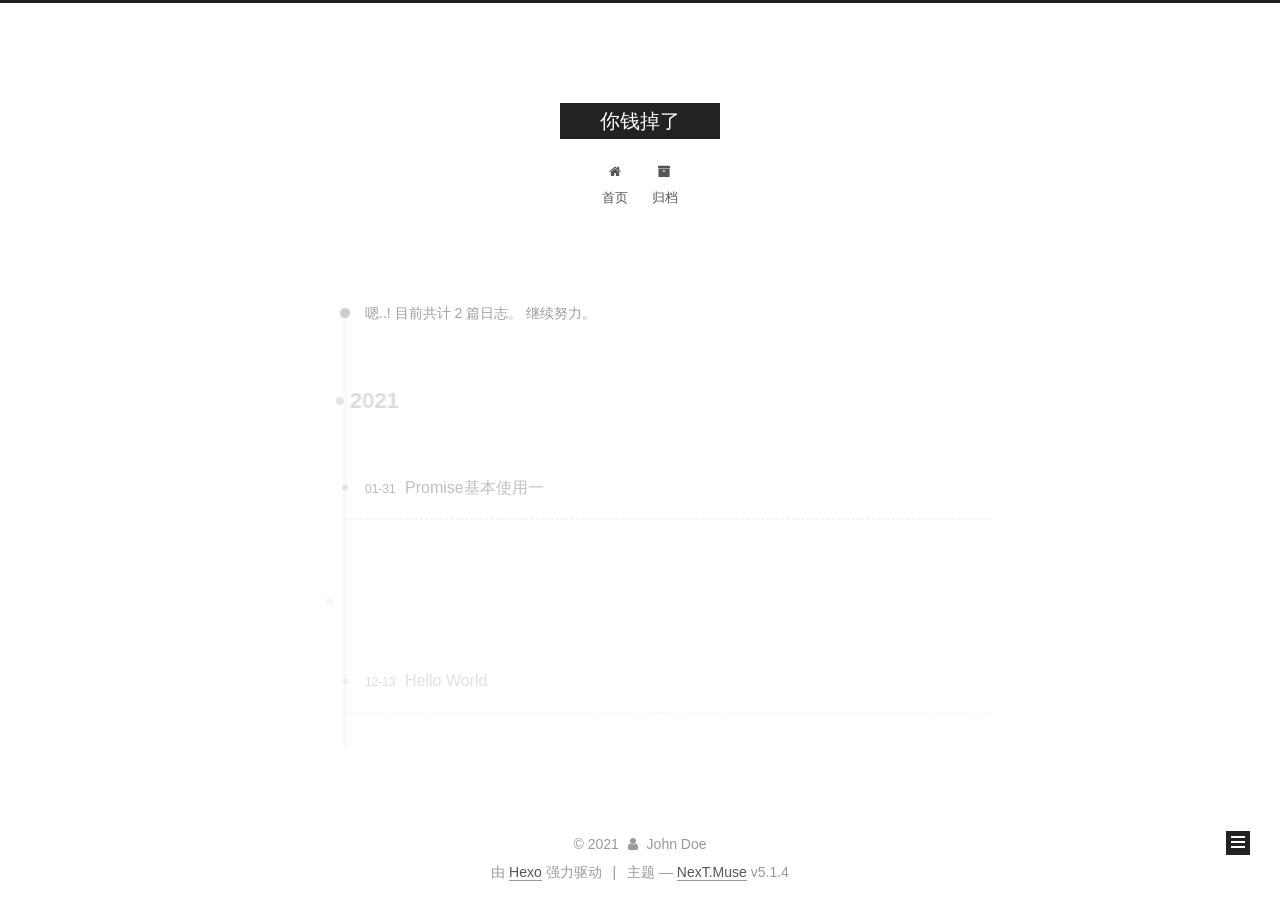
==== commit 01aae1c7: "Site updated: 2021-01-31 21:01:06" ====
--- a/archives/index.html
+++ b/archives/index.html
@@ -251,9 +251,9 @@
 
       <h2 class="post-title">
         
-            <a class="post-title-link" href="/2021/01/31/promise/" itemprop="url">
+            <a class="post-title-link" href="/2021/01/31/Promise%E5%9F%BA%E6%9C%AC%E4%BD%BF%E7%94%A8%E4%B8%80/" itemprop="url">
               
-                <span itemprop="name">未命名</span>
+                <span itemprop="name">Promise基本使用一</span>
               
             </a>
         
@@ -261,7 +261,7 @@
 
       <div class="post-meta">
         <time class="post-time" itemprop="dateCreated"
-              datetime="2021-01-31T20:26:28+08:00"
+              datetime="2021-01-31T21:00:20+08:00"
               content="2021-01-31" >
           01-31
         </time>
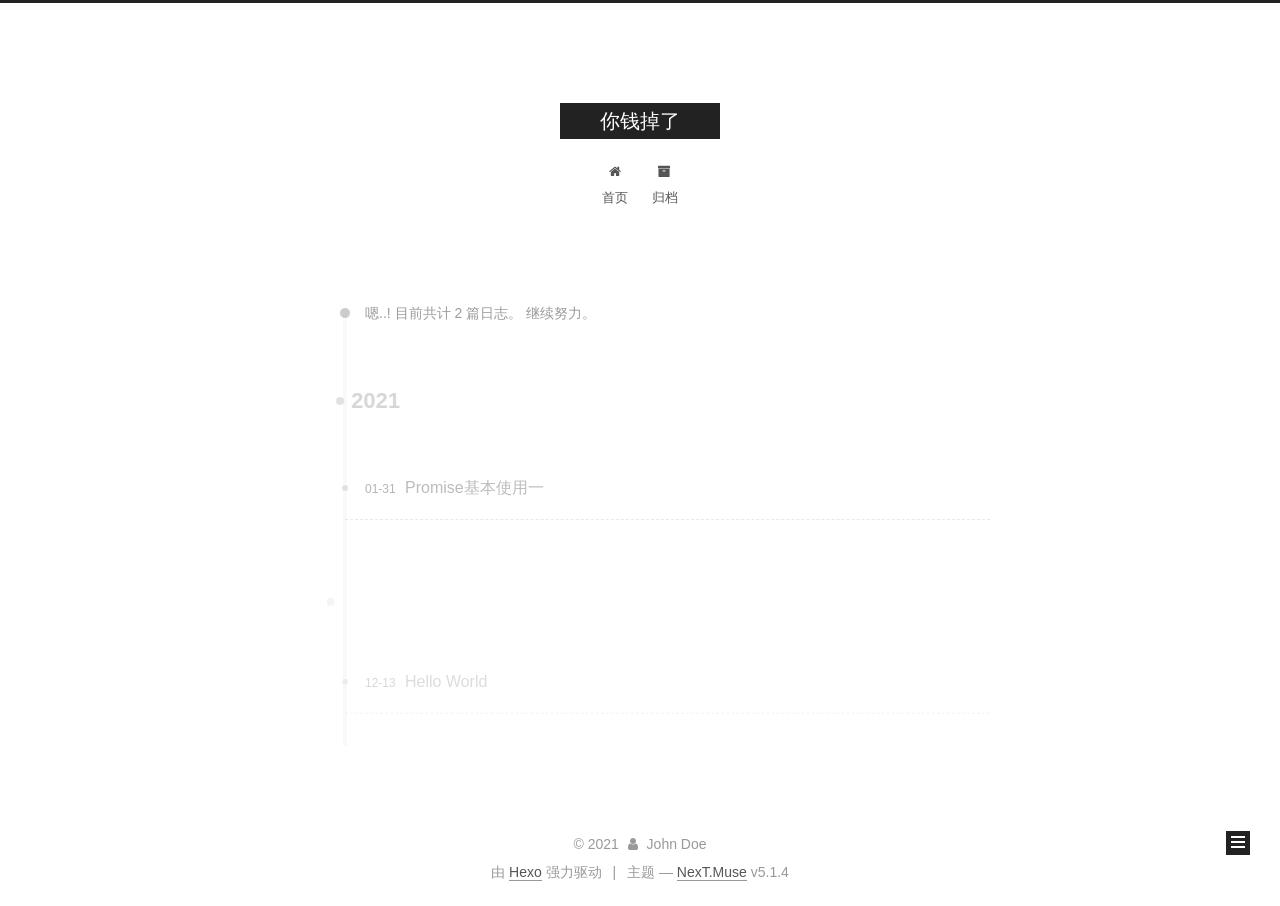
==== commit d9adacf2: "Site updated: 2021-02-06 14:30:11" ====
--- a/archives/index.html
+++ b/archives/index.html
@@ -382,22 +382,6 @@
           
 
           
-            <div class="links-of-author motion-element">
-                
-                  <span class="links-of-author-item">
-                    <a href="https://github.com/litoom" target="_blank" title="GitHub">
-                      
-                        <i class="fa fa-fw fa-github"></i>GitHub</a>
-                  </span>
-                
-                  <span class="links-of-author-item">
-                    <a href="mailto:zzzq7503@sina.com" target="_blank" title="E-Mail">
-                      
-                        <i class="fa fa-fw fa-envelope"></i>E-Mail</a>
-                  </span>
-                
-            </div>
-          
 
           
           
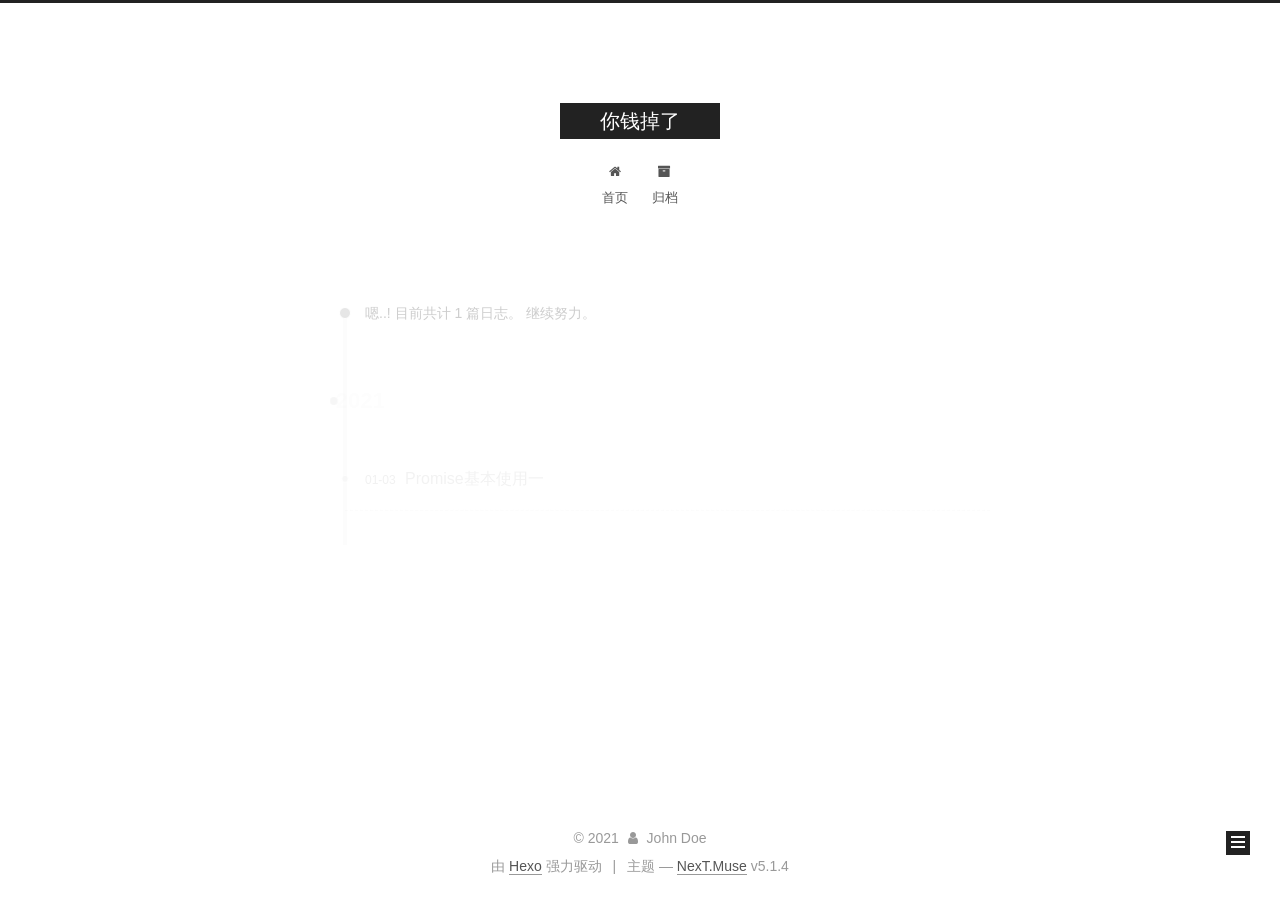
==== commit 77fca657: "Site updated: 2021-02-06 14:36:04" ====
--- a/archives/index.html
+++ b/archives/index.html
@@ -227,7 +227,7 @@
         
           
         
-        嗯..! 目前共计 2 篇日志。 继续努力。
+        嗯..! 目前共计 1 篇日志。 继续努力。
       </span>
 
       
@@ -251,7 +251,7 @@
 
       <h2 class="post-title">
         
-            <a class="post-title-link" href="/2021/01/31/Promise%E5%9F%BA%E6%9C%AC%E4%BD%BF%E7%94%A8%E4%B8%80/" itemprop="url">
+            <a class="post-title-link" href="/2021/01/03/Promise%E5%9F%BA%E6%9C%AC%E4%BD%BF%E7%94%A8%E4%B8%80/" itemprop="url">
               
                 <span itemprop="name">Promise基本使用一</span>
               
@@ -261,51 +261,9 @@
 
       <div class="post-meta">
         <time class="post-time" itemprop="dateCreated"
-              datetime="2021-01-31T21:00:20+08:00"
-              content="2021-01-31" >
-          01-31
-        </time>
-      </div>
-
-    </header>
-  </article>
-
-
-
-      
-
-        
-        
-        
-
-        
-          
-          <div class="collection-title">
-            <h1 class="archive-year" id="archive-year-2020">2020</h1>
-          </div>
-        
-        
-
-        
-
-  <article class="post post-type-normal" itemscope itemtype="http://schema.org/Article">
-    <header class="post-header">
-
-      <h2 class="post-title">
-        
-            <a class="post-title-link" href="/2020/12/13/hello-world/" itemprop="url">
-              
-                <span itemprop="name">Hello World</span>
-              
-            </a>
-        
-      </h2>
-
-      <div class="post-meta">
-        <time class="post-time" itemprop="dateCreated"
-              datetime="2020-12-13T19:43:25+08:00"
-              content="2020-12-13" >
-          12-13
+              datetime="2021-01-03T21:00:20+08:00"
+              content="2021-01-03" >
+          01-03
         </time>
       </div>
 
@@ -367,7 +325,7 @@
               
                 <a href="/archives/%20%7C%7C%20archive">
               
-                  <span class="site-state-item-count">2</span>
+                  <span class="site-state-item-count">1</span>
                   <span class="site-state-item-name">日志</span>
                 </a>
               </div>
